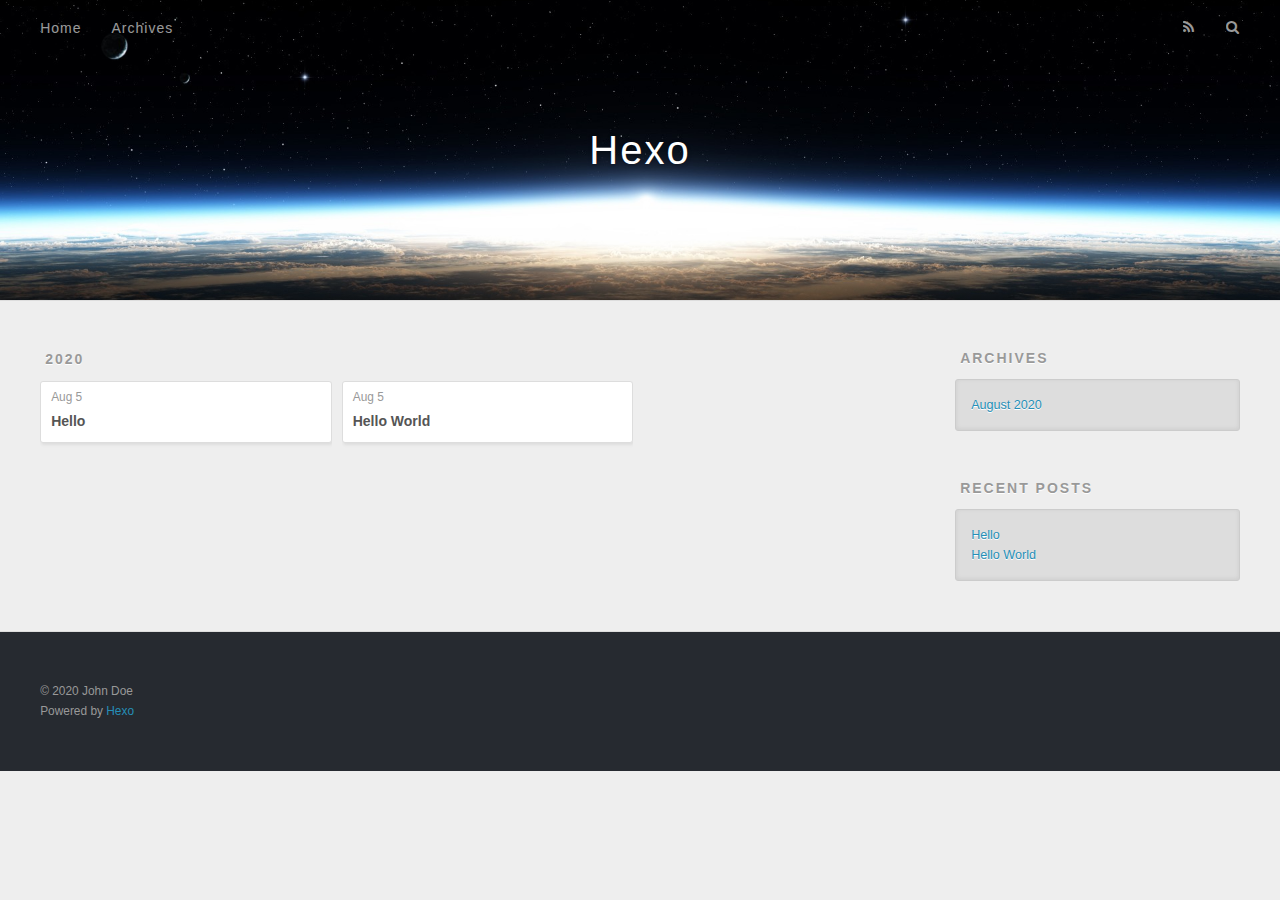
==== archives/index.html @ 181fe476 "Site updated: 2020-08-05 12:23:05" ====
<!DOCTYPE html>
<html>
<head>
  <meta charset="utf-8">
  

  
  <title>Archives | Hexo</title>
  <meta name="viewport" content="width=device-width, initial-scale=1, maximum-scale=1">
  <meta property="og:type" content="website">
<meta property="og:title" content="Hexo">
<meta property="og:url" content="http://yoursite.com/archives/index.html">
<meta property="og:site_name" content="Hexo">
<meta property="og:locale" content="en_US">
<meta property="article:author" content="John Doe">
<meta name="twitter:card" content="summary">
  
    <link rel="alternate" href="/atom.xml" title="Hexo" type="application/atom+xml">
  
  
    <link rel="icon" href="/favicon.png">
  
  
    <link href="//fonts.googleapis.com/css?family=Source+Code+Pro" rel="stylesheet" type="text/css">
  
  
<link rel="stylesheet" href="/css/style.css">

<meta name="generator" content="Hexo 5.0.0"></head>

<body>
  <div id="container">
    <div id="wrap">
      <header id="header">
  <div id="banner"></div>
  <div id="header-outer" class="outer">
    <div id="header-title" class="inner">
      <h1 id="logo-wrap">
        <a href="/" id="logo">Hexo</a>
      </h1>
      
    </div>
    <div id="header-inner" class="inner">
      <nav id="main-nav">
        <a id="main-nav-toggle" class="nav-icon"></a>
        
          <a class="main-nav-link" href="/">Home</a>
        
          <a class="main-nav-link" href="/archives">Archives</a>
        
      </nav>
      <nav id="sub-nav">
        
          <a id="nav-rss-link" class="nav-icon" href="/atom.xml" title="RSS Feed"></a>
        
        <a id="nav-search-btn" class="nav-icon" title="Search"></a>
      </nav>
      <div id="search-form-wrap">
        <form action="//google.com/search" method="get" accept-charset="UTF-8" class="search-form"><input type="search" name="q" class="search-form-input" placeholder="Search"><button type="submit" class="search-form-submit">&#xF002;</button><input type="hidden" name="sitesearch" value="http://yoursite.com"></form>
      </div>
    </div>
  </div>
</header>
      <div class="outer">
        <section id="main">
  
  
    
    
      
      
      <section class="archives-wrap">
        <div class="archive-year-wrap">
          <a href="/archives/2020" class="archive-year">2020</a>
        </div>
        <div class="archives">
    
    <article class="archive-article archive-type-post">
  <div class="archive-article-inner">
    <header class="archive-article-header">
      <a href="/2020/08/05/Hello/" class="archive-article-date">
  <time datetime="2020-08-05T03:02:51.000Z" itemprop="datePublished">Aug 5</time>
</a>
      
  
    <h1 itemprop="name">
      <a class="archive-article-title" href="/2020/08/05/Hello/">Hello</a>
    </h1>
  

    </header>
  </div>
</article>
  
    
    
    <article class="archive-article archive-type-post">
  <div class="archive-article-inner">
    <header class="archive-article-header">
      <a href="/2020/08/05/hello-world/" class="archive-article-date">
  <time datetime="2020-08-05T02:33:09.101Z" itemprop="datePublished">Aug 5</time>
</a>
      
  
    <h1 itemprop="name">
      <a class="archive-article-title" href="/2020/08/05/hello-world/">Hello World</a>
    </h1>
  

    </header>
  </div>
</article>
  
  
    </div></section>
  


</section>
        
          <aside id="sidebar">
  
    

  
    

  
    
  
    
  <div class="widget-wrap">
    <h3 class="widget-title">Archives</h3>
    <div class="widget">
      <ul class="archive-list"><li class="archive-list-item"><a class="archive-list-link" href="/archives/2020/08/">August 2020</a></li></ul>
    </div>
  </div>


  
    
  <div class="widget-wrap">
    <h3 class="widget-title">Recent Posts</h3>
    <div class="widget">
      <ul>
        
          <li>
            <a href="/2020/08/05/Hello/">Hello</a>
          </li>
        
          <li>
            <a href="/2020/08/05/hello-world/">Hello World</a>
          </li>
        
      </ul>
    </div>
  </div>

  
</aside>
        
      </div>
      <footer id="footer">
  
  <div class="outer">
    <div id="footer-info" class="inner">
      &copy; 2020 John Doe<br>
      Powered by <a href="http://hexo.io/" target="_blank">Hexo</a>
    </div>
  </div>
</footer>
    </div>
    <nav id="mobile-nav">
  
    <a href="/" class="mobile-nav-link">Home</a>
  
    <a href="/archives" class="mobile-nav-link">Archives</a>
  
</nav>
    

<script src="//ajax.googleapis.com/ajax/libs/jquery/2.0.3/jquery.min.js"></script>


  
<link rel="stylesheet" href="/fancybox/jquery.fancybox.css">

  
<script src="/fancybox/jquery.fancybox.pack.js"></script>




<script src="/js/script.js"></script>




  </div>
</body>
</html>
---- css/style.css ----
body {
  width: 100%;
}
body:before,
body:after {
  content: "";
  display: table;
}
body:after {
  clear: both;
}
html,
body,
div,
span,
applet,
object,
iframe,
h1,
h2,
h3,
h4,
h5,
h6,
p,
blockquote,
pre,
a,
abbr,
acronym,
address,
big,
cite,
code,
del,
dfn,
em,
img,
ins,
kbd,
q,
s,
samp,
small,
strike,
strong,
sub,
sup,
tt,
var,
dl,
dt,
dd,
ol,
ul,
li,
fieldset,
form,
label,
legend,
table,
caption,
tbody,
tfoot,
thead,
tr,
th,
td {
  margin: 0;
  padding: 0;
  border: 0;
  outline: 0;
  font-weight: inherit;
  font-style: inherit;
  font-family: inherit;
  font-size: 100%;
  vertical-align: baseline;
}
body {
  line-height: 1;
  color: #000;
  background: #fff;
}
ol,
ul {
  list-style: none;
}
table {
  border-collapse: separate;
  border-spacing: 0;
  vertical-align: middle;
}
caption,
th,
td {
  text-align: left;
  font-weight: normal;
  vertical-align: middle;
}
a img {
  border: none;
}
input,
button {
  margin: 0;
  padding: 0;
}
input::-moz-focus-inner,
button::-moz-focus-inner {
  border: 0;
  padding: 0;
}
@font-face {
  font-family: FontAwesome;
  font-style: normal;
  font-weight: normal;
  src: url("fonts/fontawesome-webfont.eot?v=#4.0.3");
  src: url("fonts/fontawesome-webfont.eot?#iefix&v=#4.0.3") format("embedded-opentype"), url("fonts/fontawesome-webfont.woff?v=#4.0.3") format("woff"), url("fonts/fontawesome-webfont.ttf?v=#4.0.3") format("truetype"), url("fonts/fontawesome-webfont.svg#fontawesomeregular?v=#4.0.3") format("svg");
}
html,
body,
#container {
  height: 100%;
}
body {
  background: #eee;
  font: 14px -apple-system, BlinkMacSystemFont, "Segoe UI", "Roboto", "Oxygen", "Ubuntu", "Cantarell", "Fira Sans", "Droid Sans", "Helvetica Neue", sans-serif;
  -webkit-text-size-adjust: 100%;
}
.outer {
  max-width: 1220px;
  margin: 0 auto;
  padding: 0 20px;
}
.outer:before,
.outer:after {
  content: "";
  display: table;
}
.outer:after {
  clear: both;
}
.inner {
  display: inline;
  float: left;
  width: 98.33333333333333%;
  margin: 0 0.833333333333333%;
}
.left,
.alignleft {
  float: left;
}
.right,
.alignright {
  float: right;
}
.clear {
  clear: both;
}
#container {
  position: relative;
}
.mobile-nav-on {
  overflow: hidden;
}
#wrap {
  height: 100%;
  width: 100%;
  position: absolute;
  top: 0;
  left: 0;
  -webkit-transition: 0.2s ease-out;
  -moz-transition: 0.2s ease-out;
  -ms-transition: 0.2s ease-out;
  transition: 0.2s ease-out;
  z-index: 1;
  background: #eee;
}
.mobile-nav-on #wrap {
  left: 280px;
}
@media screen and (min-width: 768px) {
  #main {
    display: inline;
    float: left;
    width: 73.33333333333333%;
    margin: 0 0.833333333333333%;
  }
}
.article-date,
.article-category-link,
.archive-year,
.widget-title {
  text-decoration: none;
  text-transform: uppercase;
  letter-spacing: 2px;
  color: #999;
  margin-bottom: 1em;
  margin-left: 5px;
  line-height: 1em;
  text-shadow: 0 1px #fff;
  font-weight: bold;
}
.article-inner,
.archive-article-inner {
  background: #fff;
  -webkit-box-shadow: 1px 2px 3px #ddd;
  box-shadow: 1px 2px 3px #ddd;
  border: 1px solid #ddd;
  border-radius: 3px;
}
.article-entry h1,
.widget h1 {
  font-size: 2em;
}
.article-entry h2,
.widget h2 {
  font-size: 1.5em;
}
.article-entry h3,
.widget h3 {
  font-size: 1.3em;
}
.article-entry h4,
.widget h4 {
  font-size: 1.2em;
}
.article-entry h5,
.widget h5 {
  font-size: 1em;
}
.article-entry h6,
.widget h6 {
  font-size: 1em;
  color: #999;
}
.article-entry hr,
.widget hr {
  border: 1px dashed #ddd;
}
.article-entry strong,
.widget strong {
  font-weight: bold;
}
.article-entry em,
.widget em,
.article-entry cite,
.widget cite {
  font-style: italic;
}
.article-entry sup,
.widget sup,
.article-entry sub,
.widget sub {
  font-size: 0.75em;
  line-height: 0;
  position: relative;
  vertical-align: baseline;
}
.article-entry sup,
.widget sup {
  top: -0.5em;
}
.article-entry sub,
.widget sub {
  bottom: -0.2em;
}
.article-entry small,
.widget small {
  font-size: 0.85em;
}
.article-entry acronym,
.widget acronym,
.article-entry abbr,
.widget abbr {
  border-bottom: 1px dotted;
}
.article-entry ul,
.widget ul,
.article-entry ol,
.widget ol,
.article-entry dl,
.widget dl {
  margin: 0 20px;
  line-height: 1.6em;
}
.article-entry ul ul,
.widget ul ul,
.article-entry ol ul,
.widget ol ul,
.article-entry ul ol,
.widget ul ol,
.article-entry ol ol,
.widget ol ol {
  margin-top: 0;
  margin-bottom: 0;
}
.article-entry ul,
.widget ul {
  list-style: disc;
}
.article-entry ol,
.widget ol {
  list-style: decimal;
}
.article-entry dt,
.widget dt {
  font-weight: bold;
}
#header {
  height: 300px;
  position: relative;
  border-bottom: 1px solid #ddd;
}
#header:before,
#header:after {
  content: "";
  position: absolute;
  left: 0;
  right: 0;
  height: 40px;
}
#header:before {
  top: 0;
  background: -webkit-linear-gradient(rgba(0,0,0,0.2), transparent);
  background: -moz-linear-gradient(rgba(0,0,0,0.2), transparent);
  background: -ms-linear-gradient(rgba(0,0,0,0.2), transparent);
  background: linear-gradient(rgba(0,0,0,0.2), transparent);
}
#header:after {
  bottom: 0;
  background: -webkit-linear-gradient(transparent, rgba(0,0,0,0.2));
  background: -moz-linear-gradient(transparent, rgba(0,0,0,0.2));
  background: -ms-linear-gradient(transparent, rgba(0,0,0,0.2));
  background: linear-gradient(transparent, rgba(0,0,0,0.2));
}
#header-outer {
  height: 100%;
  position: relative;
}
#header-inner {
  position: relative;
  overflow: hidden;
}
#banner {
  position: absolute;
  top: 0;
  left: 0;
  width: 100%;
  height: 100%;
  background: url("images/banner.jpg") center #000;
  -webkit-background-size: cover;
  -moz-background-size: cover;
  background-size: cover;
  z-index: -1;
}
#header-title {
  text-align: center;
  height: 40px;
  position: absolute;
  top: 50%;
  left: 0;
  margin-top: -20px;
}
#logo,
#subtitle {
  text-decoration: none;
  color: #fff;
  font-weight: 300;
  text-shadow: 0 1px 4px rgba(0,0,0,0.3);
}
#logo {
  font-size: 40px;
  line-height: 40px;
  letter-spacing: 2px;
}
#subtitle {
  font-size: 16px;
  line-height: 16px;
  letter-spacing: 1px;
}
#subtitle-wrap {
  margin-top: 16px;
}
#main-nav {
  float: left;
  margin-left: -15px;
}
.nav-icon,
.main-nav-link {
  float: left;
  color: #fff;
  opacity: 0.6;
  text-decoration: none;
  text-shadow: 0 1px rgba(0,0,0,0.2);
  -webkit-transition: opacity 0.2s;
  -moz-transition: opacity 0.2s;
  -ms-transition: opacity 0.2s;
  transition: opacity 0.2s;
  display: block;
  padding: 20px 15px;
}
.nav-icon:hover,
.main-nav-link:hover {
  opacity: 1;
}
.nav-icon {
  font-family: FontAwesome;
  text-align: center;
  font-size: 14px;
  width: 14px;
  height: 14px;
  padding: 20px 15px;
  position: relative;
  cursor: pointer;
}
.main-nav-link {
  font-weight: 300;
  letter-spacing: 1px;
}
@media screen and (max-width: 479px) {
  .main-nav-link {
    display: none;
  }
}
#main-nav-toggle {
  display: none;
}
#main-nav-toggle:before {
  content: "\f0c9";
}
@media screen and (max-width: 479px) {
  #main-nav-toggle {
    display: block;
  }
}
#sub-nav {
  float: right;
  margin-right: -15px;
}
#nav-rss-link:before {
  content: "\f09e";
}
#nav-search-btn:before {
  content: "\f002";
}
#search-form-wrap {
  position: absolute;
  top: 15px;
  width: 150px;
  height: 30px;
  right: -150px;
  opacity: 0;
  -webkit-transition: 0.2s ease-out;
  -moz-transition: 0.2s ease-out;
  -ms-transition: 0.2s ease-out;
  transition: 0.2s ease-out;
}
#search-form-wrap.on {
  opacity: 1;
  right: 0;
}
@media screen and (max-width: 479px) {
  #search-form-wrap {
    width: 100%;
    right: -100%;
  }
}
.search-form {
  position: absolute;
  top: 0;
  left: 0;
  right: 0;
  background: #fff;
  padding: 5px 15px;
  border-radius: 15px;
  -webkit-box-shadow: 0 0 10px rgba(0,0,0,0.3);
  box-shadow: 0 0 10px rgba(0,0,0,0.3);
}
.search-form-input {
  border: none;
  background: none;
  color: #555;
  width: 100%;
  font: 13px -apple-system, BlinkMacSystemFont, "Segoe UI", "Roboto", "Oxygen", "Ubuntu", "Cantarell", "Fira Sans", "Droid Sans", "Helvetica Neue", sans-serif;
  outline: none;
}
.search-form-input::-webkit-search-results-decoration,
.search-form-input::-webkit-search-cancel-button {
  -webkit-appearance: none;
}
.search-form-submit {
  position: absolute;
  top: 50%;
  right: 10px;
  margin-top: -7px;
  font: 13px FontAwesome;
  border: none;
  background: none;
  color: #bbb;
  cursor: pointer;
}
.search-form-submit:hover,
.search-form-submit:focus {
  color: #777;
}
.article {
  margin: 50px 0;
}
.article-inner {
  overflow: hidden;
}
.article-meta:before,
.article-meta:after {
  content: "";
  display: table;
}
.article-meta:after {
  clear: both;
}
.article-date {
  float: left;
}
.article-category {
  float: left;
  line-height: 1em;
  color: #ccc;
  text-shadow: 0 1px #fff;
  margin-left: 8px;
}
.article-category:before {
  content: "\2022";
}
.article-category-link {
  margin: 0 12px 1em;
}
.article-header {
  padding: 20px 20px 0;
}
.article-title {
  text-decoration: none;
  font-size: 2em;
  font-weight: bold;
  color: #555;
  line-height: 1.1em;
  -webkit-transition: color 0.2s;
  -moz-transition: color 0.2s;
  -ms-transition: color 0.2s;
  transition: color 0.2s;
}
a.article-title:hover {
  color: #258fb8;
}
.article-entry {
  color: #555;
  padding: 0 20px;
}
.article-entry:before,
.article-entry:after {
  content: "";
  display: table;
}
.article-entry:after {
  clear: both;
}
.article-entry p,
.article-entry table {
  line-height: 1.6em;
  margin: 1.6em 0;
}
.article-entry h1,
.article-entry h2,
.article-entry h3,
.article-entry h4,
.article-entry h5,
.article-entry h6 {
  font-weight: bold;
}
.article-entry h1,
.article-entry h2,
.article-entry h3,
.article-entry h4,
.article-entry h5,
.article-entry h6 {
  line-height: 1.1em;
  margin: 1.1em 0;
}
.article-entry a {
  color: #258fb8;
  text-decoration: none;
}
.article-entry a:hover {
  text-decoration: underline;
}
.article-entry ul,
.article-entry ol,
.article-entry dl {
  margin-top: 1.6em;
  margin-bottom: 1.6em;
}
.article-entry img,
.article-entry video {
  max-width: 100%;
  height: auto;
  display: block;
  margin: auto;
}
.article-entry iframe {
  border: none;
}
.article-entry table {
  width: 100%;
  border-collapse: collapse;
  border-spacing: 0;
}
.article-entry th {
  font-weight: bold;
  border-bottom: 3px solid #ddd;
  padding-bottom: 0.5em;
}
.article-entry td {
  border-bottom: 1px solid #ddd;
  padding: 10px 0;
}
.article-entry blockquote {
  font-family: Georgia, "Times New Roman", serif;
  font-size: 1.4em;
  margin: 1.6em 20px;
  text-align: center;
}
.article-entry blockquote footer {
  font-size: 14px;
  margin: 1.6em 0;
  font-family: -apple-system, BlinkMacSystemFont, "Segoe UI", "Roboto", "Oxygen", "Ubuntu", "Cantarell", "Fira Sans", "Droid Sans", "Helvetica Neue", sans-serif;
}
.article-entry blockquote footer cite:before {
  content: "—";
  padding: 0 0.5em;
}
.article-entry .pullquote {
  text-align: left;
  width: 45%;
  margin: 0;
}
.article-entry .pullquote.left {
  margin-left: 0.5em;
  margin-right: 1em;
}
.article-entry .pullquote.right {
  margin-right: 0.5em;
  margin-left: 1em;
}
.article-entry .caption {
  color: #999;
  display: block;
  font-size: 0.9em;
  margin-top: 0.5em;
  position: relative;
  text-align: center;
}
.article-entry .video-container {
  position: relative;
  padding-top: 56.25%;
  height: 0;
  overflow: hidden;
}
.article-entry .video-container iframe,
.article-entry .video-container object,
.article-entry .video-container embed {
  position: absolute;
  top: 0;
  left: 0;
  width: 100%;
  height: 100%;
  margin-top: 0;
}
.article-more-link a {
  display: inline-block;
  line-height: 1em;
  padding: 6px 15px;
  border-radius: 15px;
  background: #eee;
  color: #999;
  text-shadow: 0 1px #fff;
  text-decoration: none;
}
.article-more-link a:hover {
  background: #258fb8;
  color: #fff;
  text-decoration: none;
  text-shadow: 0 1px #1e7293;
}
.article-footer {
  font-size: 0.85em;
  line-height: 1.6em;
  border-top: 1px solid #ddd;
  padding-top: 1.6em;
  margin: 0 20px 20px;
}
.article-footer:before,
.article-footer:after {
  content: "";
  display: table;
}
.article-footer:after {
  clear: both;
}
.article-footer a {
  color: #999;
  text-decoration: none;
}
.article-footer a:hover {
  color: #555;
}
.article-tag-list-item {
  float: left;
  margin-right: 10px;
}
.article-tag-list-link:before {
  content: "#";
}
.article-comment-link {
  float: right;
}
.article-comment-link:before {
  content: "\f075";
  font-family: FontAwesome;
  padding-right: 8px;
}
.article-share-link {
  cursor: pointer;
  float: right;
  margin-left: 20px;
}
.article-share-link:before {
  content: "\f064";
  font-family: FontAwesome;
  padding-right: 6px;
}
#article-nav {
  position: relative;
}
#article-nav:before,
#article-nav:after {
  content: "";
  display: table;
}
#article-nav:after {
  clear: both;
}
@media screen and (min-width: 768px) {
  #article-nav {
    margin: 50px 0;
  }
  #article-nav:before {
    width: 8px;
    height: 8px;
    position: absolute;
    top: 50%;
    left: 50%;
    margin-top: -4px;
    margin-left: -4px;
    content: "";
    border-radius: 50%;
    background: #ddd;
    -webkit-box-shadow: 0 1px 2px #fff;
    box-shadow: 0 1px 2px #fff;
  }
}
.article-nav-link-wrap {
  text-decoration: none;
  text-shadow: 0 1px #fff;
  color: #999;
  -webkit-box-sizing: border-box;
  -moz-box-sizing: border-box;
  box-sizing: border-box;
  margin-top: 50px;
  text-align: center;
  display: block;
}
.article-nav-link-wrap:hover {
  color: #555;
}
@media screen and (min-width: 768px) {
  .article-nav-link-wrap {
    width: 50%;
    margin-top: 0;
  }
}
@media screen and (min-width: 768px) {
  #article-nav-newer {
    float: left;
    text-align: right;
    padding-right: 20px;
  }
}
@media screen and (min-width: 768px) {
  #article-nav-older {
    float: right;
    text-align: left;
    padding-left: 20px;
  }
}
.article-nav-caption {
  text-transform: uppercase;
  letter-spacing: 2px;
  color: #ddd;
  line-height: 1em;
  font-weight: bold;
}
#article-nav-newer .article-nav-caption {
  margin-right: -2px;
}
.article-nav-title {
  font-size: 0.85em;
  line-height: 1.6em;
  margin-top: 0.5em;
}
.article-share-box {
  position: absolute;
  display: none;
  background: #fff;
  -webkit-box-shadow: 1px 2px 10px rgba(0,0,0,0.2);
  box-shadow: 1px 2px 10px rgba(0,0,0,0.2);
  border-radius: 3px;
  margin-left: -145px;
  overflow: hidden;
  z-index: 1;
}
.article-share-box.on {
  display: block;
}
.article-share-input {
  width: 100%;
  background: none;
  -webkit-box-sizing: border-box;
  -moz-box-sizing: border-box;
  box-sizing: border-box;
  font: 14px -apple-system, BlinkMacSystemFont, "Segoe UI", "Roboto", "Oxygen", "Ubuntu", "Cantarell", "Fira Sans", "Droid Sans", "Helvetica Neue", sans-serif;
  padding: 0 15px;
  color: #555;
  outline: none;
  border: 1px solid #ddd;
  border-radius: 3px 3px 0 0;
  height: 36px;
  line-height: 36px;
}
.article-share-links {
  background: #eee;
}
.article-share-links:before,
.article-share-links:after {
  content: "";
  display: table;
}
.article-share-links:after {
  clear: both;
}
.article-share-twitter,
.article-share-facebook,
.article-share-pinterest,
.article-share-google {
  width: 50px;
  height: 36px;
  display: block;
  float: left;
  position: relative;
  color: #999;
  text-shadow: 0 1px #fff;
}
.article-share-twitter:before,
.article-share-facebook:before,
.article-share-pinterest:before,
.article-share-google:before {
  font-size: 20px;
  font-family: FontAwesome;
  width: 20px;
  height: 20px;
  position: absolute;
  top: 50%;
  left: 50%;
  margin-top: -10px;
  margin-left: -10px;
  text-align: center;
}
.article-share-twitter:hover,
.article-share-facebook:hover,
.article-share-pinterest:hover,
.article-share-google:hover {
  color: #fff;
}
.article-share-twitter:before {
  content: "\f099";
}
.article-share-twitter:hover {
  background: #00aced;
  text-shadow: 0 1px #008abe;
}
.article-share-facebook:before {
  content: "\f09a";
}
.article-share-facebook:hover {
  background: #3b5998;
  text-shadow: 0 1px #2f477a;
}
.article-share-pinterest:before {
  content: "\f0d2";
}
.article-share-pinterest:hover {
  background: #cb2027;
  text-shadow: 0 1px #a21a1f;
}
.article-share-google:before {
  content: "\f0d5";
}
.article-share-google:hover {
  background: #dd4b39;
  text-shadow: 0 1px #be3221;
}
.article-gallery {
  background: #000;
  position: relative;
}
.article-gallery-photos {
  position: relative;
  overflow: hidden;
}
.article-gallery-img {
  display: none;
  max-width: 100%;
}
.article-gallery-img:first-child {
  display: block;
}
.article-gallery-img.loaded {
  position: absolute;
  display: block;
}
.article-gallery-img img {
  display: block;
  max-width: 100%;
  margin: 0 auto;
}
#comments {
  background: #fff;
  -webkit-box-shadow: 1px 2px 3px #ddd;
  box-shadow: 1px 2px 3px #ddd;
  padding: 20px;
  border: 1px solid #ddd;
  border-radius: 3px;
  margin: 50px 0;
}
#comments a {
  color: #258fb8;
}
.archives-wrap {
  margin: 50px 0;
}
.archives:before,
.archives:after {
  content: "";
  display: table;
}
.archives:after {
  clear: both;
}
.archive-year-wrap {
  margin-bottom: 1em;
}
.archives {
  -webkit-column-gap: 10px;
  -moz-column-gap: 10px;
  column-gap: 10px;
}
@media screen and (min-width: 480px) and (max-width: 767px) {
  .archives {
    -webkit-column-count: 2;
    -moz-column-count: 2;
    column-count: 2;
  }
}
@media screen and (min-width: 768px) {
  .archives {
    -webkit-column-count: 3;
    -moz-column-count: 3;
    column-count: 3;
  }
}
.archive-article {
  -webkit-column-break-inside: avoid;
  page-break-inside: avoid;
  overflow: hidden;
  break-inside: avoid-column;
}
.archive-article-inner {
  padding: 10px;
  margin-bottom: 15px;
}
.archive-article-title {
  text-decoration: none;
  font-weight: bold;
  color: #555;
  -webkit-transition: color 0.2s;
  -moz-transition: color 0.2s;
  -ms-transition: color 0.2s;
  transition: color 0.2s;
  line-height: 1.6em;
}
.archive-article-title:hover {
  color: #258fb8;
}
.archive-article-footer {
  margin-top: 1em;
}
.archive-article-date {
  color: #999;
  text-decoration: none;
  font-size: 0.85em;
  line-height: 1em;
  margin-bottom: 0.5em;
  display: block;
}
#page-nav {
  margin: 50px auto;
  background: #fff;
  -webkit-box-shadow: 1px 2px 3px #ddd;
  box-shadow: 1px 2px 3px #ddd;
  border: 1px solid #ddd;
  border-radius: 3px;
  text-align: center;
  color: #999;
  overflow: hidden;
}
#page-nav:before,
#page-nav:after {
  content: "";
  display: table;
}
#page-nav:after {
  clear: both;
}
#page-nav a,
#page-nav span {
  padding: 10px 20px;
  line-height: 1;
  height: 2ex;
}
#page-nav a {
  color: #999;
  text-decoration: none;
}
#page-nav a:hover {
  background: #999;
  color: #fff;
}
#page-nav .prev {
  float: left;
}
#page-nav .next {
  float: right;
}
#page-nav .page-number {
  display: inline-block;
}
@media screen and (max-width: 479px) {
  #page-nav .page-number {
    display: none;
  }
}
#page-nav .current {
  color: #555;
  font-weight: bold;
}
#page-nav .space {
  color: #ddd;
}
#footer {
  background: #262a30;
  padding: 50px 0;
  border-top: 1px solid #ddd;
  color: #999;
}
#footer a {
  color: #258fb8;
  text-decoration: none;
}
#footer a:hover {
  text-decoration: underline;
}
#footer-info {
  line-height: 1.6em;
  font-size: 0.85em;
}
.article-entry pre,
.article-entry .highlight {
  background: #2d2d2d;
  margin: 0 -20px;
  padding: 15px 20px;
  border-style: solid;
  border-color: #ddd;
  border-width: 1px 0;
  overflow: auto;
  color: #ccc;
  line-height: 22.400000000000002px;
}
.article-entry .highlight .gutter pre,
.article-entry .gist .gist-file .gist-data .line-numbers {
  color: #666;
  font-size: 0.85em;
}
.article-entry pre,
.article-entry code {
  font-family: "Source Code Pro", Consolas, Monaco, Menlo, Consolas, monospace;
}
.article-entry code {
  background: #eee;
  text-shadow: 0 1px #fff;
  padding: 0 0.3em;
}
.article-entry pre code {
  background: none;
  text-shadow: none;
  padding: 0;
}
.article-entry .highlight pre {
  border: none;
  margin: 0;
  padding: 0;
}
.article-entry .highlight table {
  margin: 0;
  width: auto;
}
.article-entry .highlight td {
  border: none;
  padding: 0;
}
.article-entry .highlight figcaption {
  font-size: 0.85em;
  color: #999;
  line-height: 1em;
  margin-bottom: 1em;
}
.article-entry .highlight figcaption:before,
.article-entry .highlight figcaption:after {
  content: "";
  display: table;
}
.article-entry .highlight figcaption:after {
  clear: both;
}
.article-entry .highlight figcaption a {
  float: right;
}
.article-entry .highlight .gutter pre {
  text-align: right;
  padding-right: 20px;
}
.article-entry .highlight .line {
  height: 22.400000000000002px;
}
.article-entry .highlight .line.marked {
  background: #515151;
}
.article-entry .gist {
  margin: 0 -20px;
  border-style: solid;
  border-color: #ddd;
  border-width: 1px 0;
  background: #2d2d2d;
  padding: 15px 20px 15px 0;
}
.article-entry .gist .gist-file {
  border: none;
  font-family: "Source Code Pro", Consolas, Monaco, Menlo, Consolas, monospace;
  margin: 0;
}
.article-entry .gist .gist-file .gist-data {
  background: none;
  border: none;
}
.article-entry .gist .gist-file .gist-data .line-numbers {
  background: none;
  border: none;
  padding: 0 20px 0 0;
}
.article-entry .gist .gist-file .gist-data .line-data {
  padding: 0 !important;
}
.article-entry .gist .gist-file .highlight {
  margin: 0;
  padding: 0;
  border: none;
}
.article-entry .gist .gist-file .gist-meta {
  background: #2d2d2d;
  color: #999;
  font: 0.85em -apple-system, BlinkMacSystemFont, "Segoe UI", "Roboto", "Oxygen", "Ubuntu", "Cantarell", "Fira Sans", "Droid Sans", "Helvetica Neue", sans-serif;
  text-shadow: 0 0;
  padding: 0;
  margin-top: 1em;
  margin-left: 20px;
}
.article-entry .gist .gist-file .gist-meta a {
  color: #258fb8;
  font-weight: normal;
}
.article-entry .gist .gist-file .gist-meta a:hover {
  text-decoration: underline;
}
pre .comment,
pre .title {
  color: #999;
}
pre .variable,
pre .attribute,
pre .tag,
pre .regexp,
pre .ruby .constant,
pre .xml .tag .title,
pre .xml .pi,
pre .xml .doctype,
pre .html .doctype,
pre .css .id,
pre .css .class,
pre .css .pseudo {
  color: #f2777a;
}
pre .number,
pre .preprocessor,
pre .built_in,
pre .literal,
pre .params,
pre .constant {
  color: #f99157;
}
pre .class,
pre .ruby .class .title,
pre .css .rules .attribute {
  color: #9c9;
}
pre .string,
pre .value,
pre .inheritance,
pre .header,
pre .ruby .symbol,
pre .xml .cdata {
  color: #9c9;
}
pre .css .hexcolor {
  color: #6cc;
}
pre .function,
pre .python .decorator,
pre .python .title,
pre .ruby .function .title,
pre .ruby .title .keyword,
pre .perl .sub,
pre .javascript .title,
pre .coffeescript .title {
  color: #69c;
}
pre .keyword,
pre .javascript .function {
  color: #c9c;
}
@media screen and (max-width: 479px) {
  #mobile-nav {
    position: absolute;
    top: 0;
    left: 0;
    width: 280px;
    height: 100%;
    background: #191919;
    border-right: 1px solid #fff;
  }
}
@media screen and (max-width: 479px) {
  .mobile-nav-link {
    display: block;
    color: #999;
    text-decoration: none;
    padding: 15px 20px;
    font-weight: bold;
  }
  .mobile-nav-link:hover {
    color: #fff;
  }
}
@media screen and (min-width: 768px) {
  #sidebar {
    display: inline;
    float: left;
    width: 23.333333333333332%;
    margin: 0 0.833333333333333%;
  }
}
.widget-wrap {
  margin: 50px 0;
}
.widget {
  color: #777;
  text-shadow: 0 1px #fff;
  background: #ddd;
  -webkit-box-shadow: 0 -1px 4px #ccc inset;
  box-shadow: 0 -1px 4px #ccc inset;
  border: 1px solid #ccc;
  padding: 15px;
  border-radius: 3px;
}
.widget a {
  color: #258fb8;
  text-decoration: none;
}
.widget a:hover {
  text-decoration: underline;
}
.widget ul ul,
.widget ol ul,
.widget dl ul,
.widget ul ol,
.widget ol ol,
.widget dl ol,
.widget ul dl,
.widget ol dl,
.widget dl dl {
  margin-left: 15px;
  list-style: disc;
}
.widget {
  line-height: 1.6em;
  word-wrap: break-word;
  font-size: 0.9em;
}
.widget ul,
.widget ol {
  list-style: none;
  margin: 0;
}
.widget ul ul,
.widget ol ul,
.widget ul ol,
.widget ol ol {
  margin: 0 20px;
}
.widget ul ul,
.widget ol ul {
  list-style: disc;
}
.widget ul ol,
.widget ol ol {
  list-style: decimal;
}
.category-list-count,
.tag-list-count,
.archive-list-count {
  padding-left: 5px;
  color: #999;
  font-size: 0.85em;
}
.category-list-count:before,
.tag-list-count:before,
.archive-list-count:before {
  content: "(";
}
.category-list-count:after,
.tag-list-count:after,
.archive-list-count:after {
  content: ")";
}
.tagcloud a {
  margin-right: 5px;
  display: inline-block;
}
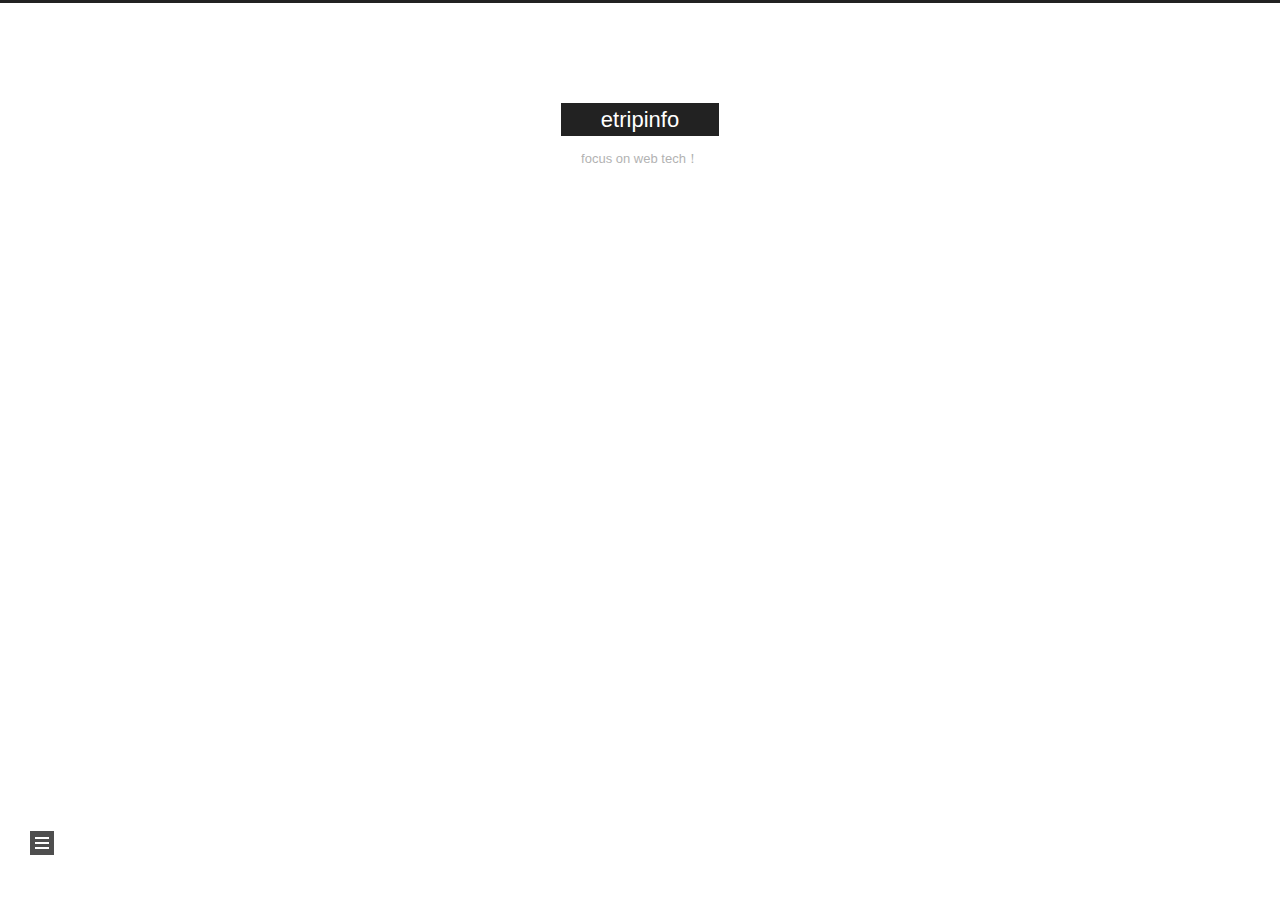
==== commit 371d7ef8: "Site updated: 2020-08-05 13:13:13" ====
--- a/archives/index.html
+++ b/archives/index.html
@@ -1,201 +1,353 @@
 <!DOCTYPE html>
-<html>
+<html lang="zh">
 <head>
-  <meta charset="utf-8">
-  
-
-  
-  <title>Archives | Hexo</title>
-  <meta name="viewport" content="width=device-width, initial-scale=1, maximum-scale=1">
+  <meta charset="UTF-8">
+<meta name="viewport" content="width=device-width, initial-scale=1, maximum-scale=2">
+<meta name="theme-color" content="#222">
+<meta name="generator" content="Hexo 5.0.0">
+  <link rel="apple-touch-icon" sizes="180x180" href="/images/apple-touch-icon-next.png">
+  <link rel="icon" type="image/png" sizes="32x32" href="/images/favicon-32x32-next.png">
+  <link rel="icon" type="image/png" sizes="16x16" href="/images/favicon-16x16-next.png">
+  <link rel="mask-icon" href="/images/logo.svg" color="#222">
+
+<link rel="stylesheet" href="/css/main.css">
+
+
+<link rel="stylesheet" href="/lib/font-awesome/css/all.min.css">
+  
+  <link rel="stylesheet" href="/lib/animate-css/animate.min.css">
+
+<script class="hexo-configurations">
+    var NexT = window.NexT || {};
+    var CONFIG = {"hostname":"yoursite.com","root":"/","scheme":"Muse","version":"8.0.0-rc.5","exturl":false,"sidebar":{"position":"left","display":"post","padding":18,"offset":12},"copycode":false,"bookmark":{"enable":false,"color":"#222","save":"auto"},"fancybox":false,"mediumzoom":false,"lazyload":false,"pangu":false,"comments":{"style":"tabs","active":null,"storage":true,"lazyload":false,"nav":null},"motion":{"enable":true,"async":false,"transition":{"post_block":"fadeIn","post_header":"fadeInDown","post_body":"fadeInDown","coll_header":"fadeInLeft","sidebar":"fadeInUp"}},"prism":false};
+  </script>
+
   <meta property="og:type" content="website">
-<meta property="og:title" content="Hexo">
+<meta property="og:title" content="etripinfo">
 <meta property="og:url" content="http://yoursite.com/archives/index.html">
-<meta property="og:site_name" content="Hexo">
-<meta property="og:locale" content="en_US">
-<meta property="article:author" content="John Doe">
+<meta property="og:site_name" content="etripinfo">
+<meta property="og:locale">
+<meta property="article:author" content="jack">
 <meta name="twitter:card" content="summary">
-  
-    <link rel="alternate" href="/atom.xml" title="Hexo" type="application/atom+xml">
-  
-  
-    <link rel="icon" href="/favicon.png">
-  
-  
-    <link href="//fonts.googleapis.com/css?family=Source+Code+Pro" rel="stylesheet" type="text/css">
-  
-  
-<link rel="stylesheet" href="/css/style.css">
-
-<meta name="generator" content="Hexo 5.0.0"></head>
-
-<body>
-  <div id="container">
-    <div id="wrap">
-      <header id="header">
-  <div id="banner"></div>
-  <div id="header-outer" class="outer">
-    <div id="header-title" class="inner">
-      <h1 id="logo-wrap">
-        <a href="/" id="logo">Hexo</a>
-      </h1>
+
+<link rel="canonical" href="http://yoursite.com/archives/">
+
+
+<script class="page-configurations">
+  // https://hexo.io/docs/variables.html
+  CONFIG.page = {
+    sidebar: "",
+    isHome : false,
+    isPost : false,
+    lang   : 'zh'
+  };
+</script>
+
+  <title>الأرشيف | etripinfo</title>
+  
+
+
+
+
+
+
+  <noscript>
+  <style>
+  body { margin-top: 2rem; }
+
+  .use-motion .menu-item,
+  .use-motion .sidebar,
+  .use-motion .post-block,
+  .use-motion .pagination,
+  .use-motion .comments,
+  .use-motion .post-header,
+  .use-motion .post-body,
+  .use-motion .collection-header {
+    visibility: visible;
+  }
+
+  .use-motion .header,
+  .use-motion .site-brand-container .toggle,
+  .use-motion .footer { opacity: initial; }
+
+  .use-motion .site-title,
+  .use-motion .site-subtitle,
+  .use-motion .custom-logo-image {
+    opacity: initial;
+    top: initial;
+  }
+
+  .use-motion .logo-line {
+    transform: scaleX(1);
+  }
+
+  .search-pop-overlay, .sidebar-nav { display: none; }
+  .sidebar-panel { display: block; }
+  </style>
+</noscript>
+
+</head>
+
+<body itemscope itemtype="http://schema.org/WebPage">
+  <div class="container use-motion">
+    <div class="headband"></div>
+
+    <main class="main">
+      <header class="header" itemscope itemtype="http://schema.org/WPHeader">
+        <div class="header-inner"><div class="site-brand-container">
+  <div class="site-nav-toggle">
+    <div class="toggle" aria-label="تشغيل شريط التصفح">
+    </div>
+  </div>
+
+  <div class="site-meta">
+
+    <a href="/" class="brand" rel="start">
+      <i class="logo-line"></i>
+      <h1 class="site-title">etripinfo</h1>
+      <i class="logo-line"></i>
+    </a>
+      <p class="site-subtitle" itemprop="description">focus on web tech！</p>
+  </div>
+
+  <div class="site-nav-right">
+    <div class="toggle popup-trigger">
+    </div>
+  </div>
+</div>
+
+
+
+
+
+
+
+</div>
+          
+  
+  <div class="toggle sidebar-toggle">
+    <span class="toggle-line"></span>
+    <span class="toggle-line"></span>
+    <span class="toggle-line"></span>
+  </div>
+
+  <aside class="sidebar">
+
+    <div class="sidebar-inner sidebar-overview-active">
+      <ul class="sidebar-nav">
+        <li class="sidebar-nav-toc">
+          المحتويات
+        </li>
+        <li class="sidebar-nav-overview">
+          عام
+        </li>
+      </ul>
+
+      <!--noindex-->
+      <section class="post-toc-wrap sidebar-panel">
+      </section>
+      <!--/noindex-->
+
+      <section class="site-overview-wrap sidebar-panel">
+        <div class="site-author animated" itemprop="author" itemscope itemtype="http://schema.org/Person">
+  <p class="site-author-name" itemprop="name">jack</p>
+  <div class="site-description" itemprop="description"></div>
+</div>
+<div class="site-state-wrap animated">
+  <nav class="site-state">
+      <div class="site-state-item site-state-posts">
+          <a href="/archives">
+          <span class="site-state-item-count">2</span>
+          <span class="site-state-item-name">المقالات</span>
+        </a>
+      </div>
+  </nav>
+</div>
+
+
+
+      </section>
+    </div>
+  </aside>
+  <div id="sidebar-dimmer"></div>
+
+
+      </header>
+
       
-    </div>
-    <div id="header-inner" class="inner">
-      <nav id="main-nav">
-        <a id="main-nav-toggle" class="nav-icon"></a>
-        
-          <a class="main-nav-link" href="/">Home</a>
-        
-          <a class="main-nav-link" href="/archives">Archives</a>
-        
-      </nav>
-      <nav id="sub-nav">
-        
-          <a id="nav-rss-link" class="nav-icon" href="/atom.xml" title="RSS Feed"></a>
-        
-        <a id="nav-search-btn" class="nav-icon" title="Search"></a>
-      </nav>
-      <div id="search-form-wrap">
-        <form action="//google.com/search" method="get" accept-charset="UTF-8" class="search-form"><input type="search" name="q" class="search-form-input" placeholder="Search"><button type="submit" class="search-form-submit">&#xF002;</button><input type="hidden" name="sitesearch" value="http://yoursite.com"></form>
-      </div>
-    </div>
-  </div>
-</header>
-      <div class="outer">
-        <section id="main">
-  
-  
-    
-    
+  <div class="back-to-top">
+    <i class="fa fa-arrow-up"></i>
+    <span>0%</span>
+  </div>
+
+<noscript>
+  <div id="noscript-warning">Theme NexT works best with JavaScript enabled</div>
+</noscript>
+
+
+      <div class="main-inner">
+        
+
+        <div class="content archive">
+          
+
+  
+  
+  
+  <div class="post-block">
+    <div class="posts-collapse">
+      <div class="collection-title">
+        <span class="collection-header">هِم..! 2 مقالاً بالمُجمل. واصل الكتابة.</span>
+      </div>
+
       
-      
-      <section class="archives-wrap">
-        <div class="archive-year-wrap">
-          <a href="/archives/2020" class="archive-year">2020</a>
+    <div class="collection-year">
+      <span class="collection-header">2020</span>
+    </div>
+
+  <article itemscope itemtype="http://schema.org/Article">
+    <header class="post-header">
+
+      <div class="post-meta">
+        <time itemprop="dateCreated"
+              datetime="2020-08-05T11:02:51+08:00"
+              content="2020-08-05">
+          08-05
+        </time>
+      </div>
+
+      <div class="post-title">
+          <a class="post-title-link" href="/2020/08/05/Hello/" itemprop="url">
+            <span itemprop="name">Hello</span>
+          </a>
+      </div>
+
+    </header>
+  </article>
+
+  <article itemscope itemtype="http://schema.org/Article">
+    <header class="post-header">
+
+      <div class="post-meta">
+        <time itemprop="dateCreated"
+              datetime="2020-08-05T10:33:09+08:00"
+              content="2020-08-05">
+          08-05
+        </time>
+      </div>
+
+      <div class="post-title">
+          <a class="post-title-link" href="/2020/08/05/hello-world/" itemprop="url">
+            <span itemprop="name">Hello World</span>
+          </a>
+      </div>
+
+    </header>
+  </article>
+
+
+    </div>
+  </div>
+  
+  
+  
+
+  
+
+
+
         </div>
-        <div class="archives">
-    
-    <article class="archive-article archive-type-post">
-  <div class="archive-article-inner">
-    <header class="archive-article-header">
-      <a href="/2020/08/05/Hello/" class="archive-article-date">
-  <time datetime="2020-08-05T03:02:51.000Z" itemprop="datePublished">Aug 5</time>
-</a>
-      
-  
-    <h1 itemprop="name">
-      <a class="archive-article-title" href="/2020/08/05/Hello/">Hello</a>
-    </h1>
-  
-
-    </header>
-  </div>
-</article>
-  
-    
-    
-    <article class="archive-article archive-type-post">
-  <div class="archive-article-inner">
-    <header class="archive-article-header">
-      <a href="/2020/08/05/hello-world/" class="archive-article-date">
-  <time datetime="2020-08-05T02:33:09.101Z" itemprop="datePublished">Aug 5</time>
-</a>
-      
-  
-    <h1 itemprop="name">
-      <a class="archive-article-title" href="/2020/08/05/hello-world/">Hello World</a>
-    </h1>
-  
-
-    </header>
-  </div>
-</article>
-  
-  
-    </div></section>
-  
-
-
-</section>
-        
-          <aside id="sidebar">
-  
-    
-
-  
-    
-
-  
-    
-  
-    
-  <div class="widget-wrap">
-    <h3 class="widget-title">Archives</h3>
-    <div class="widget">
-      <ul class="archive-list"><li class="archive-list-item"><a class="archive-list-link" href="/archives/2020/08/">August 2020</a></li></ul>
-    </div>
-  </div>
-
-
-  
-    
-  <div class="widget-wrap">
-    <h3 class="widget-title">Recent Posts</h3>
-    <div class="widget">
-      <ul>
-        
-          <li>
-            <a href="/2020/08/05/Hello/">Hello</a>
-          </li>
-        
-          <li>
-            <a href="/2020/08/05/hello-world/">Hello World</a>
-          </li>
-        
-      </ul>
-    </div>
-  </div>
-
-  
-</aside>
-        
-      </div>
-      <footer id="footer">
-  
-  <div class="outer">
-    <div id="footer-info" class="inner">
-      &copy; 2020 John Doe<br>
-      Powered by <a href="http://hexo.io/" target="_blank">Hexo</a>
-    </div>
-  </div>
-</footer>
-    </div>
-    <nav id="mobile-nav">
-  
-    <a href="/" class="mobile-nav-link">Home</a>
-  
-    <a href="/archives" class="mobile-nav-link">Archives</a>
-  
-</nav>
-    
-
-<script src="//ajax.googleapis.com/ajax/libs/jquery/2.0.3/jquery.min.js"></script>
-
-
-  
-<link rel="stylesheet" href="/fancybox/jquery.fancybox.css">
-
-  
-<script src="/fancybox/jquery.fancybox.pack.js"></script>
-
-
-
-
-<script src="/js/script.js"></script>
-
-
-
-
-  </div>
+        
+
+<script>
+  window.addEventListener('tabs:register', () => {
+    let { activeClass } = CONFIG.comments;
+    if (CONFIG.comments.storage) {
+      activeClass = localStorage.getItem('comments_active') || activeClass;
+    }
+    if (activeClass) {
+      let activeTab = document.querySelector(`a[href="#comment-${activeClass}"]`);
+      if (activeTab) {
+        activeTab.click();
+      }
+    }
+  });
+  if (CONFIG.comments.storage) {
+    window.addEventListener('tabs:click', event => {
+      if (!event.target.matches('.tabs-comment .tab-content .tab-pane')) return;
+      let commentClass = event.target.classList[1];
+      localStorage.setItem('comments_active', commentClass);
+    });
+  }
+</script>
+
+      </div>
+    </main>
+
+    <footer class="footer">
+      <div class="footer-inner">
+        
+
+        
+
+<div class="copyright">
+  
+  &copy; 
+  <span itemprop="copyrightYear">2020</span>
+  <span class="with-love">
+    <i class="fa fa-heart"></i>
+  </span>
+  <span class="author" itemprop="copyrightHolder">jack</span>
+</div>
+  <div class="powered-by">تطبيق الموقع <a href="https://hexo.io/" class="theme-link" rel="noopener" target="_blank">Hexo</a> & <a href="https://theme-next.js.org/muse/" class="theme-link" rel="noopener" target="_blank">NexT.Muse</a>
+  </div>
+
+        
+
+
+
+
+
+
+
+
+      </div>
+    </footer>
+  </div>
+
+  
+  <script src="/lib/anime.min.js"></script>
+
+<script src="/js/utils.js"></script>
+
+<script src="/js/motion.js"></script>
+
+
+<script src="/js/schemes/muse.js"></script>
+
+
+<script src="/js/next-boot.js"></script>
+
+
+  
+
+
+
+
+
+
+
+
+
+
+
+
+
+
+
+  
+
+  
+
 </body>
-</html>+</html>
--- a/css/main.css
+++ b/css/main.css
@@ -0,0 +1,2618 @@
+:root {
+  --body-bg-color: #fff;
+  --content-bg-color: #fff;
+  --card-bg-color: #f5f5f5;
+  --text-color: #555;
+  --blockquote-color: #666;
+  --link-color: #555;
+  --link-hover-color: #222;
+  --brand-color: #fff;
+  --brand-hover-color: #fff;
+  --table-row-odd-bg-color: #f9f9f9;
+  --table-row-hover-bg-color: #f5f5f5;
+  --menu-item-bg-color: #f5f5f5;
+  --btn-default-bg: #222;
+  --btn-default-color: #fff;
+  --btn-default-border-color: #222;
+  --btn-default-hover-bg: #fff;
+  --btn-default-hover-color: #222;
+  --btn-default-hover-border-color: #222;
+  --highlight-background: #f0f0f0;
+  --highlight-foreground: #444;
+  --highlight-gutter-background: #dedede;
+  --highlight-gutter-foreground: #555;
+}
+html {
+  line-height: 1.15; /* 1 */
+  -webkit-text-size-adjust: 100%; /* 2 */
+}
+body {
+  margin: 0;
+}
+main {
+  display: block;
+}
+h1 {
+  font-size: 2em;
+  margin: 0.67em 0;
+}
+hr {
+  box-sizing: content-box; /* 1 */
+  height: 0; /* 1 */
+  overflow: visible; /* 2 */
+}
+pre {
+  font-family: monospace, monospace; /* 1 */
+  font-size: 1em; /* 2 */
+}
+a {
+  background: transparent;
+}
+abbr[title] {
+  border-bottom: none; /* 1 */
+  text-decoration: underline; /* 2 */
+  text-decoration: underline dotted; /* 2 */
+}
+b,
+strong {
+  font-weight: bolder;
+}
+code,
+kbd,
+samp {
+  font-family: monospace, monospace; /* 1 */
+  font-size: 1em; /* 2 */
+}
+small {
+  font-size: 80%;
+}
+sub,
+sup {
+  font-size: 75%;
+  line-height: 0;
+  position: relative;
+  vertical-align: baseline;
+}
+sub {
+  bottom: -0.25em;
+}
+sup {
+  top: -0.5em;
+}
+img {
+  border-style: none;
+}
+button,
+input,
+optgroup,
+select,
+textarea {
+  font-family: inherit; /* 1 */
+  font-size: 100%; /* 1 */
+  line-height: 1.15; /* 1 */
+  margin: 0; /* 2 */
+}
+button,
+input {
+/* 1 */
+  overflow: visible;
+}
+button,
+select {
+/* 1 */
+  text-transform: none;
+}
+button,
+[type='button'],
+[type='reset'],
+[type='submit'] {
+  -webkit-appearance: button;
+}
+button::-moz-focus-inner,
+[type='button']::-moz-focus-inner,
+[type='reset']::-moz-focus-inner,
+[type='submit']::-moz-focus-inner {
+  border-style: none;
+  padding: 0;
+}
+button:-moz-focusring,
+[type='button']:-moz-focusring,
+[type='reset']:-moz-focusring,
+[type='submit']:-moz-focusring {
+  outline: 1px dotted ButtonText;
+}
+fieldset {
+  padding: 0.35em 0.75em 0.625em;
+}
+legend {
+  box-sizing: border-box; /* 1 */
+  color: inherit; /* 2 */
+  display: table; /* 1 */
+  max-width: 100%; /* 1 */
+  padding: 0; /* 3 */
+  white-space: normal; /* 1 */
+}
+progress {
+  vertical-align: baseline;
+}
+textarea {
+  overflow: auto;
+}
+[type='checkbox'],
+[type='radio'] {
+  box-sizing: border-box; /* 1 */
+  padding: 0; /* 2 */
+}
+[type='number']::-webkit-inner-spin-button,
+[type='number']::-webkit-outer-spin-button {
+  height: auto;
+}
+[type='search'] {
+  outline-offset: -2px; /* 2 */
+  -webkit-appearance: textfield; /* 1 */
+}
+[type='search']::-webkit-search-decoration {
+  -webkit-appearance: none;
+}
+::-webkit-file-upload-button {
+  font: inherit; /* 2 */
+  -webkit-appearance: button; /* 1 */
+}
+details {
+  display: block;
+}
+summary {
+  display: list-item;
+}
+template {
+  display: none;
+}
+[hidden] {
+  display: none;
+}
+::selection {
+  background: #262a30;
+  color: #eee;
+}
+html,
+body {
+  height: 100%;
+}
+body {
+  background: var(--body-bg-color);
+  color: var(--text-color);
+  font-family: Lato, "PingFang SC", "Microsoft YaHei", sans-serif;
+  font-size: 1em;
+  line-height: 2;
+  transition: all 0.2s ease-in-out;
+}
+h1,
+h2,
+h3,
+h4,
+h5,
+h6 {
+  font-family: Lato, "PingFang SC", "Microsoft YaHei", sans-serif;
+  font-weight: bold;
+  line-height: 1.5;
+  margin: 20px 0 15px;
+}
+h1 {
+  font-size: 1.5em;
+}
+h2 {
+  font-size: 1.375em;
+}
+h3 {
+  font-size: 1.25em;
+}
+h4 {
+  font-size: 1.125em;
+}
+h5 {
+  font-size: 1em;
+}
+h6 {
+  font-size: 0.875em;
+}
+p {
+  margin: 0 0 20px 0;
+}
+a,
+span.exturl {
+  border-bottom: 1px solid #999;
+  color: var(--link-color);
+  outline: 0;
+  text-decoration: none;
+  overflow-wrap: break-word;
+  cursor: pointer;
+}
+a:hover,
+span.exturl:hover {
+  border-bottom-color: var(--link-hover-color);
+  color: var(--link-hover-color);
+}
+iframe,
+img,
+video,
+embed {
+  display: block;
+  margin-left: auto;
+  margin-right: auto;
+  max-width: 100%;
+}
+hr {
+  background-image: repeating-linear-gradient(-45deg, #ddd, #ddd 4px, transparent 4px, transparent 8px);
+  border: 0;
+  height: 3px;
+  margin: 40px 0;
+}
+blockquote {
+  border-left: 4px solid #ddd;
+  color: var(--blockquote-color);
+  margin: 0;
+  padding: 0 15px;
+}
+blockquote cite::before {
+  content: '-';
+  padding: 0 5px;
+}
+dt {
+  font-weight: bold;
+}
+dd {
+  margin: 0;
+  padding: 0;
+}
+.table-container {
+  overflow: auto;
+}
+table {
+  border-collapse: collapse;
+  border-spacing: 0;
+  font-size: 0.875em;
+  margin: 0 0 20px 0;
+  width: 100%;
+}
+tbody tr:nth-of-type(odd) {
+  background: var(--table-row-odd-bg-color);
+}
+tbody tr:hover {
+  background: var(--table-row-hover-bg-color);
+}
+caption,
+th,
+td {
+  font-weight: normal;
+  padding: 8px;
+  vertical-align: middle;
+}
+th,
+td {
+  border: 1px solid #ddd;
+  border-bottom: 3px solid #ddd;
+}
+th {
+  font-weight: 700;
+  padding-bottom: 10px;
+}
+td {
+  border-bottom-width: 1px;
+}
+.btn {
+  background: var(--btn-default-bg);
+  border: 2px solid var(--btn-default-border-color);
+  border-radius: 0;
+  color: var(--btn-default-color);
+  display: inline-block;
+  font-size: 0.875em;
+  line-height: 2;
+  padding: 0 20px;
+  transition: background-color 0.2s ease-in-out;
+}
+.btn:hover {
+  background: var(--btn-default-hover-bg);
+  border-color: var(--btn-default-hover-border-color);
+  color: var(--btn-default-hover-color);
+}
+.btn + .btn {
+  margin: 0 0 8px 8px;
+}
+.btn .fa-fw {
+  text-align: left;
+  width: 1.285714285714286em;
+}
+.toggle {
+  line-height: 0;
+}
+.toggle .toggle-line {
+  background: #fff;
+  display: block;
+  height: 2px;
+  left: 0;
+  position: relative;
+  top: 0;
+  transition: all 0.4s;
+  width: 100%;
+}
+.toggle .toggle-line:not(:first-child) {
+  margin-top: 3px;
+}
+.toggle.toggle-arrow .toggle-line:first-child,
+body:not(.sidebar-active) .sidebar-toggle:hover .toggle-line:first-child {
+  left: 50%;
+  top: 2px;
+  transform: rotate(45deg);
+  width: 50%;
+}
+.toggle.toggle-arrow .toggle-line:nth-child(2),
+body:not(.sidebar-active) .sidebar-toggle:hover .toggle-line:nth-child(2) {
+  left: 2px;
+  width: 90%;
+}
+.toggle.toggle-arrow .toggle-line:last-child,
+body:not(.sidebar-active) .sidebar-toggle:hover .toggle-line:last-child {
+  left: 50%;
+  top: -2px;
+  transform: rotate(-45deg);
+  width: 50%;
+}
+.toggle.toggle-close .toggle-line:first-child,
+.sidebar-active .sidebar-toggle .toggle-line:first-child {
+  transform: rotate(-45deg);
+  top: 5px;
+}
+.toggle.toggle-close .toggle-line:nth-child(2),
+.sidebar-active .sidebar-toggle .toggle-line:nth-child(2) {
+  opacity: 0;
+}
+.toggle.toggle-close .toggle-line:last-child,
+.sidebar-active .sidebar-toggle .toggle-line:last-child {
+  transform: rotate(45deg);
+  top: -5px;
+}
+/*
+
+Original highlight.js style (c) Ivan Sagalaev <maniac@softwaremaniacs.org>
+
+*/
+
+.hljs {
+  display: block;
+  overflow-x: auto;
+  padding: 0.5em;
+  background: #F0F0F0;
+}
+
+
+/* Base color: saturation 0; */
+
+.hljs,
+.hljs-subst {
+  color: #444;
+}
+
+.hljs-comment {
+  color: #888888;
+}
+
+.hljs-keyword,
+.hljs-attribute,
+.hljs-selector-tag,
+.hljs-meta-keyword,
+.hljs-doctag,
+.hljs-name {
+  font-weight: bold;
+}
+
+
+/* User color: hue: 0 */
+
+.hljs-type,
+.hljs-string,
+.hljs-number,
+.hljs-selector-id,
+.hljs-selector-class,
+.hljs-quote,
+.hljs-template-tag,
+.hljs-deletion {
+  color: #880000;
+}
+
+.hljs-title,
+.hljs-section {
+  color: #880000;
+  font-weight: bold;
+}
+
+.hljs-regexp,
+.hljs-symbol,
+.hljs-variable,
+.hljs-template-variable,
+.hljs-link,
+.hljs-selector-attr,
+.hljs-selector-pseudo {
+  color: #BC6060;
+}
+
+
+/* Language color: hue: 90; */
+
+.hljs-literal {
+  color: #78A960;
+}
+
+.hljs-built_in,
+.hljs-bullet,
+.hljs-code,
+.hljs-addition {
+  color: #397300;
+}
+
+
+/* Meta color: hue: 200 */
+
+.hljs-meta {
+  color: #1f7199;
+}
+
+.hljs-meta-string {
+  color: #4d99bf;
+}
+
+
+/* Misc effects */
+
+.hljs-emphasis {
+  font-style: italic;
+}
+
+.hljs-strong {
+  font-weight: bold;
+}
+
+code,
+kbd,
+.highlight,
+pre {
+  background: var(--highlight-background);
+  color: var(--highlight-foreground);
+}
+.highlight,
+pre {
+  line-height: 1.6;
+  margin: 0 auto 20px;
+}
+pre,
+code {
+  font-family: consolas, Menlo, monospace, "PingFang SC", "Microsoft YaHei";
+}
+code {
+  border-radius: 3px;
+  font-size: 0.875em;
+  padding: 2px 4px;
+  overflow-wrap: break-word;
+}
+kbd {
+  border: 2px solid #ccc;
+  border-radius: 0.2em;
+  box-shadow: 0.1em 0.1em 0.2em rgba(0,0,0,0.1);
+  font-family: inherit;
+  padding: 0.1em 0.3em;
+  white-space: nowrap;
+}
+.highlight {
+  position: relative;
+}
+.highlight pre {
+  border: 0;
+  margin: 0;
+  padding: 10px 0;
+}
+.highlight table {
+  border: 0;
+  margin: 0;
+  width: auto;
+}
+.highlight td {
+  border: 0;
+  padding: 0;
+}
+.highlight figcaption {
+  background: var(--highlight-gutter-background);
+  color: var(--highlight-foreground);
+  display: flow-root;
+  font-size: 0.875em;
+  line-height: 1.2;
+  padding: 0.5em;
+}
+.highlight figcaption a {
+  color: var(--highlight-foreground);
+  float: right;
+}
+.highlight figcaption a:hover {
+  border-bottom-color: var(--highlight-foreground);
+}
+.highlight .gutter {
+  -moz-user-select: none;
+  -ms-user-select: none;
+  -webkit-user-select: none;
+  user-select: none;
+}
+.highlight .gutter pre {
+  background: var(--highlight-gutter-background);
+  color: var(--highlight-gutter-foreground);
+  padding-left: 10px;
+  padding-right: 10px;
+  text-align: right;
+}
+.highlight .code pre {
+  padding-left: 10px;
+  width: 100%;
+}
+.gist table {
+  width: auto;
+}
+.gist table td {
+  border: 0;
+}
+pre {
+  overflow: auto;
+  padding: 10px;
+}
+pre code {
+  background: none;
+  padding: 0;
+  text-shadow: none;
+}
+.blockquote-center {
+  border-left: none;
+  margin: 40px 0;
+  padding: 0;
+  position: relative;
+  text-align: center;
+}
+.blockquote-center::before,
+.blockquote-center::after {
+  left: 0;
+  line-height: 1;
+  opacity: 0.6;
+  position: absolute;
+  width: 100%;
+}
+.blockquote-center::before {
+  border-top: 1px solid #ccc;
+  text-align: left;
+  top: -20px;
+  content: '\f10d';
+  font-family: 'Font Awesome 5 Free';
+  font-weight: 900;
+}
+.blockquote-center::after {
+  border-bottom: 1px solid #ccc;
+  bottom: -20px;
+  text-align: right;
+  content: '\f10e';
+  font-family: 'Font Awesome 5 Free';
+  font-weight: 900;
+}
+.blockquote-center p,
+.blockquote-center div {
+  text-align: center;
+}
+.group-picture {
+  margin-bottom: 20px;
+}
+.group-picture .group-picture-row {
+  display: flex;
+  gap: 3px;
+  margin-bottom: 3px;
+}
+.group-picture .group-picture-column {
+  flex: 1;
+}
+.group-picture .group-picture-column img {
+  margin: 0;
+  height: 100%;
+  object-fit: cover;
+  width: 100%;
+}
+.post-body .label {
+  color: #555;
+  padding: 0 2px;
+}
+.post-body .label.default {
+  background: #f0f0f0;
+}
+.post-body .label.primary {
+  background: #efe6f7;
+}
+.post-body .label.info {
+  background: #e5f2f8;
+}
+.post-body .label.success {
+  background: #e7f4e9;
+}
+.post-body .label.warning {
+  background: #fcf6e1;
+}
+.post-body .label.danger {
+  background: #fae8eb;
+}
+.post-body .link-grid {
+  display: grid;
+  gap: 1.5rem 1.5rem;
+  grid-template-columns: 1fr 1fr;
+  margin-bottom: 20px;
+  padding: 1rem;
+}
+@media (max-width: 767px) {
+  .post-body .link-grid {
+    grid-template-columns: 1fr;
+  }
+}
+.post-body .link-grid .link-grid-container {
+  border: solid #ddd;
+  box-shadow: 1rem 1rem 0.5rem rgba(0,0,0,0.5);
+  min-height: 5rem;
+  min-width: 0;
+  padding: 0.5rem;
+  position: relative;
+  transition: background 0.3s;
+}
+.post-body .link-grid .link-grid-container:hover {
+  animation: next-shake 0.5s;
+  background: var(--card-bg-color);
+}
+.post-body .link-grid .link-grid-container:active {
+  box-shadow: 0.5rem 0.5rem 0.25rem rgba(0,0,0,0.5);
+  transform: translate(0.2rem, 0.2rem);
+}
+.post-body .link-grid .link-grid-container .link-grid-image {
+  background-clip: content-box;
+  background-origin: content-box;
+  background-size: cover;
+  border: 1px solid #ddd;
+  border-radius: 50%;
+  box-sizing: border-box;
+  height: 5rem;
+  padding: 3px;
+  position: absolute;
+  width: 5rem;
+}
+.post-body .link-grid .link-grid-container p {
+  margin: 0 1rem 0 6rem;
+}
+.post-body .link-grid .link-grid-container p:first-of-type {
+  font-size: 1.2em;
+}
+.post-body .link-grid .link-grid-container p:last-of-type {
+  font-size: 0.8em;
+  line-height: 1.3rem;
+  opacity: 0.7;
+}
+.post-body .link-grid .link-grid-container a {
+  border: 0;
+  height: 100%;
+  left: 0;
+  position: absolute;
+  top: 0;
+  width: 100%;
+}
+@-moz-keyframes next-shake {
+  0% {
+    transform: translate(1pt, 1pt) rotate(0deg);
+  }
+  10% {
+    transform: translate(-1pt, -2pt) rotate(-1deg);
+  }
+  20% {
+    transform: translate(-3pt, 0pt) rotate(1deg);
+  }
+  30% {
+    transform: translate(3pt, 2pt) rotate(0deg);
+  }
+  40% {
+    transform: translate(1pt, -1pt) rotate(1deg);
+  }
+  50% {
+    transform: translate(-1pt, 2pt) rotate(-1deg);
+  }
+  60% {
+    transform: translate(-3pt, 1pt) rotate(0deg);
+  }
+  70% {
+    transform: translate(3pt, 1pt) rotate(-1deg);
+  }
+  80% {
+    transform: translate(-1pt, -1pt) rotate(1deg);
+  }
+  90% {
+    transform: translate(1pt, 2pt) rotate(0deg);
+  }
+  100% {
+    transform: translate(1pt, -2pt) rotate(-1deg);
+  }
+}
+@-webkit-keyframes next-shake {
+  0% {
+    transform: translate(1pt, 1pt) rotate(0deg);
+  }
+  10% {
+    transform: translate(-1pt, -2pt) rotate(-1deg);
+  }
+  20% {
+    transform: translate(-3pt, 0pt) rotate(1deg);
+  }
+  30% {
+    transform: translate(3pt, 2pt) rotate(0deg);
+  }
+  40% {
+    transform: translate(1pt, -1pt) rotate(1deg);
+  }
+  50% {
+    transform: translate(-1pt, 2pt) rotate(-1deg);
+  }
+  60% {
+    transform: translate(-3pt, 1pt) rotate(0deg);
+  }
+  70% {
+    transform: translate(3pt, 1pt) rotate(-1deg);
+  }
+  80% {
+    transform: translate(-1pt, -1pt) rotate(1deg);
+  }
+  90% {
+    transform: translate(1pt, 2pt) rotate(0deg);
+  }
+  100% {
+    transform: translate(1pt, -2pt) rotate(-1deg);
+  }
+}
+@-o-keyframes next-shake {
+  0% {
+    transform: translate(1pt, 1pt) rotate(0deg);
+  }
+  10% {
+    transform: translate(-1pt, -2pt) rotate(-1deg);
+  }
+  20% {
+    transform: translate(-3pt, 0pt) rotate(1deg);
+  }
+  30% {
+    transform: translate(3pt, 2pt) rotate(0deg);
+  }
+  40% {
+    transform: translate(1pt, -1pt) rotate(1deg);
+  }
+  50% {
+    transform: translate(-1pt, 2pt) rotate(-1deg);
+  }
+  60% {
+    transform: translate(-3pt, 1pt) rotate(0deg);
+  }
+  70% {
+    transform: translate(3pt, 1pt) rotate(-1deg);
+  }
+  80% {
+    transform: translate(-1pt, -1pt) rotate(1deg);
+  }
+  90% {
+    transform: translate(1pt, 2pt) rotate(0deg);
+  }
+  100% {
+    transform: translate(1pt, -2pt) rotate(-1deg);
+  }
+}
+@keyframes next-shake {
+  0% {
+    transform: translate(1pt, 1pt) rotate(0deg);
+  }
+  10% {
+    transform: translate(-1pt, -2pt) rotate(-1deg);
+  }
+  20% {
+    transform: translate(-3pt, 0pt) rotate(1deg);
+  }
+  30% {
+    transform: translate(3pt, 2pt) rotate(0deg);
+  }
+  40% {
+    transform: translate(1pt, -1pt) rotate(1deg);
+  }
+  50% {
+    transform: translate(-1pt, 2pt) rotate(-1deg);
+  }
+  60% {
+    transform: translate(-3pt, 1pt) rotate(0deg);
+  }
+  70% {
+    transform: translate(3pt, 1pt) rotate(-1deg);
+  }
+  80% {
+    transform: translate(-1pt, -1pt) rotate(1deg);
+  }
+  90% {
+    transform: translate(1pt, 2pt) rotate(0deg);
+  }
+  100% {
+    transform: translate(1pt, -2pt) rotate(-1deg);
+  }
+}
+.post-body .tabs {
+  margin-bottom: 20px;
+}
+.post-body .tabs,
+.tabs-comment {
+  padding-top: 10px;
+}
+.post-body .tabs ul.nav-tabs,
+.tabs-comment ul.nav-tabs {
+  display: flex;
+  flex-wrap: wrap;
+  margin: 0;
+  margin-bottom: -1px;
+  padding: 0;
+}
+@media (max-width: 413px) {
+  .post-body .tabs ul.nav-tabs,
+  .tabs-comment ul.nav-tabs {
+    display: block;
+    margin-bottom: 5px;
+  }
+}
+.post-body .tabs ul.nav-tabs li.tab,
+.tabs-comment ul.nav-tabs li.tab {
+  border-bottom: 1px solid #ddd;
+  border-left: 1px solid transparent;
+  border-right: 1px solid transparent;
+  border-top: 3px solid transparent;
+  flex-grow: 1;
+  list-style-type: none;
+  border-radius: 0 0 0 0;
+}
+@media (max-width: 413px) {
+  .post-body .tabs ul.nav-tabs li.tab,
+  .tabs-comment ul.nav-tabs li.tab {
+    border-bottom: 1px solid transparent;
+    border-left: 3px solid transparent;
+    border-right: 1px solid transparent;
+    border-top: 1px solid transparent;
+  }
+}
+@media (max-width: 413px) {
+  .post-body .tabs ul.nav-tabs li.tab,
+  .tabs-comment ul.nav-tabs li.tab {
+    border-radius: 0;
+  }
+}
+.post-body .tabs ul.nav-tabs li.tab a,
+.tabs-comment ul.nav-tabs li.tab a {
+  border-bottom: initial;
+  display: block;
+  line-height: 1.8;
+  outline: 0;
+  padding: 0.25em 0.75em;
+  text-align: center;
+  transition: all 0.2s ease-out;
+}
+.post-body .tabs ul.nav-tabs li.tab a i,
+.tabs-comment ul.nav-tabs li.tab a i {
+  width: 1.285714285714286em;
+}
+.post-body .tabs ul.nav-tabs li.tab.active,
+.tabs-comment ul.nav-tabs li.tab.active {
+  border-bottom: 1px solid transparent;
+  border-left: 1px solid #ddd;
+  border-right: 1px solid #ddd;
+  border-top: 3px solid #fc6423;
+}
+@media (max-width: 413px) {
+  .post-body .tabs ul.nav-tabs li.tab.active,
+  .tabs-comment ul.nav-tabs li.tab.active {
+    border-bottom: 1px solid #ddd;
+    border-left: 3px solid #fc6423;
+    border-right: 1px solid #ddd;
+    border-top: 1px solid #ddd;
+  }
+}
+.post-body .tabs ul.nav-tabs li.tab.active a,
+.tabs-comment ul.nav-tabs li.tab.active a {
+  color: var(--link-color);
+  cursor: default;
+}
+.post-body .tabs .tab-content .tab-pane,
+.tabs-comment .tab-content .tab-pane {
+  border: 1px solid #ddd;
+  border-top: 0;
+  padding: 20px 20px 0 20px;
+  border-radius: 0;
+}
+.post-body .tabs .tab-content .tab-pane:not(.active),
+.tabs-comment .tab-content .tab-pane:not(.active) {
+  display: none;
+}
+.post-body .tabs .tab-content .tab-pane.active,
+.tabs-comment .tab-content .tab-pane.active {
+  display: block;
+}
+.post-body .tabs .tab-content .tab-pane.active:nth-of-type(1),
+.tabs-comment .tab-content .tab-pane.active:nth-of-type(1) {
+  border-radius: 0 0 0 0;
+}
+@media (max-width: 413px) {
+  .post-body .tabs .tab-content .tab-pane.active:nth-of-type(1),
+  .tabs-comment .tab-content .tab-pane.active:nth-of-type(1) {
+    border-radius: 0;
+  }
+}
+.post-body .note {
+  border-radius: 3px;
+  margin-bottom: 20px;
+  padding: 1em;
+  position: relative;
+  border: 1px solid #eee;
+  border-left-width: 5px;
+}
+.post-body .note summary {
+  cursor: pointer;
+  outline: 0;
+}
+.post-body .note summary p {
+  display: inline;
+}
+.post-body .note h2,
+.post-body .note h3,
+.post-body .note h4,
+.post-body .note h5,
+.post-body .note h6 {
+  border-bottom: initial;
+  margin: 0;
+  padding-top: 0;
+}
+.post-body .note p:first-child,
+.post-body .note ul:first-child,
+.post-body .note ol:first-child,
+.post-body .note table:first-child,
+.post-body .note pre:first-child,
+.post-body .note blockquote:first-child,
+.post-body .note img:first-child {
+  margin-top: 0;
+}
+.post-body .note p:last-child,
+.post-body .note ul:last-child,
+.post-body .note ol:last-child,
+.post-body .note table:last-child,
+.post-body .note pre:last-child,
+.post-body .note blockquote:last-child,
+.post-body .note img:last-child {
+  margin-bottom: 0;
+}
+.post-body .note.default {
+  border-left-color: #777;
+}
+.post-body .note.default h2,
+.post-body .note.default h3,
+.post-body .note.default h4,
+.post-body .note.default h5,
+.post-body .note.default h6 {
+  color: #777;
+}
+.post-body .note.primary {
+  border-left-color: #6f42c1;
+}
+.post-body .note.primary h2,
+.post-body .note.primary h3,
+.post-body .note.primary h4,
+.post-body .note.primary h5,
+.post-body .note.primary h6 {
+  color: #6f42c1;
+}
+.post-body .note.info {
+  border-left-color: #428bca;
+}
+.post-body .note.info h2,
+.post-body .note.info h3,
+.post-body .note.info h4,
+.post-body .note.info h5,
+.post-body .note.info h6 {
+  color: #428bca;
+}
+.post-body .note.success {
+  border-left-color: #5cb85c;
+}
+.post-body .note.success h2,
+.post-body .note.success h3,
+.post-body .note.success h4,
+.post-body .note.success h5,
+.post-body .note.success h6 {
+  color: #5cb85c;
+}
+.post-body .note.warning {
+  border-left-color: #f0ad4e;
+}
+.post-body .note.warning h2,
+.post-body .note.warning h3,
+.post-body .note.warning h4,
+.post-body .note.warning h5,
+.post-body .note.warning h6 {
+  color: #f0ad4e;
+}
+.post-body .note.danger {
+  border-left-color: #d9534f;
+}
+.post-body .note.danger h2,
+.post-body .note.danger h3,
+.post-body .note.danger h4,
+.post-body .note.danger h5,
+.post-body .note.danger h6 {
+  color: #d9534f;
+}
+.pagination .prev,
+.pagination .next,
+.pagination .page-number,
+.pagination .space {
+  display: inline-block;
+  margin: -1px 10px 0 10px;
+  padding: 0 10px;
+}
+@media (max-width: 767px) {
+  .pagination .prev,
+  .pagination .next,
+  .pagination .page-number,
+  .pagination .space {
+    margin: 0 5px;
+  }
+}
+.pagination {
+  border-top: 1px solid #eee;
+  margin: 120px 0 0;
+  text-align: center;
+}
+.pagination .prev,
+.pagination .next,
+.pagination .page-number {
+  border-bottom: 0;
+  border-top: 1px solid #eee;
+  transition: border-color 0.2s ease-in-out;
+}
+.pagination .prev:hover,
+.pagination .next:hover,
+.pagination .page-number:hover {
+  border-top-color: var(--link-hover-color);
+}
+@media (max-width: 767px) {
+  .pagination {
+    border-top: 0;
+    margin-bottom: 10px;
+  }
+  .pagination .prev,
+  .pagination .next,
+  .pagination .page-number {
+    border-bottom: 1px solid #eee;
+    border-top: 0;
+  }
+  .pagination .prev:hover,
+  .pagination .next:hover,
+  .pagination .page-number:hover {
+    border-bottom-color: var(--link-hover-color);
+  }
+}
+.pagination .space {
+  margin: 0;
+  padding: 0;
+}
+.pagination .page-number.current {
+  background: #ccc;
+  border-color: #ccc;
+  color: var(--content-bg-color);
+}
+.comments {
+  margin-top: 60px;
+  overflow: hidden;
+}
+.comment-button-group {
+  display: flex;
+  flex-wrap: wrap-reverse;
+  justify-content: center;
+  margin: 1em 0;
+}
+.comment-button-group .comment-button {
+  margin: 0.1em 0.2em;
+}
+.comment-button-group .comment-button.active {
+  background: var(--btn-default-hover-bg);
+  border-color: var(--btn-default-hover-border-color);
+  color: var(--btn-default-hover-color);
+}
+.comment-position {
+  display: none;
+}
+.comment-position.active {
+  display: block;
+}
+.tabs-comment {
+  background: var(--content-bg-color);
+  margin-top: 4em;
+  padding-top: 0;
+}
+.tabs-comment .comments {
+  border: 0;
+  box-shadow: none;
+  margin-top: 0;
+  padding-top: 0;
+}
+.container {
+  min-height: 100%;
+  position: relative;
+}
+.headband {
+  background: #222;
+  height: 3px;
+}
+@media (max-width: 991px) {
+  .headband {
+    display: none;
+  }
+}
+.header {
+  background: transparent;
+}
+.header-inner {
+  margin: 0 auto;
+  width: 700px;
+}
+@media (min-width: 1200px) {
+  .header-inner {
+    width: 800px;
+  }
+}
+@media (min-width: 1600px) {
+  .header-inner {
+    width: 900px;
+  }
+}
+.site-brand-container {
+  display: flex;
+  flex-shrink: 0;
+  padding: 0 10px;
+}
+.use-motion .header,
+.use-motion .site-brand-container .toggle {
+  opacity: 0;
+}
+.site-meta {
+  flex-grow: 1;
+  text-align: center;
+}
+@media (max-width: 767px) {
+  .site-meta {
+    text-align: center;
+  }
+}
+.custom-logo-image {
+  margin-top: 20px;
+}
+@media (max-width: 991px) {
+  .custom-logo-image {
+    display: none;
+  }
+}
+.brand {
+  border-bottom: none;
+  color: var(--brand-color);
+  display: inline-block;
+  padding: 0 40px;
+}
+.brand:hover {
+  color: var(--brand-hover-color);
+}
+.site-title {
+  font-family: Lato, "PingFang SC", "Microsoft YaHei", sans-serif;
+  font-size: 1.375em;
+  font-weight: normal;
+  margin: 0;
+}
+.site-subtitle {
+  color: #999;
+  font-size: 0.8125em;
+  margin: 10px 0;
+}
+.use-motion .site-title,
+.use-motion .site-subtitle,
+.use-motion .custom-logo-image {
+  opacity: 0;
+  position: relative;
+  top: -10px;
+}
+.site-nav-toggle,
+.site-nav-right {
+  display: none;
+}
+@media (max-width: 767px) {
+  .site-nav-toggle,
+  .site-nav-right {
+    display: flex;
+    flex-direction: column;
+    justify-content: center;
+  }
+}
+.site-nav-toggle .toggle,
+.site-nav-right .toggle {
+  color: var(--text-color);
+  padding: 10px;
+  width: 22px;
+}
+.site-nav-toggle .toggle .toggle-line,
+.site-nav-right .toggle .toggle-line {
+  background: var(--text-color);
+  border-radius: 1px;
+}
+@media (max-width: 767px) {
+  .site-nav {
+    display: none;
+  }
+}
+.site-nav.site-nav-on {
+  display: block;
+}
+.menu {
+  margin: 0;
+  padding: 1em 0;
+  text-align: center;
+}
+.menu-item {
+  display: inline-block;
+  list-style: none;
+  margin: 0 10px;
+}
+@media (max-width: 767px) {
+  .menu-item {
+    display: block;
+    margin-top: 10px;
+  }
+  .menu-item.menu-item-search {
+    display: none;
+  }
+}
+.menu-item a,
+.menu-item span.exturl {
+  border-bottom: 0;
+  display: block;
+  font-size: 0.8125em;
+  transition: border-color 0.2s ease-in-out;
+}
+.menu-item a:hover,
+.menu-item span.exturl:hover,
+.menu-item a.menu-item-active,
+.menu-item span.exturl.menu-item-active {
+  background: var(--menu-item-bg-color);
+}
+.menu-item .fa,
+.menu-item .fab,
+.menu-item .far,
+.menu-item .fas {
+  margin-right: 8px;
+}
+.menu-item .badge {
+  display: inline-block;
+  font-weight: bold;
+  line-height: 1;
+  margin-left: 0.35em;
+  margin-top: 0.35em;
+  text-align: center;
+  white-space: nowrap;
+}
+@media (max-width: 767px) {
+  .menu-item .badge {
+    float: right;
+    margin-left: 0;
+  }
+}
+.use-motion .menu-item {
+  visibility: hidden;
+}
+.sidebar-inner {
+  color: #999;
+  padding: 18px 10px;
+  text-align: center;
+}
+.cc-license {
+  margin-top: 10px;
+}
+.cc-license .cc-opacity {
+  border-bottom: none;
+  opacity: 0.7;
+}
+.cc-license .cc-opacity:hover {
+  opacity: 0.9;
+}
+.cc-license img {
+  display: inline-block;
+}
+.site-author-image {
+  border: 2px solid #333;
+  max-width: 96px;
+  padding: 2px;
+}
+.site-author-name {
+  color: #f5f5f5;
+  font-weight: normal;
+  margin: 5px 0 0;
+}
+.site-description {
+  color: #999;
+  font-size: 1em;
+  margin-top: 5px;
+}
+.links-of-author a,
+.links-of-author span.exturl {
+  font-size: 0.8125em;
+}
+.links-of-author .fa,
+.links-of-author .fab,
+.links-of-author .far,
+.links-of-author .fas {
+  margin-right: 2px;
+}
+.sidebar-button {
+  margin-top: 15px;
+}
+.sidebar-button a {
+  border: 1px solid #fc6423;
+  border-radius: 4px;
+  color: #fc6423;
+  display: inline-block;
+  padding: 0 15px;
+}
+.sidebar-button a .fa,
+.sidebar-button a .fab,
+.sidebar-button a .far,
+.sidebar-button a .fas {
+  margin-right: 5px;
+}
+.sidebar-button a:hover {
+  background: #fc6423;
+  border: 1px solid #fc6423;
+  color: #fff;
+}
+.sidebar-button a:hover .fa,
+.sidebar-button a:hover .fab,
+.sidebar-button a:hover .far,
+.sidebar-button a:hover .fas {
+  color: #fff;
+}
+.links-of-blogroll {
+  font-size: 0.8125em;
+  margin-top: 10px;
+}
+.links-of-blogroll-title {
+  font-size: 0.875em;
+  font-weight: 600;
+  margin-top: 0;
+}
+.links-of-blogroll-list {
+  list-style: none;
+  margin: 0;
+  padding: 0;
+}
+#sidebar-dimmer {
+  display: none;
+}
+@media (max-width: 767px) {
+  #sidebar-dimmer {
+    background: #000;
+    display: block;
+    height: 100%;
+    left: 0;
+    opacity: 0;
+    position: fixed;
+    top: 0;
+    transition: visibility 0.4s, opacity 0.4s;
+    visibility: hidden;
+    width: 100%;
+    z-index: 1100;
+  }
+  .sidebar-active #sidebar-dimmer {
+    opacity: 0.7;
+    visibility: visible;
+  }
+}
+.sidebar-nav {
+  display: none;
+  margin: 0;
+  padding-bottom: 20px;
+  padding-left: 0;
+}
+.sidebar-nav-active .sidebar-nav {
+  display: block;
+}
+.sidebar-nav li {
+  border-bottom: 1px solid transparent;
+  color: #666;
+  cursor: pointer;
+  display: inline-block;
+  font-size: 0.875em;
+}
+.sidebar-nav li.sidebar-nav-overview {
+  margin-left: 10px;
+}
+.sidebar-nav li:hover {
+  color: #f5f5f5;
+}
+.sidebar-toc-active .sidebar-nav-toc,
+.sidebar-overview-active .sidebar-nav-overview {
+  border-bottom-color: #87daff;
+  color: #87daff;
+}
+.sidebar-toc-active .sidebar-nav-toc:hover,
+.sidebar-overview-active .sidebar-nav-overview:hover {
+  color: #87daff;
+}
+.sidebar-panel {
+  display: none;
+  max-height: var(--sidebar-wrapper-height);
+  overflow-x: hidden;
+  overflow-y: auto;
+}
+.sidebar-toc-active .post-toc-wrap,
+.sidebar-overview-active .site-overview-wrap {
+  display: block;
+}
+.sidebar-toggle {
+  bottom: 45px;
+  height: 12px;
+  padding: 6px 5px;
+  width: 14px;
+  background: #222;
+  cursor: pointer;
+  opacity: 0.8;
+  position: fixed;
+  z-index: 1300;
+  left: 30px;
+}
+@media (max-width: 991px) {
+  .sidebar-toggle {
+    left: 20px;
+  }
+}
+.sidebar-toggle:hover {
+  opacity: 1;
+}
+@media (max-width: 991px) {
+  .sidebar-toggle {
+    opacity: 1;
+  }
+}
+.sidebar-toggle:hover .toggle-line {
+  background: #87daff;
+}
+.post-toc {
+  font-size: 0.875em;
+}
+.post-toc ol {
+  list-style: none;
+  margin: 0;
+  padding: 0 2px 5px 10px;
+  text-align: left;
+}
+.post-toc ol > ol {
+  padding-left: 0;
+}
+.post-toc ol a {
+  transition: all 0.2s ease-in-out;
+}
+.post-toc .nav-item {
+  line-height: 1.8;
+  overflow: hidden;
+  text-overflow: ellipsis;
+  white-space: nowrap;
+}
+.post-toc .nav .nav-child {
+  display: none;
+}
+.post-toc .nav .active > .nav-child {
+  display: block;
+}
+.post-toc .nav .active-current > .nav-child {
+  display: block;
+}
+.post-toc .nav .active-current > .nav-child > .nav-item {
+  display: block;
+}
+.post-toc .nav .active > a {
+  border-bottom-color: #87daff;
+  color: #87daff;
+}
+.post-toc .nav .active-current > a {
+  color: #87daff;
+}
+.post-toc .nav .active-current > a:hover {
+  color: #87daff;
+}
+.site-state {
+  display: flex;
+  flex-wrap: wrap;
+  justify-content: center;
+  line-height: 1.4;
+  margin-top: 10px;
+}
+.site-state-item a {
+  border-bottom: none;
+  display: block;
+  padding: 0 15px;
+}
+.site-state-item-count {
+  display: block;
+  font-size: 1.25em;
+  font-weight: 600;
+}
+.site-state-item-name {
+  color: inherit;
+  font-size: 0.875em;
+}
+.footer {
+  color: #999;
+  font-size: 0.875em;
+  padding: 20px 0;
+}
+.footer.footer-fixed {
+  bottom: 0;
+  left: 0;
+  position: absolute;
+  right: 0;
+}
+.footer-inner {
+  box-sizing: border-box;
+  text-align: center;
+  margin: 0 auto;
+  width: 700px;
+}
+@media (min-width: 1200px) {
+  .footer-inner {
+    width: 800px;
+  }
+}
+@media (min-width: 1600px) {
+  .footer-inner {
+    width: 900px;
+  }
+}
+.use-motion .footer {
+  opacity: 0;
+}
+.languages {
+  display: inline-block;
+  font-size: 1.125em;
+  position: relative;
+}
+.languages .lang-select-label span {
+  margin: 0 0.5em;
+}
+.languages .lang-select {
+  height: 100%;
+  left: 0;
+  opacity: 0;
+  position: absolute;
+  top: 0;
+  width: 100%;
+}
+.with-love {
+  color: #ff0000;
+  display: inline-block;
+  margin: 0 5px;
+}
+.powered-by,
+.theme-info {
+  display: inline-block;
+}
+@-moz-keyframes icon-animate {
+  0%, 100% {
+    transform: scale(1);
+  }
+  10%, 30% {
+    transform: scale(0.9);
+  }
+  20%, 40%, 60%, 80% {
+    transform: scale(1.1);
+  }
+  50%, 70% {
+    transform: scale(1.1);
+  }
+}
+@-webkit-keyframes icon-animate {
+  0%, 100% {
+    transform: scale(1);
+  }
+  10%, 30% {
+    transform: scale(0.9);
+  }
+  20%, 40%, 60%, 80% {
+    transform: scale(1.1);
+  }
+  50%, 70% {
+    transform: scale(1.1);
+  }
+}
+@-o-keyframes icon-animate {
+  0%, 100% {
+    transform: scale(1);
+  }
+  10%, 30% {
+    transform: scale(0.9);
+  }
+  20%, 40%, 60%, 80% {
+    transform: scale(1.1);
+  }
+  50%, 70% {
+    transform: scale(1.1);
+  }
+}
+@keyframes icon-animate {
+  0%, 100% {
+    transform: scale(1);
+  }
+  10%, 30% {
+    transform: scale(0.9);
+  }
+  20%, 40%, 60%, 80% {
+    transform: scale(1.1);
+  }
+  50%, 70% {
+    transform: scale(1.1);
+  }
+}
+.back-to-top {
+  font-size: 12px;
+}
+.back-to-top span {
+  display: none;
+}
+.back-to-top {
+  bottom: -100px;
+  box-sizing: border-box;
+  color: #fff;
+  padding: 0 6px;
+  transition: bottom 0.2s ease-in-out;
+  background: #222;
+  cursor: pointer;
+  opacity: 0.8;
+  position: fixed;
+  z-index: 1300;
+  left: 30px;
+  width: 24px;
+}
+@media (max-width: 991px) {
+  .back-to-top {
+    left: 20px;
+  }
+}
+.back-to-top:hover {
+  opacity: 1;
+}
+@media (max-width: 991px) {
+  .back-to-top {
+    opacity: 1;
+  }
+}
+.back-to-top:hover {
+  color: #87daff;
+}
+.back-to-top.back-to-top-on {
+  bottom: 19px;
+}
+#noscript-warning {
+  background-color: #f55;
+  color: #fff;
+  font-family: sans-serif;
+  font-size: 1rem;
+  font-weight: bold;
+  left: 0;
+  position: fixed;
+  text-align: center;
+  top: 0;
+  width: 100%;
+  z-index: 1500;
+}
+.post-body {
+  font-family: Lato, "PingFang SC", "Microsoft YaHei", sans-serif;
+  overflow-wrap: break-word;
+}
+@media (min-width: 1200px) {
+  .post-body {
+    font-size: 1.125em;
+  }
+}
+.post-body .exturl .fa {
+  font-size: 0.875em;
+  margin-left: 4px;
+}
+.post-body .image-caption,
+.post-body .figure .caption {
+  color: #999;
+  font-size: 0.875em;
+  font-weight: bold;
+  line-height: 1;
+  margin: -20px auto 15px;
+  text-align: center;
+}
+.post-sticky-flag {
+  display: inline-block;
+  transform: rotate(30deg);
+}
+.post-button {
+  margin-top: 40px;
+  text-align: center;
+}
+.use-motion .post-block,
+.use-motion .pagination,
+.use-motion .comments {
+  visibility: hidden;
+}
+.use-motion .post-header {
+  visibility: hidden;
+}
+.use-motion .post-body {
+  visibility: hidden;
+}
+.use-motion .collection-header {
+  visibility: hidden;
+}
+.posts-collapse {
+  margin-left: 35px;
+  position: relative;
+}
+@media (max-width: 767px) {
+  .posts-collapse {
+    margin-left: 0px;
+    margin-right: 0px;
+  }
+}
+.posts-collapse .collection-title {
+  font-size: 1.125em;
+  position: relative;
+}
+.posts-collapse .collection-title::before {
+  background: #999;
+  border: 1px solid #fff;
+  margin-left: -6px;
+  margin-top: -4px;
+  position: absolute;
+  top: 50%;
+  border-radius: 50%;
+  content: ' ';
+  height: 10px;
+  width: 10px;
+}
+.posts-collapse .collection-year {
+  font-size: 1.5em;
+  font-weight: bold;
+  margin: 60px 0;
+  position: relative;
+}
+.posts-collapse .collection-year::before {
+  background: #bbb;
+  margin-left: -4px;
+  margin-top: -4px;
+  position: absolute;
+  top: 50%;
+  border-radius: 50%;
+  content: ' ';
+  height: 8px;
+  width: 8px;
+}
+.posts-collapse .collection-header {
+  display: block;
+  margin: 0 0 0 20px;
+}
+.posts-collapse .collection-header small {
+  color: #bbb;
+  margin-left: 5px;
+}
+.posts-collapse .post-header {
+  border-bottom: 1px dashed #ccc;
+  margin: 30px 2px 0;
+  padding-left: 15px;
+  position: relative;
+  transition: border 0.2s ease-in-out;
+}
+.posts-collapse .post-header::before {
+  background: #bbb;
+  border: 1px solid #fff;
+  left: -6px;
+  position: absolute;
+  top: 0.75em;
+  transition: background 0.2s ease-in-out;
+  border-radius: 50%;
+  content: ' ';
+  height: 6px;
+  width: 6px;
+}
+.posts-collapse .post-header:hover {
+  border-bottom-color: #666;
+}
+.posts-collapse .post-header:hover::before {
+  background: #222;
+}
+.posts-collapse .post-meta {
+  display: inline;
+  font-size: 0.75em;
+  margin-right: 10px;
+}
+.posts-collapse .post-title {
+  display: inline;
+}
+.posts-collapse .post-title a,
+.posts-collapse .post-title span.exturl {
+  border-bottom: none;
+  color: var(--link-color);
+}
+.posts-collapse .post-title .fa-external-link-alt {
+  font-size: 0.875em;
+  margin-left: 5px;
+}
+.posts-collapse::before {
+  background: #f5f5f5;
+  content: ' ';
+  height: 100%;
+  margin-left: -2px;
+  position: absolute;
+  top: 1.25em;
+  width: 4px;
+}
+.post-eof {
+  background: #ccc;
+  height: 1px;
+  margin: 80px auto 60px;
+  width: 8%;
+}
+.post-block:last-of-type .post-eof {
+  display: none;
+}
+@media (min-width: 992px) {
+  .post-body {
+    text-align: justify;
+  }
+}
+@media (max-width: 991px) {
+  .post-body {
+    text-align: justify;
+  }
+}
+.post-body h1,
+.post-body h2,
+.post-body h3,
+.post-body h4,
+.post-body h5,
+.post-body h6 {
+  padding-top: 10px;
+}
+.post-body h1 .header-anchor,
+.post-body h2 .header-anchor,
+.post-body h3 .header-anchor,
+.post-body h4 .header-anchor,
+.post-body h5 .header-anchor,
+.post-body h6 .header-anchor,
+.post-body h1 .headerlink,
+.post-body h2 .headerlink,
+.post-body h3 .headerlink,
+.post-body h4 .headerlink,
+.post-body h5 .headerlink,
+.post-body h6 .headerlink {
+  border-bottom-style: none;
+  color: inherit;
+  float: right;
+  font-size: 0.875em;
+  margin-left: 10px;
+  opacity: 0;
+}
+.post-body h1 .header-anchor::before,
+.post-body h2 .header-anchor::before,
+.post-body h3 .header-anchor::before,
+.post-body h4 .header-anchor::before,
+.post-body h5 .header-anchor::before,
+.post-body h6 .header-anchor::before,
+.post-body h1 .headerlink::before,
+.post-body h2 .headerlink::before,
+.post-body h3 .headerlink::before,
+.post-body h4 .headerlink::before,
+.post-body h5 .headerlink::before,
+.post-body h6 .headerlink::before {
+  content: '\f0c1';
+  font-family: 'Font Awesome 5 Free';
+  font-weight: 900;
+}
+.post-body h1:hover .header-anchor,
+.post-body h2:hover .header-anchor,
+.post-body h3:hover .header-anchor,
+.post-body h4:hover .header-anchor,
+.post-body h5:hover .header-anchor,
+.post-body h6:hover .header-anchor,
+.post-body h1:hover .headerlink,
+.post-body h2:hover .headerlink,
+.post-body h3:hover .headerlink,
+.post-body h4:hover .headerlink,
+.post-body h5:hover .headerlink,
+.post-body h6:hover .headerlink {
+  opacity: 0.5;
+}
+.post-body h1:hover .header-anchor:hover,
+.post-body h2:hover .header-anchor:hover,
+.post-body h3:hover .header-anchor:hover,
+.post-body h4:hover .header-anchor:hover,
+.post-body h5:hover .header-anchor:hover,
+.post-body h6:hover .header-anchor:hover,
+.post-body h1:hover .headerlink:hover,
+.post-body h2:hover .headerlink:hover,
+.post-body h3:hover .headerlink:hover,
+.post-body h4:hover .headerlink:hover,
+.post-body h5:hover .headerlink:hover,
+.post-body h6:hover .headerlink:hover {
+  opacity: 1;
+}
+.post-body iframe,
+.post-body img,
+.post-body video,
+.post-body embed {
+  margin-bottom: 20px;
+}
+.post-body .video-container {
+  height: 0;
+  margin-bottom: 20px;
+  overflow: hidden;
+  padding-top: 75%;
+  position: relative;
+  width: 100%;
+}
+.post-body .video-container iframe,
+.post-body .video-container object,
+.post-body .video-container embed {
+  height: 100%;
+  left: 0;
+  margin: 0;
+  position: absolute;
+  top: 0;
+  width: 100%;
+}
+.post-gallery {
+  display: flex;
+  margin-bottom: 60px;
+  min-height: 200px;
+}
+.post-gallery .post-gallery-image {
+  flex: 1;
+}
+.post-gallery .post-gallery-image:not(:first-child) {
+  clip-path: polygon(40px 0, 100% 0, 100% 100%, 0 100%);
+  margin-left: -20px;
+}
+.post-gallery .post-gallery-image:not(:last-child) {
+  margin-right: -20px;
+}
+.post-gallery .post-gallery-image img {
+  height: 100%;
+  object-fit: cover;
+  width: 100%;
+}
+.posts-expand .post-header {
+  font-size: 1.125em;
+  margin-bottom: 60px;
+  text-align: center;
+}
+.posts-expand .post-title {
+  font-size: 1.5em;
+  font-weight: normal;
+  margin: initial;
+  overflow-wrap: break-word;
+}
+.posts-expand .post-title-link {
+  border-bottom: none;
+  color: var(--link-color);
+  display: inline-block;
+  position: relative;
+  vertical-align: top;
+}
+.posts-expand .post-title-link::before {
+  background: var(--link-color);
+  bottom: 0;
+  content: '';
+  height: 2px;
+  position: absolute;
+  transform: scaleX(0);
+  transition: transform 0.2s ease-in-out;
+  width: 100%;
+}
+.posts-expand .post-title-link:hover::before {
+  transform: scaleX(1);
+}
+.posts-expand .post-title-link .fa-external-link-alt {
+  font-size: 0.875em;
+  margin-left: 5px;
+}
+.posts-expand .post-meta {
+  color: #999;
+  font-family: Lato, "PingFang SC", "Microsoft YaHei", sans-serif;
+  font-size: 0.75em;
+  margin-top: 3px;
+}
+.posts-expand .post-meta .post-description {
+  font-size: 0.875em;
+  margin-top: 2px;
+}
+.posts-expand .post-meta time {
+  border-bottom: 1px dashed #999;
+  cursor: pointer;
+}
+.post-meta .post-meta-item + .post-meta-item::before {
+  content: '|';
+  margin: 0 0.5em;
+}
+.post-meta-divider {
+  margin: 0 0.5em;
+}
+.post-meta-item-icon {
+  margin-right: 3px;
+}
+@media (max-width: 991px) {
+  .post-meta-item-icon {
+    display: inline-block;
+  }
+}
+@media (max-width: 991px) {
+  .post-meta-item-text {
+    display: none;
+  }
+}
+.post-nav {
+  border-top: 1px solid #eee;
+  display: flex;
+  gap: 30px;
+  justify-content: space-between;
+  margin-top: 15px;
+  padding: 10px 5px 0;
+}
+.post-nav-item {
+  flex: 1;
+}
+.post-nav-item a {
+  border-bottom: none;
+  display: block;
+  font-size: 0.875em;
+  line-height: 1.6;
+}
+.post-nav-item a:active {
+  top: 2px;
+}
+.post-nav-item .fa {
+  font-size: 0.75em;
+}
+.post-nav-item:first-child .fa {
+  margin-right: 5px;
+}
+.post-nav-item:last-child {
+  text-align: right;
+}
+.post-nav-item:last-child .fa {
+  margin-left: 5px;
+}
+.rtl.post-body p,
+.rtl.post-body a,
+.rtl.post-body h1,
+.rtl.post-body h2,
+.rtl.post-body h3,
+.rtl.post-body h4,
+.rtl.post-body h5,
+.rtl.post-body h6,
+.rtl.post-body li,
+.rtl.post-body ul,
+.rtl.post-body ol {
+  direction: rtl;
+  font-family: UKIJ Ekran;
+}
+.rtl.post-title {
+  font-family: UKIJ Ekran;
+}
+.post-tags {
+  margin-top: 40px;
+  text-align: center;
+}
+.post-tags a {
+  display: inline-block;
+  font-size: 0.8125em;
+}
+.post-tags a:not(:last-child) {
+  margin-right: 10px;
+}
+.post-widgets {
+  border-top: 1px solid #eee;
+  margin-top: 15px;
+  text-align: center;
+}
+.wp_rating {
+  height: 20px;
+  line-height: 20px;
+  margin-top: 10px;
+  padding-top: 6px;
+  text-align: center;
+}
+.social-like {
+  display: flex;
+  font-size: 0.875em;
+  justify-content: center;
+  text-align: center;
+}
+.reward-container {
+  margin: 20px auto;
+  padding: 10px 0;
+  text-align: center;
+  width: 90%;
+}
+.reward-container button {
+  background: transparent;
+  border: 2px solid #87daff;
+  border-radius: 2px;
+  color: #87daff;
+  cursor: pointer;
+  line-height: 2;
+  outline: 0;
+  padding: 0 15px;
+  transition: all 0.2s ease-in-out;
+  vertical-align: text-top;
+}
+.reward-container button:hover {
+  background: #87daff;
+  border: 2px solid transparent;
+  color: #fff;
+}
+#post-reward {
+  padding-top: 20px;
+  display: none;
+}
+#post-reward.active {
+  display: block;
+}
+#post-reward div {
+  display: inline-block;
+}
+#post-reward img {
+  display: inline-block;
+  margin: 0.8em 2em 0 2em;
+  max-width: 100%;
+  width: 180px;
+}
+@-moz-keyframes next-roll {
+  from {
+    transform: rotateZ(30deg);
+  }
+  to {
+    transform: rotateZ(-30deg);
+  }
+}
+@-webkit-keyframes next-roll {
+  from {
+    transform: rotateZ(30deg);
+  }
+  to {
+    transform: rotateZ(-30deg);
+  }
+}
+@-o-keyframes next-roll {
+  from {
+    transform: rotateZ(30deg);
+  }
+  to {
+    transform: rotateZ(-30deg);
+  }
+}
+@keyframes next-roll {
+  from {
+    transform: rotateZ(30deg);
+  }
+  to {
+    transform: rotateZ(-30deg);
+  }
+}
+.category-all-page .category-all-title {
+  text-align: center;
+}
+.category-all-page .category-all {
+  margin-top: 20px;
+}
+.category-all-page .category-list {
+  list-style: none;
+  margin: 0;
+  padding: 0;
+}
+.category-all-page .category-list-item {
+  margin: 5px 10px;
+}
+.category-all-page .category-list-count {
+  color: #bbb;
+}
+.category-all-page .category-list-count::before {
+  content: ' (';
+}
+.category-all-page .category-list-count::after {
+  content: ') ';
+}
+.category-all-page .category-list-child {
+  padding-left: 10px;
+}
+.event-list hr {
+  background: #222;
+  margin: 20px 0 45px 0;
+}
+.event-list hr::after {
+  background: #222;
+  color: #fff;
+  content: 'NOW';
+  display: inline-block;
+  font-weight: bold;
+  padding: 0 5px;
+}
+.event-list .event {
+  --event-background: #222;
+  --event-foreground: #bbb;
+  --event-title: #fff;
+  background: var(--event-background);
+  padding: 15px;
+}
+.event-list .event .event-summary {
+  border-bottom: 0;
+  color: var(--event-title);
+  margin: 0;
+  padding: 0 0 0 35px;
+  position: relative;
+}
+.event-list .event .event-summary::before {
+  animation: dot-flash 1s alternate infinite ease-in-out;
+  background: var(--event-title);
+  left: 0;
+  margin-top: -6px;
+  position: absolute;
+  top: 50%;
+  border-radius: 50%;
+  content: ' ';
+  height: 12px;
+  width: 12px;
+}
+.event-list .event:nth-of-type(odd) .event-summary::before {
+  animation-delay: 0.5s;
+}
+.event-list .event:not(:last-child) {
+  margin-bottom: 20px;
+}
+.event-list .event .event-relative-time {
+  color: var(--event-foreground);
+  display: inline-block;
+  font-size: 12px;
+  font-weight: normal;
+  padding-left: 12px;
+}
+.event-list .event .event-details {
+  color: var(--event-foreground);
+  display: block;
+  line-height: 18px;
+  padding: 6px 0 6px 35px;
+}
+.event-list .event .event-details::before {
+  color: var(--event-foreground);
+  display: inline-block;
+  margin-right: 9px;
+  width: 14px;
+  font-family: 'Font Awesome 5 Free';
+  font-weight: 900;
+}
+.event-list .event .event-details.event-location::before {
+  content: '\f041';
+}
+.event-list .event .event-details.event-duration::before {
+  content: '\f017';
+}
+.event-list .event .event-details.event-description::before {
+  content: '\f024';
+}
+.event-list .event-past {
+  --event-background: #f5f5f5;
+  --event-foreground: #999;
+  --event-title: #222;
+}
+@-moz-keyframes dot-flash {
+  from {
+    opacity: 1;
+    transform: scale(1);
+  }
+  to {
+    opacity: 0;
+    transform: scale(0.8);
+  }
+}
+@-webkit-keyframes dot-flash {
+  from {
+    opacity: 1;
+    transform: scale(1);
+  }
+  to {
+    opacity: 0;
+    transform: scale(0.8);
+  }
+}
+@-o-keyframes dot-flash {
+  from {
+    opacity: 1;
+    transform: scale(1);
+  }
+  to {
+    opacity: 0;
+    transform: scale(0.8);
+  }
+}
+@keyframes dot-flash {
+  from {
+    opacity: 1;
+    transform: scale(1);
+  }
+  to {
+    opacity: 0;
+    transform: scale(0.8);
+  }
+}
+ul.breadcrumb {
+  font-size: 0.75em;
+  list-style: none;
+  margin: 1em 0;
+  padding: 0 2em;
+  text-align: center;
+}
+ul.breadcrumb li {
+  display: inline;
+}
+ul.breadcrumb li + li::before {
+  content: '/\00a0';
+  font-weight: normal;
+  padding: 0.5em;
+}
+ul.breadcrumb li + li:last-child {
+  font-weight: bold;
+}
+.tag-cloud {
+  text-align: center;
+}
+.tag-cloud a {
+  display: inline-block;
+  margin: 10px;
+}
+.tag-cloud-0 {
+  border-bottom-color: #aaa;
+  color: #aaa;
+}
+.tag-cloud-1 {
+  border-bottom-color: #9a9a9a;
+  color: #9a9a9a;
+}
+.tag-cloud-2 {
+  border-bottom-color: #8b8b8b;
+  color: #8b8b8b;
+}
+.tag-cloud-3 {
+  border-bottom-color: #7c7c7c;
+  color: #7c7c7c;
+}
+.tag-cloud-4 {
+  border-bottom-color: #6c6c6c;
+  color: #6c6c6c;
+}
+.tag-cloud-5 {
+  border-bottom-color: #5d5d5d;
+  color: #5d5d5d;
+}
+.tag-cloud-6 {
+  border-bottom-color: #4e4e4e;
+  color: #4e4e4e;
+}
+.tag-cloud-7 {
+  border-bottom-color: #3e3e3e;
+  color: #3e3e3e;
+}
+.tag-cloud-8 {
+  border-bottom-color: #2f2f2f;
+  color: #2f2f2f;
+}
+.tag-cloud-9 {
+  border-bottom-color: #202020;
+  color: #202020;
+}
+.tag-cloud-10 {
+  border-bottom-color: #111;
+  color: #111;
+}
+.use-motion .animated {
+  animation-fill-mode: none;
+  visibility: inherit;
+}
+.use-motion .sidebar .animated {
+  animation-fill-mode: both;
+}
+.main-inner {
+  margin: 0 auto;
+  width: 700px;
+}
+@media (min-width: 1200px) {
+  .main-inner {
+    width: 800px;
+  }
+}
+@media (min-width: 1600px) {
+  .main-inner {
+    width: 900px;
+  }
+}
+@media (max-width: 767px) {
+  .main-inner {
+    padding-left: 20px;
+    padding-right: 20px;
+  }
+}
+@media (max-width: 767px) {
+  .header-inner,
+  .main-inner,
+  .footer-inner {
+    width: auto;
+  }
+}
+.custom-logo-image {
+  background: #fff;
+  margin: 0 auto 10px;
+  max-width: 150px;
+  padding: 5px;
+}
+.brand {
+  background: var(--btn-default-bg);
+}
+.header-inner {
+  padding-top: 100px;
+}
+@media (max-width: 767px) {
+  .header-inner {
+    padding-top: 50px;
+  }
+}
+.main-inner {
+  padding-bottom: 60px;
+}
+.content {
+  padding-top: 70px;
+}
+@media (max-width: 767px) {
+  .content {
+    padding-top: 35px;
+  }
+}
+@media (max-width: 767px) {
+  .site-nav {
+    border-bottom: 1px solid #ddd;
+    border-top: 1px solid #ddd;
+  }
+}
+@media (max-width: 767px) {
+  .menu {
+    text-align: left;
+  }
+}
+@media (max-width: 767px) {
+  .menu .menu-item {
+    margin: 0 10px;
+  }
+}
+.menu .menu-item a,
+.menu .menu-item span.exturl {
+  border-bottom: 1px solid transparent;
+}
+@media (max-width: 767px) {
+  .menu .menu-item a,
+  .menu .menu-item span.exturl {
+    padding: 5px 10px;
+  }
+}
+.menu .menu-item a:hover,
+.menu .menu-item span.exturl:hover,
+.menu .menu-item a.menu-item-active,
+.menu .menu-item span.exturl.menu-item-active {
+  background: transparent;
+  border-bottom: 1px solid var(--link-hover-color);
+}
+@media (max-width: 767px) {
+  .menu .menu-item a:hover,
+  .menu .menu-item span.exturl:hover,
+  .menu .menu-item a.menu-item-active,
+  .menu .menu-item span.exturl.menu-item-active {
+    border-bottom: 1px dotted #ddd;
+  }
+}
+@media (min-width: 768px) {
+  .menu .menu-item .fa,
+  .menu .menu-item .fab,
+  .menu .menu-item .far,
+  .menu .menu-item .fas {
+    display: block;
+    line-height: 2;
+    margin-right: 0;
+    width: 100%;
+  }
+}
+.menu .menu-item .badge {
+  background: #eee;
+  color: #555;
+  padding: 1px 4px;
+}
+.sub-menu {
+  margin: 10px 0;
+}
+.sub-menu .menu-item {
+  display: inline-block;
+}
+@media (min-width: 992px) {
+  .sidebar-active {
+    padding-left: 320px;
+  }
+}
+.sidebar {
+  left: -320px;
+}
+.sidebar-active .sidebar {
+  left: 0;
+}
+.sidebar {
+  background: #222;
+  bottom: 0;
+  box-shadow: inset 0 2px 6px #000;
+  position: fixed;
+  top: 0;
+  transition: all 0.2s ease-out;
+  width: 320px;
+  z-index: 1200;
+}
+.sidebar a,
+.sidebar span.exturl {
+  border-bottom-color: #555;
+  color: #999;
+}
+.sidebar a:hover,
+.sidebar span.exturl:hover {
+  border-bottom-color: #eee;
+  color: #eee;
+}
+.links-of-author {
+  margin-top: 15px;
+}
+.links-of-author a,
+.links-of-author span.exturl {
+  border-bottom-color: #555;
+  display: inline-block;
+  margin-bottom: 10px;
+  margin-right: 10px;
+  vertical-align: middle;
+}
+.links-of-author a::before,
+.links-of-author span.exturl::before {
+  background: #49cdff;
+  display: inline-block;
+  margin-right: 3px;
+  transform: translateY(-2px);
+  border-radius: 50%;
+  content: ' ';
+  height: 4px;
+  width: 4px;
+}
+.links-of-blogroll-item {
+  padding: 2px 10px;
+}
+.links-of-blogroll-item a,
+.links-of-blogroll-item span.exturl {
+  box-sizing: border-box;
+  display: inline-block;
+  max-width: 280px;
+  overflow: hidden;
+  text-overflow: ellipsis;
+  white-space: nowrap;
+}
--- a/lib/font-awesome/css/all.min.css
+++ b/lib/font-awesome/css/all.min.css
@@ -0,0 +1,5 @@
+/*!
+ * Font Awesome Free 5.13.0 by @fontawesome - https://fontawesome.com
+ * License - https://fontawesome.com/license/free (Icons: CC BY 4.0, Fonts: SIL OFL 1.1, Code: MIT License)
+ */
+.fa,.fab,.fad,.fal,.far,.fas{-moz-osx-font-smoothing:grayscale;-webkit-font-smoothing:antialiased;display:inline-block;font-style:normal;font-variant:normal;text-rendering:auto;line-height:1}.fa-lg{font-size:1.33333em;line-height:.75em;vertical-align:-.0667em}.fa-xs{font-size:.75em}.fa-sm{font-size:.875em}.fa-1x{font-size:1em}.fa-2x{font-size:2em}.fa-3x{font-size:3em}.fa-4x{font-size:4em}.fa-5x{font-size:5em}.fa-6x{font-size:6em}.fa-7x{font-size:7em}.fa-8x{font-size:8em}.fa-9x{font-size:9em}.fa-10x{font-size:10em}.fa-fw{text-align:center;width:1.25em}.fa-ul{list-style-type:none;margin-left:2.5em;padding-left:0}.fa-ul>li{position:relative}.fa-li{left:-2em;position:absolute;text-align:center;width:2em;line-height:inherit}.fa-border{border:.08em solid #eee;border-radius:.1em;padding:.2em .25em .15em}.fa-pull-left{float:left}.fa-pull-right{float:right}.fa.fa-pull-left,.fab.fa-pull-left,.fal.fa-pull-left,.far.fa-pull-left,.fas.fa-pull-left{margin-right:.3em}.fa.fa-pull-right,.fab.fa-pull-right,.fal.fa-pull-right,.far.fa-pull-right,.fas.fa-pull-right{margin-left:.3em}.fa-spin{-webkit-animation:fa-spin 2s linear infinite;animation:fa-spin 2s linear infinite}.fa-pulse{-webkit-animation:fa-spin 1s steps(8) infinite;animation:fa-spin 1s steps(8) infinite}@-webkit-keyframes fa-spin{0%{-webkit-transform:rotate(0deg);transform:rotate(0deg)}to{-webkit-transform:rotate(1turn);transform:rotate(1turn)}}@keyframes fa-spin{0%{-webkit-transform:rotate(0deg);transform:rotate(0deg)}to{-webkit-transform:rotate(1turn);transform:rotate(1turn)}}.fa-rotate-90{-ms-filter:"progid:DXImageTransform.Microsoft.BasicImage(rotation=1)";-webkit-transform:rotate(90deg);transform:rotate(90deg)}.fa-rotate-180{-ms-filter:"progid:DXImageTransform.Microsoft.BasicImage(rotation=2)";-webkit-transform:rotate(180deg);transform:rotate(180deg)}.fa-rotate-270{-ms-filter:"progid:DXImageTransform.Microsoft.BasicImage(rotation=3)";-webkit-transform:rotate(270deg);transform:rotate(270deg)}.fa-flip-horizontal{-ms-filter:"progid:DXImageTransform.Microsoft.BasicImage(rotation=0, mirror=1)";-webkit-transform:scaleX(-1);transform:scaleX(-1)}.fa-flip-vertical{-webkit-transform:scaleY(-1);transform:scaleY(-1)}.fa-flip-both,.fa-flip-horizontal.fa-flip-vertical,.fa-flip-vertical{-ms-filter:"progid:DXImageTransform.Microsoft.BasicImage(rotation=2, mirror=1)"}.fa-flip-both,.fa-flip-horizontal.fa-flip-vertical{-webkit-transform:scale(-1);transform:scale(-1)}:root .fa-flip-both,:root .fa-flip-horizontal,:root .fa-flip-vertical,:root .fa-rotate-90,:root .fa-rotate-180,:root .fa-rotate-270{-webkit-filter:none;filter:none}.fa-stack{display:inline-block;height:2em;line-height:2em;position:relative;vertical-align:middle;width:2.5em}.fa-stack-1x,.fa-stack-2x{left:0;position:absolute;text-align:center;width:100%}.fa-stack-1x{line-height:inherit}.fa-stack-2x{font-size:2em}.fa-inverse{color:#fff}.fa-500px:before{content:"\f26e"}.fa-accessible-icon:before{content:"\f368"}.fa-accusoft:before{content:"\f369"}.fa-acquisitions-incorporated:before{content:"\f6af"}.fa-ad:before{content:"\f641"}.fa-address-book:before{content:"\f2b9"}.fa-address-card:before{content:"\f2bb"}.fa-adjust:before{content:"\f042"}.fa-adn:before{content:"\f170"}.fa-adobe:before{content:"\f778"}.fa-adversal:before{content:"\f36a"}.fa-affiliatetheme:before{content:"\f36b"}.fa-air-freshener:before{content:"\f5d0"}.fa-airbnb:before{content:"\f834"}.fa-algolia:before{content:"\f36c"}.fa-align-center:before{content:"\f037"}.fa-align-justify:before{content:"\f039"}.fa-align-left:before{content:"\f036"}.fa-align-right:before{content:"\f038"}.fa-alipay:before{content:"\f642"}.fa-allergies:before{content:"\f461"}.fa-amazon:before{content:"\f270"}.fa-amazon-pay:before{content:"\f42c"}.fa-ambulance:before{content:"\f0f9"}.fa-american-sign-language-interpreting:before{content:"\f2a3"}.fa-amilia:before{content:"\f36d"}.fa-anchor:before{content:"\f13d"}.fa-android:before{content:"\f17b"}.fa-angellist:before{content:"\f209"}.fa-angle-double-down:before{content:"\f103"}.fa-angle-double-left:before{content:"\f100"}.fa-angle-double-right:before{content:"\f101"}.fa-angle-double-up:before{content:"\f102"}.fa-angle-down:before{content:"\f107"}.fa-angle-left:before{content:"\f104"}.fa-angle-right:before{content:"\f105"}.fa-angle-up:before{content:"\f106"}.fa-angry:before{content:"\f556"}.fa-angrycreative:before{content:"\f36e"}.fa-angular:before{content:"\f420"}.fa-ankh:before{content:"\f644"}.fa-app-store:before{content:"\f36f"}.fa-app-store-ios:before{content:"\f370"}.fa-apper:before{content:"\f371"}.fa-apple:before{content:"\f179"}.fa-apple-alt:before{content:"\f5d1"}.fa-apple-pay:before{content:"\f415"}.fa-archive:before{content:"\f187"}.fa-archway:before{content:"\f557"}.fa-arrow-alt-circle-down:before{content:"\f358"}.fa-arrow-alt-circle-left:before{content:"\f359"}.fa-arrow-alt-circle-right:before{content:"\f35a"}.fa-arrow-alt-circle-up:before{content:"\f35b"}.fa-arrow-circle-down:before{content:"\f0ab"}.fa-arrow-circle-left:before{content:"\f0a8"}.fa-arrow-circle-right:before{content:"\f0a9"}.fa-arrow-circle-up:before{content:"\f0aa"}.fa-arrow-down:before{content:"\f063"}.fa-arrow-left:before{content:"\f060"}.fa-arrow-right:before{content:"\f061"}.fa-arrow-up:before{content:"\f062"}.fa-arrows-alt:before{content:"\f0b2"}.fa-arrows-alt-h:before{content:"\f337"}.fa-arrows-alt-v:before{content:"\f338"}.fa-artstation:before{content:"\f77a"}.fa-assistive-listening-systems:before{content:"\f2a2"}.fa-asterisk:before{content:"\f069"}.fa-asymmetrik:before{content:"\f372"}.fa-at:before{content:"\f1fa"}.fa-atlas:before{content:"\f558"}.fa-atlassian:before{content:"\f77b"}.fa-atom:before{content:"\f5d2"}.fa-audible:before{content:"\f373"}.fa-audio-description:before{content:"\f29e"}.fa-autoprefixer:before{content:"\f41c"}.fa-avianex:before{content:"\f374"}.fa-aviato:before{content:"\f421"}.fa-award:before{content:"\f559"}.fa-aws:before{content:"\f375"}.fa-baby:before{content:"\f77c"}.fa-baby-carriage:before{content:"\f77d"}.fa-backspace:before{content:"\f55a"}.fa-backward:before{content:"\f04a"}.fa-bacon:before{content:"\f7e5"}.fa-bahai:before{content:"\f666"}.fa-balance-scale:before{content:"\f24e"}.fa-balance-scale-left:before{content:"\f515"}.fa-balance-scale-right:before{content:"\f516"}.fa-ban:before{content:"\f05e"}.fa-band-aid:before{content:"\f462"}.fa-bandcamp:before{content:"\f2d5"}.fa-barcode:before{content:"\f02a"}.fa-bars:before{content:"\f0c9"}.fa-baseball-ball:before{content:"\f433"}.fa-basketball-ball:before{content:"\f434"}.fa-bath:before{content:"\f2cd"}.fa-battery-empty:before{content:"\f244"}.fa-battery-full:before{content:"\f240"}.fa-battery-half:before{content:"\f242"}.fa-battery-quarter:before{content:"\f243"}.fa-battery-three-quarters:before{content:"\f241"}.fa-battle-net:before{content:"\f835"}.fa-bed:before{content:"\f236"}.fa-beer:before{content:"\f0fc"}.fa-behance:before{content:"\f1b4"}.fa-behance-square:before{content:"\f1b5"}.fa-bell:before{content:"\f0f3"}.fa-bell-slash:before{content:"\f1f6"}.fa-bezier-curve:before{content:"\f55b"}.fa-bible:before{content:"\f647"}.fa-bicycle:before{content:"\f206"}.fa-biking:before{content:"\f84a"}.fa-bimobject:before{content:"\f378"}.fa-binoculars:before{content:"\f1e5"}.fa-biohazard:before{content:"\f780"}.fa-birthday-cake:before{content:"\f1fd"}.fa-bitbucket:before{content:"\f171"}.fa-bitcoin:before{content:"\f379"}.fa-bity:before{content:"\f37a"}.fa-black-tie:before{content:"\f27e"}.fa-blackberry:before{content:"\f37b"}.fa-blender:before{content:"\f517"}.fa-blender-phone:before{content:"\f6b6"}.fa-blind:before{content:"\f29d"}.fa-blog:before{content:"\f781"}.fa-blogger:before{content:"\f37c"}.fa-blogger-b:before{content:"\f37d"}.fa-bluetooth:before{content:"\f293"}.fa-bluetooth-b:before{content:"\f294"}.fa-bold:before{content:"\f032"}.fa-bolt:before{content:"\f0e7"}.fa-bomb:before{content:"\f1e2"}.fa-bone:before{content:"\f5d7"}.fa-bong:before{content:"\f55c"}.fa-book:before{content:"\f02d"}.fa-book-dead:before{content:"\f6b7"}.fa-book-medical:before{content:"\f7e6"}.fa-book-open:before{content:"\f518"}.fa-book-reader:before{content:"\f5da"}.fa-bookmark:before{content:"\f02e"}.fa-bootstrap:before{content:"\f836"}.fa-border-all:before{content:"\f84c"}.fa-border-none:before{content:"\f850"}.fa-border-style:before{content:"\f853"}.fa-bowling-ball:before{content:"\f436"}.fa-box:before{content:"\f466"}.fa-box-open:before{content:"\f49e"}.fa-box-tissue:before{content:"\f95b"}.fa-boxes:before{content:"\f468"}.fa-braille:before{content:"\f2a1"}.fa-brain:before{content:"\f5dc"}.fa-bread-slice:before{content:"\f7ec"}.fa-briefcase:before{content:"\f0b1"}.fa-briefcase-medical:before{content:"\f469"}.fa-broadcast-tower:before{content:"\f519"}.fa-broom:before{content:"\f51a"}.fa-brush:before{content:"\f55d"}.fa-btc:before{content:"\f15a"}.fa-buffer:before{content:"\f837"}.fa-bug:before{content:"\f188"}.fa-building:before{content:"\f1ad"}.fa-bullhorn:before{content:"\f0a1"}.fa-bullseye:before{content:"\f140"}.fa-burn:before{content:"\f46a"}.fa-buromobelexperte:before{content:"\f37f"}.fa-bus:before{content:"\f207"}.fa-bus-alt:before{content:"\f55e"}.fa-business-time:before{content:"\f64a"}.fa-buy-n-large:before{content:"\f8a6"}.fa-buysellads:before{content:"\f20d"}.fa-calculator:before{content:"\f1ec"}.fa-calendar:before{content:"\f133"}.fa-calendar-alt:before{content:"\f073"}.fa-calendar-check:before{content:"\f274"}.fa-calendar-day:before{content:"\f783"}.fa-calendar-minus:before{content:"\f272"}.fa-calendar-plus:before{content:"\f271"}.fa-calendar-times:before{content:"\f273"}.fa-calendar-week:before{content:"\f784"}.fa-camera:before{content:"\f030"}.fa-camera-retro:before{content:"\f083"}.fa-campground:before{content:"\f6bb"}.fa-canadian-maple-leaf:before{content:"\f785"}.fa-candy-cane:before{content:"\f786"}.fa-cannabis:before{content:"\f55f"}.fa-capsules:before{content:"\f46b"}.fa-car:before{content:"\f1b9"}.fa-car-alt:before{content:"\f5de"}.fa-car-battery:before{content:"\f5df"}.fa-car-crash:before{content:"\f5e1"}.fa-car-side:before{content:"\f5e4"}.fa-caravan:before{content:"\f8ff"}.fa-caret-down:before{content:"\f0d7"}.fa-caret-left:before{content:"\f0d9"}.fa-caret-right:before{content:"\f0da"}.fa-caret-square-down:before{content:"\f150"}.fa-caret-square-left:before{content:"\f191"}.fa-caret-square-right:before{content:"\f152"}.fa-caret-square-up:before{content:"\f151"}.fa-caret-up:before{content:"\f0d8"}.fa-carrot:before{content:"\f787"}.fa-cart-arrow-down:before{content:"\f218"}.fa-cart-plus:before{content:"\f217"}.fa-cash-register:before{content:"\f788"}.fa-cat:before{content:"\f6be"}.fa-cc-amazon-pay:before{content:"\f42d"}.fa-cc-amex:before{content:"\f1f3"}.fa-cc-apple-pay:before{content:"\f416"}.fa-cc-diners-club:before{content:"\f24c"}.fa-cc-discover:before{content:"\f1f2"}.fa-cc-jcb:before{content:"\f24b"}.fa-cc-mastercard:before{content:"\f1f1"}.fa-cc-paypal:before{content:"\f1f4"}.fa-cc-stripe:before{content:"\f1f5"}.fa-cc-visa:before{content:"\f1f0"}.fa-centercode:before{content:"\f380"}.fa-centos:before{content:"\f789"}.fa-certificate:before{content:"\f0a3"}.fa-chair:before{content:"\f6c0"}.fa-chalkboard:before{content:"\f51b"}.fa-chalkboard-teacher:before{content:"\f51c"}.fa-charging-station:before{content:"\f5e7"}.fa-chart-area:before{content:"\f1fe"}.fa-chart-bar:before{content:"\f080"}.fa-chart-line:before{content:"\f201"}.fa-chart-pie:before{content:"\f200"}.fa-check:before{content:"\f00c"}.fa-check-circle:before{content:"\f058"}.fa-check-double:before{content:"\f560"}.fa-check-square:before{content:"\f14a"}.fa-cheese:before{content:"\f7ef"}.fa-chess:before{content:"\f439"}.fa-chess-bishop:before{content:"\f43a"}.fa-chess-board:before{content:"\f43c"}.fa-chess-king:before{content:"\f43f"}.fa-chess-knight:before{content:"\f441"}.fa-chess-pawn:before{content:"\f443"}.fa-chess-queen:before{content:"\f445"}.fa-chess-rook:before{content:"\f447"}.fa-chevron-circle-down:before{content:"\f13a"}.fa-chevron-circle-left:before{content:"\f137"}.fa-chevron-circle-right:before{content:"\f138"}.fa-chevron-circle-up:before{content:"\f139"}.fa-chevron-down:before{content:"\f078"}.fa-chevron-left:before{content:"\f053"}.fa-chevron-right:before{content:"\f054"}.fa-chevron-up:before{content:"\f077"}.fa-child:before{content:"\f1ae"}.fa-chrome:before{content:"\f268"}.fa-chromecast:before{content:"\f838"}.fa-church:before{content:"\f51d"}.fa-circle:before{content:"\f111"}.fa-circle-notch:before{content:"\f1ce"}.fa-city:before{content:"\f64f"}.fa-clinic-medical:before{content:"\f7f2"}.fa-clipboard:before{content:"\f328"}.fa-clipboard-check:before{content:"\f46c"}.fa-clipboard-list:before{content:"\f46d"}.fa-clock:before{content:"\f017"}.fa-clone:before{content:"\f24d"}.fa-closed-captioning:before{content:"\f20a"}.fa-cloud:before{content:"\f0c2"}.fa-cloud-download-alt:before{content:"\f381"}.fa-cloud-meatball:before{content:"\f73b"}.fa-cloud-moon:before{content:"\f6c3"}.fa-cloud-moon-rain:before{content:"\f73c"}.fa-cloud-rain:before{content:"\f73d"}.fa-cloud-showers-heavy:before{content:"\f740"}.fa-cloud-sun:before{content:"\f6c4"}.fa-cloud-sun-rain:before{content:"\f743"}.fa-cloud-upload-alt:before{content:"\f382"}.fa-cloudscale:before{content:"\f383"}.fa-cloudsmith:before{content:"\f384"}.fa-cloudversify:before{content:"\f385"}.fa-cocktail:before{content:"\f561"}.fa-code:before{content:"\f121"}.fa-code-branch:before{content:"\f126"}.fa-codepen:before{content:"\f1cb"}.fa-codiepie:before{content:"\f284"}.fa-coffee:before{content:"\f0f4"}.fa-cog:before{content:"\f013"}.fa-cogs:before{content:"\f085"}.fa-coins:before{content:"\f51e"}.fa-columns:before{content:"\f0db"}.fa-comment:before{content:"\f075"}.fa-comment-alt:before{content:"\f27a"}.fa-comment-dollar:before{content:"\f651"}.fa-comment-dots:before{content:"\f4ad"}.fa-comment-medical:before{content:"\f7f5"}.fa-comment-slash:before{content:"\f4b3"}.fa-comments:before{content:"\f086"}.fa-comments-dollar:before{content:"\f653"}.fa-compact-disc:before{content:"\f51f"}.fa-compass:before{content:"\f14e"}.fa-compress:before{content:"\f066"}.fa-compress-alt:before{content:"\f422"}.fa-compress-arrows-alt:before{content:"\f78c"}.fa-concierge-bell:before{content:"\f562"}.fa-confluence:before{content:"\f78d"}.fa-connectdevelop:before{content:"\f20e"}.fa-contao:before{content:"\f26d"}.fa-cookie:before{content:"\f563"}.fa-cookie-bite:before{content:"\f564"}.fa-copy:before{content:"\f0c5"}.fa-copyright:before{content:"\f1f9"}.fa-cotton-bureau:before{content:"\f89e"}.fa-couch:before{content:"\f4b8"}.fa-cpanel:before{content:"\f388"}.fa-creative-commons:before{content:"\f25e"}.fa-creative-commons-by:before{content:"\f4e7"}.fa-creative-commons-nc:before{content:"\f4e8"}.fa-creative-commons-nc-eu:before{content:"\f4e9"}.fa-creative-commons-nc-jp:before{content:"\f4ea"}.fa-creative-commons-nd:before{content:"\f4eb"}.fa-creative-commons-pd:before{content:"\f4ec"}.fa-creative-commons-pd-alt:before{content:"\f4ed"}.fa-creative-commons-remix:before{content:"\f4ee"}.fa-creative-commons-sa:before{content:"\f4ef"}.fa-creative-commons-sampling:before{content:"\f4f0"}.fa-creative-commons-sampling-plus:before{content:"\f4f1"}.fa-creative-commons-share:before{content:"\f4f2"}.fa-creative-commons-zero:before{content:"\f4f3"}.fa-credit-card:before{content:"\f09d"}.fa-critical-role:before{content:"\f6c9"}.fa-crop:before{content:"\f125"}.fa-crop-alt:before{content:"\f565"}.fa-cross:before{content:"\f654"}.fa-crosshairs:before{content:"\f05b"}.fa-crow:before{content:"\f520"}.fa-crown:before{content:"\f521"}.fa-crutch:before{content:"\f7f7"}.fa-css3:before{content:"\f13c"}.fa-css3-alt:before{content:"\f38b"}.fa-cube:before{content:"\f1b2"}.fa-cubes:before{content:"\f1b3"}.fa-cut:before{content:"\f0c4"}.fa-cuttlefish:before{content:"\f38c"}.fa-d-and-d:before{content:"\f38d"}.fa-d-and-d-beyond:before{content:"\f6ca"}.fa-dailymotion:before{content:"\f952"}.fa-dashcube:before{content:"\f210"}.fa-database:before{content:"\f1c0"}.fa-deaf:before{content:"\f2a4"}.fa-delicious:before{content:"\f1a5"}.fa-democrat:before{content:"\f747"}.fa-deploydog:before{content:"\f38e"}.fa-deskpro:before{content:"\f38f"}.fa-desktop:before{content:"\f108"}.fa-dev:before{content:"\f6cc"}.fa-deviantart:before{content:"\f1bd"}.fa-dharmachakra:before{content:"\f655"}.fa-dhl:before{content:"\f790"}.fa-diagnoses:before{content:"\f470"}.fa-diaspora:before{content:"\f791"}.fa-dice:before{content:"\f522"}.fa-dice-d20:before{content:"\f6cf"}.fa-dice-d6:before{content:"\f6d1"}.fa-dice-five:before{content:"\f523"}.fa-dice-four:before{content:"\f524"}.fa-dice-one:before{content:"\f525"}.fa-dice-six:before{content:"\f526"}.fa-dice-three:before{content:"\f527"}.fa-dice-two:before{content:"\f528"}.fa-digg:before{content:"\f1a6"}.fa-digital-ocean:before{content:"\f391"}.fa-digital-tachograph:before{content:"\f566"}.fa-directions:before{content:"\f5eb"}.fa-discord:before{content:"\f392"}.fa-discourse:before{content:"\f393"}.fa-disease:before{content:"\f7fa"}.fa-divide:before{content:"\f529"}.fa-dizzy:before{content:"\f567"}.fa-dna:before{content:"\f471"}.fa-dochub:before{content:"\f394"}.fa-docker:before{content:"\f395"}.fa-dog:before{content:"\f6d3"}.fa-dollar-sign:before{content:"\f155"}.fa-dolly:before{content:"\f472"}.fa-dolly-flatbed:before{content:"\f474"}.fa-donate:before{content:"\f4b9"}.fa-door-closed:before{content:"\f52a"}.fa-door-open:before{content:"\f52b"}.fa-dot-circle:before{content:"\f192"}.fa-dove:before{content:"\f4ba"}.fa-download:before{content:"\f019"}.fa-draft2digital:before{content:"\f396"}.fa-drafting-compass:before{content:"\f568"}.fa-dragon:before{content:"\f6d5"}.fa-draw-polygon:before{content:"\f5ee"}.fa-dribbble:before{content:"\f17d"}.fa-dribbble-square:before{content:"\f397"}.fa-dropbox:before{content:"\f16b"}.fa-drum:before{content:"\f569"}.fa-drum-steelpan:before{content:"\f56a"}.fa-drumstick-bite:before{content:"\f6d7"}.fa-drupal:before{content:"\f1a9"}.fa-dumbbell:before{content:"\f44b"}.fa-dumpster:before{content:"\f793"}.fa-dumpster-fire:before{content:"\f794"}.fa-dungeon:before{content:"\f6d9"}.fa-dyalog:before{content:"\f399"}.fa-earlybirds:before{content:"\f39a"}.fa-ebay:before{content:"\f4f4"}.fa-edge:before{content:"\f282"}.fa-edit:before{content:"\f044"}.fa-egg:before{content:"\f7fb"}.fa-eject:before{content:"\f052"}.fa-elementor:before{content:"\f430"}.fa-ellipsis-h:before{content:"\f141"}.fa-ellipsis-v:before{content:"\f142"}.fa-ello:before{content:"\f5f1"}.fa-ember:before{content:"\f423"}.fa-empire:before{content:"\f1d1"}.fa-envelope:before{content:"\f0e0"}.fa-envelope-open:before{content:"\f2b6"}.fa-envelope-open-text:before{content:"\f658"}.fa-envelope-square:before{content:"\f199"}.fa-envira:before{content:"\f299"}.fa-equals:before{content:"\f52c"}.fa-eraser:before{content:"\f12d"}.fa-erlang:before{content:"\f39d"}.fa-ethereum:before{content:"\f42e"}.fa-ethernet:before{content:"\f796"}.fa-etsy:before{content:"\f2d7"}.fa-euro-sign:before{content:"\f153"}.fa-evernote:before{content:"\f839"}.fa-exchange-alt:before{content:"\f362"}.fa-exclamation:before{content:"\f12a"}.fa-exclamation-circle:before{content:"\f06a"}.fa-exclamation-triangle:before{content:"\f071"}.fa-expand:before{content:"\f065"}.fa-expand-alt:before{content:"\f424"}.fa-expand-arrows-alt:before{content:"\f31e"}.fa-expeditedssl:before{content:"\f23e"}.fa-external-link-alt:before{content:"\f35d"}.fa-external-link-square-alt:before{content:"\f360"}.fa-eye:before{content:"\f06e"}.fa-eye-dropper:before{content:"\f1fb"}.fa-eye-slash:before{content:"\f070"}.fa-facebook:before{content:"\f09a"}.fa-facebook-f:before{content:"\f39e"}.fa-facebook-messenger:before{content:"\f39f"}.fa-facebook-square:before{content:"\f082"}.fa-fan:before{content:"\f863"}.fa-fantasy-flight-games:before{content:"\f6dc"}.fa-fast-backward:before{content:"\f049"}.fa-fast-forward:before{content:"\f050"}.fa-faucet:before{content:"\f905"}.fa-fax:before{content:"\f1ac"}.fa-feather:before{content:"\f52d"}.fa-feather-alt:before{content:"\f56b"}.fa-fedex:before{content:"\f797"}.fa-fedora:before{content:"\f798"}.fa-female:before{content:"\f182"}.fa-fighter-jet:before{content:"\f0fb"}.fa-figma:before{content:"\f799"}.fa-file:before{content:"\f15b"}.fa-file-alt:before{content:"\f15c"}.fa-file-archive:before{content:"\f1c6"}.fa-file-audio:before{content:"\f1c7"}.fa-file-code:before{content:"\f1c9"}.fa-file-contract:before{content:"\f56c"}.fa-file-csv:before{content:"\f6dd"}.fa-file-download:before{content:"\f56d"}.fa-file-excel:before{content:"\f1c3"}.fa-file-export:before{content:"\f56e"}.fa-file-image:before{content:"\f1c5"}.fa-file-import:before{content:"\f56f"}.fa-file-invoice:before{content:"\f570"}.fa-file-invoice-dollar:before{content:"\f571"}.fa-file-medical:before{content:"\f477"}.fa-file-medical-alt:before{content:"\f478"}.fa-file-pdf:before{content:"\f1c1"}.fa-file-powerpoint:before{content:"\f1c4"}.fa-file-prescription:before{content:"\f572"}.fa-file-signature:before{content:"\f573"}.fa-file-upload:before{content:"\f574"}.fa-file-video:before{content:"\f1c8"}.fa-file-word:before{content:"\f1c2"}.fa-fill:before{content:"\f575"}.fa-fill-drip:before{content:"\f576"}.fa-film:before{content:"\f008"}.fa-filter:before{content:"\f0b0"}.fa-fingerprint:before{content:"\f577"}.fa-fire:before{content:"\f06d"}.fa-fire-alt:before{content:"\f7e4"}.fa-fire-extinguisher:before{content:"\f134"}.fa-firefox:before{content:"\f269"}.fa-firefox-browser:before{content:"\f907"}.fa-first-aid:before{content:"\f479"}.fa-first-order:before{content:"\f2b0"}.fa-first-order-alt:before{content:"\f50a"}.fa-firstdraft:before{content:"\f3a1"}.fa-fish:before{content:"\f578"}.fa-fist-raised:before{content:"\f6de"}.fa-flag:before{content:"\f024"}.fa-flag-checkered:before{content:"\f11e"}.fa-flag-usa:before{content:"\f74d"}.fa-flask:before{content:"\f0c3"}.fa-flickr:before{content:"\f16e"}.fa-flipboard:before{content:"\f44d"}.fa-flushed:before{content:"\f579"}.fa-fly:before{content:"\f417"}.fa-folder:before{content:"\f07b"}.fa-folder-minus:before{content:"\f65d"}.fa-folder-open:before{content:"\f07c"}.fa-folder-plus:before{content:"\f65e"}.fa-font:before{content:"\f031"}.fa-font-awesome:before{content:"\f2b4"}.fa-font-awesome-alt:before{content:"\f35c"}.fa-font-awesome-flag:before{content:"\f425"}.fa-font-awesome-logo-full:before{content:"\f4e6"}.fa-fonticons:before{content:"\f280"}.fa-fonticons-fi:before{content:"\f3a2"}.fa-football-ball:before{content:"\f44e"}.fa-fort-awesome:before{content:"\f286"}.fa-fort-awesome-alt:before{content:"\f3a3"}.fa-forumbee:before{content:"\f211"}.fa-forward:before{content:"\f04e"}.fa-foursquare:before{content:"\f180"}.fa-free-code-camp:before{content:"\f2c5"}.fa-freebsd:before{content:"\f3a4"}.fa-frog:before{content:"\f52e"}.fa-frown:before{content:"\f119"}.fa-frown-open:before{content:"\f57a"}.fa-fulcrum:before{content:"\f50b"}.fa-funnel-dollar:before{content:"\f662"}.fa-futbol:before{content:"\f1e3"}.fa-galactic-republic:before{content:"\f50c"}.fa-galactic-senate:before{content:"\f50d"}.fa-gamepad:before{content:"\f11b"}.fa-gas-pump:before{content:"\f52f"}.fa-gavel:before{content:"\f0e3"}.fa-gem:before{content:"\f3a5"}.fa-genderless:before{content:"\f22d"}.fa-get-pocket:before{content:"\f265"}.fa-gg:before{content:"\f260"}.fa-gg-circle:before{content:"\f261"}.fa-ghost:before{content:"\f6e2"}.fa-gift:before{content:"\f06b"}.fa-gifts:before{content:"\f79c"}.fa-git:before{content:"\f1d3"}.fa-git-alt:before{content:"\f841"}.fa-git-square:before{content:"\f1d2"}.fa-github:before{content:"\f09b"}.fa-github-alt:before{content:"\f113"}.fa-github-square:before{content:"\f092"}.fa-gitkraken:before{content:"\f3a6"}.fa-gitlab:before{content:"\f296"}.fa-gitter:before{content:"\f426"}.fa-glass-cheers:before{content:"\f79f"}.fa-glass-martini:before{content:"\f000"}.fa-glass-martini-alt:before{content:"\f57b"}.fa-glass-whiskey:before{content:"\f7a0"}.fa-glasses:before{content:"\f530"}.fa-glide:before{content:"\f2a5"}.fa-glide-g:before{content:"\f2a6"}.fa-globe:before{content:"\f0ac"}.fa-globe-africa:before{content:"\f57c"}.fa-globe-americas:before{content:"\f57d"}.fa-globe-asia:before{content:"\f57e"}.fa-globe-europe:before{content:"\f7a2"}.fa-gofore:before{content:"\f3a7"}.fa-golf-ball:before{content:"\f450"}.fa-goodreads:before{content:"\f3a8"}.fa-goodreads-g:before{content:"\f3a9"}.fa-google:before{content:"\f1a0"}.fa-google-drive:before{content:"\f3aa"}.fa-google-play:before{content:"\f3ab"}.fa-google-plus:before{content:"\f2b3"}.fa-google-plus-g:before{content:"\f0d5"}.fa-google-plus-square:before{content:"\f0d4"}.fa-google-wallet:before{content:"\f1ee"}.fa-gopuram:before{content:"\f664"}.fa-graduation-cap:before{content:"\f19d"}.fa-gratipay:before{content:"\f184"}.fa-grav:before{content:"\f2d6"}.fa-greater-than:before{content:"\f531"}.fa-greater-than-equal:before{content:"\f532"}.fa-grimace:before{content:"\f57f"}.fa-grin:before{content:"\f580"}.fa-grin-alt:before{content:"\f581"}.fa-grin-beam:before{content:"\f582"}.fa-grin-beam-sweat:before{content:"\f583"}.fa-grin-hearts:before{content:"\f584"}.fa-grin-squint:before{content:"\f585"}.fa-grin-squint-tears:before{content:"\f586"}.fa-grin-stars:before{content:"\f587"}.fa-grin-tears:before{content:"\f588"}.fa-grin-tongue:before{content:"\f589"}.fa-grin-tongue-squint:before{content:"\f58a"}.fa-grin-tongue-wink:before{content:"\f58b"}.fa-grin-wink:before{content:"\f58c"}.fa-grip-horizontal:before{content:"\f58d"}.fa-grip-lines:before{content:"\f7a4"}.fa-grip-lines-vertical:before{content:"\f7a5"}.fa-grip-vertical:before{content:"\f58e"}.fa-gripfire:before{content:"\f3ac"}.fa-grunt:before{content:"\f3ad"}.fa-guitar:before{content:"\f7a6"}.fa-gulp:before{content:"\f3ae"}.fa-h-square:before{content:"\f0fd"}.fa-hacker-news:before{content:"\f1d4"}.fa-hacker-news-square:before{content:"\f3af"}.fa-hackerrank:before{content:"\f5f7"}.fa-hamburger:before{content:"\f805"}.fa-hammer:before{content:"\f6e3"}.fa-hamsa:before{content:"\f665"}.fa-hand-holding:before{content:"\f4bd"}.fa-hand-holding-heart:before{content:"\f4be"}.fa-hand-holding-medical:before{content:"\f95c"}.fa-hand-holding-usd:before{content:"\f4c0"}.fa-hand-holding-water:before{content:"\f4c1"}.fa-hand-lizard:before{content:"\f258"}.fa-hand-middle-finger:before{content:"\f806"}.fa-hand-paper:before{content:"\f256"}.fa-hand-peace:before{content:"\f25b"}.fa-hand-point-down:before{content:"\f0a7"}.fa-hand-point-left:before{content:"\f0a5"}.fa-hand-point-right:before{content:"\f0a4"}.fa-hand-point-up:before{content:"\f0a6"}.fa-hand-pointer:before{content:"\f25a"}.fa-hand-rock:before{content:"\f255"}.fa-hand-scissors:before{content:"\f257"}.fa-hand-sparkles:before{content:"\f95d"}.fa-hand-spock:before{content:"\f259"}.fa-hands:before{content:"\f4c2"}.fa-hands-helping:before{content:"\f4c4"}.fa-hands-wash:before{content:"\f95e"}.fa-handshake:before{content:"\f2b5"}.fa-handshake-alt-slash:before{content:"\f95f"}.fa-handshake-slash:before{content:"\f960"}.fa-hanukiah:before{content:"\f6e6"}.fa-hard-hat:before{content:"\f807"}.fa-hashtag:before{content:"\f292"}.fa-hat-cowboy:before{content:"\f8c0"}.fa-hat-cowboy-side:before{content:"\f8c1"}.fa-hat-wizard:before{content:"\f6e8"}.fa-hdd:before{content:"\f0a0"}.fa-head-side-cough:before{content:"\f961"}.fa-head-side-cough-slash:before{content:"\f962"}.fa-head-side-mask:before{content:"\f963"}.fa-head-side-virus:before{content:"\f964"}.fa-heading:before{content:"\f1dc"}.fa-headphones:before{content:"\f025"}.fa-headphones-alt:before{content:"\f58f"}.fa-headset:before{content:"\f590"}.fa-heart:before{content:"\f004"}.fa-heart-broken:before{content:"\f7a9"}.fa-heartbeat:before{content:"\f21e"}.fa-helicopter:before{content:"\f533"}.fa-highlighter:before{content:"\f591"}.fa-hiking:before{content:"\f6ec"}.fa-hippo:before{content:"\f6ed"}.fa-hips:before{content:"\f452"}.fa-hire-a-helper:before{content:"\f3b0"}.fa-history:before{content:"\f1da"}.fa-hockey-puck:before{content:"\f453"}.fa-holly-berry:before{content:"\f7aa"}.fa-home:before{content:"\f015"}.fa-hooli:before{content:"\f427"}.fa-hornbill:before{content:"\f592"}.fa-horse:before{content:"\f6f0"}.fa-horse-head:before{content:"\f7ab"}.fa-hospital:before{content:"\f0f8"}.fa-hospital-alt:before{content:"\f47d"}.fa-hospital-symbol:before{content:"\f47e"}.fa-hospital-user:before{content:"\f80d"}.fa-hot-tub:before{content:"\f593"}.fa-hotdog:before{content:"\f80f"}.fa-hotel:before{content:"\f594"}.fa-hotjar:before{content:"\f3b1"}.fa-hourglass:before{content:"\f254"}.fa-hourglass-end:before{content:"\f253"}.fa-hourglass-half:before{content:"\f252"}.fa-hourglass-start:before{content:"\f251"}.fa-house-damage:before{content:"\f6f1"}.fa-house-user:before{content:"\f965"}.fa-houzz:before{content:"\f27c"}.fa-hryvnia:before{content:"\f6f2"}.fa-html5:before{content:"\f13b"}.fa-hubspot:before{content:"\f3b2"}.fa-i-cursor:before{content:"\f246"}.fa-ice-cream:before{content:"\f810"}.fa-icicles:before{content:"\f7ad"}.fa-icons:before{content:"\f86d"}.fa-id-badge:before{content:"\f2c1"}.fa-id-card:before{content:"\f2c2"}.fa-id-card-alt:before{content:"\f47f"}.fa-ideal:before{content:"\f913"}.fa-igloo:before{content:"\f7ae"}.fa-image:before{content:"\f03e"}.fa-images:before{content:"\f302"}.fa-imdb:before{content:"\f2d8"}.fa-inbox:before{content:"\f01c"}.fa-indent:before{content:"\f03c"}.fa-industry:before{content:"\f275"}.fa-infinity:before{content:"\f534"}.fa-info:before{content:"\f129"}.fa-info-circle:before{content:"\f05a"}.fa-instagram:before{content:"\f16d"}.fa-instagram-square:before{content:"\f955"}.fa-intercom:before{content:"\f7af"}.fa-internet-explorer:before{content:"\f26b"}.fa-invision:before{content:"\f7b0"}.fa-ioxhost:before{content:"\f208"}.fa-italic:before{content:"\f033"}.fa-itch-io:before{content:"\f83a"}.fa-itunes:before{content:"\f3b4"}.fa-itunes-note:before{content:"\f3b5"}.fa-java:before{content:"\f4e4"}.fa-jedi:before{content:"\f669"}.fa-jedi-order:before{content:"\f50e"}.fa-jenkins:before{content:"\f3b6"}.fa-jira:before{content:"\f7b1"}.fa-joget:before{content:"\f3b7"}.fa-joint:before{content:"\f595"}.fa-joomla:before{content:"\f1aa"}.fa-journal-whills:before{content:"\f66a"}.fa-js:before{content:"\f3b8"}.fa-js-square:before{content:"\f3b9"}.fa-jsfiddle:before{content:"\f1cc"}.fa-kaaba:before{content:"\f66b"}.fa-kaggle:before{content:"\f5fa"}.fa-key:before{content:"\f084"}.fa-keybase:before{content:"\f4f5"}.fa-keyboard:before{content:"\f11c"}.fa-keycdn:before{content:"\f3ba"}.fa-khanda:before{content:"\f66d"}.fa-kickstarter:before{content:"\f3bb"}.fa-kickstarter-k:before{content:"\f3bc"}.fa-kiss:before{content:"\f596"}.fa-kiss-beam:before{content:"\f597"}.fa-kiss-wink-heart:before{content:"\f598"}.fa-kiwi-bird:before{content:"\f535"}.fa-korvue:before{content:"\f42f"}.fa-landmark:before{content:"\f66f"}.fa-language:before{content:"\f1ab"}.fa-laptop:before{content:"\f109"}.fa-laptop-code:before{content:"\f5fc"}.fa-laptop-house:before{content:"\f966"}.fa-laptop-medical:before{content:"\f812"}.fa-laravel:before{content:"\f3bd"}.fa-lastfm:before{content:"\f202"}.fa-lastfm-square:before{content:"\f203"}.fa-laugh:before{content:"\f599"}.fa-laugh-beam:before{content:"\f59a"}.fa-laugh-squint:before{content:"\f59b"}.fa-laugh-wink:before{content:"\f59c"}.fa-layer-group:before{content:"\f5fd"}.fa-leaf:before{content:"\f06c"}.fa-leanpub:before{content:"\f212"}.fa-lemon:before{content:"\f094"}.fa-less:before{content:"\f41d"}.fa-less-than:before{content:"\f536"}.fa-less-than-equal:before{content:"\f537"}.fa-level-down-alt:before{content:"\f3be"}.fa-level-up-alt:before{content:"\f3bf"}.fa-life-ring:before{content:"\f1cd"}.fa-lightbulb:before{content:"\f0eb"}.fa-line:before{content:"\f3c0"}.fa-link:before{content:"\f0c1"}.fa-linkedin:before{content:"\f08c"}.fa-linkedin-in:before{content:"\f0e1"}.fa-linode:before{content:"\f2b8"}.fa-linux:before{content:"\f17c"}.fa-lira-sign:before{content:"\f195"}.fa-list:before{content:"\f03a"}.fa-list-alt:before{content:"\f022"}.fa-list-ol:before{content:"\f0cb"}.fa-list-ul:before{content:"\f0ca"}.fa-location-arrow:before{content:"\f124"}.fa-lock:before{content:"\f023"}.fa-lock-open:before{content:"\f3c1"}.fa-long-arrow-alt-down:before{content:"\f309"}.fa-long-arrow-alt-left:before{content:"\f30a"}.fa-long-arrow-alt-right:before{content:"\f30b"}.fa-long-arrow-alt-up:before{content:"\f30c"}.fa-low-vision:before{content:"\f2a8"}.fa-luggage-cart:before{content:"\f59d"}.fa-lungs:before{content:"\f604"}.fa-lungs-virus:before{content:"\f967"}.fa-lyft:before{content:"\f3c3"}.fa-magento:before{content:"\f3c4"}.fa-magic:before{content:"\f0d0"}.fa-magnet:before{content:"\f076"}.fa-mail-bulk:before{content:"\f674"}.fa-mailchimp:before{content:"\f59e"}.fa-male:before{content:"\f183"}.fa-mandalorian:before{content:"\f50f"}.fa-map:before{content:"\f279"}.fa-map-marked:before{content:"\f59f"}.fa-map-marked-alt:before{content:"\f5a0"}.fa-map-marker:before{content:"\f041"}.fa-map-marker-alt:before{content:"\f3c5"}.fa-map-pin:before{content:"\f276"}.fa-map-signs:before{content:"\f277"}.fa-markdown:before{content:"\f60f"}.fa-marker:before{content:"\f5a1"}.fa-mars:before{content:"\f222"}.fa-mars-double:before{content:"\f227"}.fa-mars-stroke:before{content:"\f229"}.fa-mars-stroke-h:before{content:"\f22b"}.fa-mars-stroke-v:before{content:"\f22a"}.fa-mask:before{content:"\f6fa"}.fa-mastodon:before{content:"\f4f6"}.fa-maxcdn:before{content:"\f136"}.fa-mdb:before{content:"\f8ca"}.fa-medal:before{content:"\f5a2"}.fa-medapps:before{content:"\f3c6"}.fa-medium:before{content:"\f23a"}.fa-medium-m:before{content:"\f3c7"}.fa-medkit:before{content:"\f0fa"}.fa-medrt:before{content:"\f3c8"}.fa-meetup:before{content:"\f2e0"}.fa-megaport:before{content:"\f5a3"}.fa-meh:before{content:"\f11a"}.fa-meh-blank:before{content:"\f5a4"}.fa-meh-rolling-eyes:before{content:"\f5a5"}.fa-memory:before{content:"\f538"}.fa-mendeley:before{content:"\f7b3"}.fa-menorah:before{content:"\f676"}.fa-mercury:before{content:"\f223"}.fa-meteor:before{content:"\f753"}.fa-microblog:before{content:"\f91a"}.fa-microchip:before{content:"\f2db"}.fa-microphone:before{content:"\f130"}.fa-microphone-alt:before{content:"\f3c9"}.fa-microphone-alt-slash:before{content:"\f539"}.fa-microphone-slash:before{content:"\f131"}.fa-microscope:before{content:"\f610"}.fa-microsoft:before{content:"\f3ca"}.fa-minus:before{content:"\f068"}.fa-minus-circle:before{content:"\f056"}.fa-minus-square:before{content:"\f146"}.fa-mitten:before{content:"\f7b5"}.fa-mix:before{content:"\f3cb"}.fa-mixcloud:before{content:"\f289"}.fa-mixer:before{content:"\f956"}.fa-mizuni:before{content:"\f3cc"}.fa-mobile:before{content:"\f10b"}.fa-mobile-alt:before{content:"\f3cd"}.fa-modx:before{content:"\f285"}.fa-monero:before{content:"\f3d0"}.fa-money-bill:before{content:"\f0d6"}.fa-money-bill-alt:before{content:"\f3d1"}.fa-money-bill-wave:before{content:"\f53a"}.fa-money-bill-wave-alt:before{content:"\f53b"}.fa-money-check:before{content:"\f53c"}.fa-money-check-alt:before{content:"\f53d"}.fa-monument:before{content:"\f5a6"}.fa-moon:before{content:"\f186"}.fa-mortar-pestle:before{content:"\f5a7"}.fa-mosque:before{content:"\f678"}.fa-motorcycle:before{content:"\f21c"}.fa-mountain:before{content:"\f6fc"}.fa-mouse:before{content:"\f8cc"}.fa-mouse-pointer:before{content:"\f245"}.fa-mug-hot:before{content:"\f7b6"}.fa-music:before{content:"\f001"}.fa-napster:before{content:"\f3d2"}.fa-neos:before{content:"\f612"}.fa-network-wired:before{content:"\f6ff"}.fa-neuter:before{content:"\f22c"}.fa-newspaper:before{content:"\f1ea"}.fa-nimblr:before{content:"\f5a8"}.fa-node:before{content:"\f419"}.fa-node-js:before{content:"\f3d3"}.fa-not-equal:before{content:"\f53e"}.fa-notes-medical:before{content:"\f481"}.fa-npm:before{content:"\f3d4"}.fa-ns8:before{content:"\f3d5"}.fa-nutritionix:before{content:"\f3d6"}.fa-object-group:before{content:"\f247"}.fa-object-ungroup:before{content:"\f248"}.fa-odnoklassniki:before{content:"\f263"}.fa-odnoklassniki-square:before{content:"\f264"}.fa-oil-can:before{content:"\f613"}.fa-old-republic:before{content:"\f510"}.fa-om:before{content:"\f679"}.fa-opencart:before{content:"\f23d"}.fa-openid:before{content:"\f19b"}.fa-opera:before{content:"\f26a"}.fa-optin-monster:before{content:"\f23c"}.fa-orcid:before{content:"\f8d2"}.fa-osi:before{content:"\f41a"}.fa-otter:before{content:"\f700"}.fa-outdent:before{content:"\f03b"}.fa-page4:before{content:"\f3d7"}.fa-pagelines:before{content:"\f18c"}.fa-pager:before{content:"\f815"}.fa-paint-brush:before{content:"\f1fc"}.fa-paint-roller:before{content:"\f5aa"}.fa-palette:before{content:"\f53f"}.fa-palfed:before{content:"\f3d8"}.fa-pallet:before{content:"\f482"}.fa-paper-plane:before{content:"\f1d8"}.fa-paperclip:before{content:"\f0c6"}.fa-parachute-box:before{content:"\f4cd"}.fa-paragraph:before{content:"\f1dd"}.fa-parking:before{content:"\f540"}.fa-passport:before{content:"\f5ab"}.fa-pastafarianism:before{content:"\f67b"}.fa-paste:before{content:"\f0ea"}.fa-patreon:before{content:"\f3d9"}.fa-pause:before{content:"\f04c"}.fa-pause-circle:before{content:"\f28b"}.fa-paw:before{content:"\f1b0"}.fa-paypal:before{content:"\f1ed"}.fa-peace:before{content:"\f67c"}.fa-pen:before{content:"\f304"}.fa-pen-alt:before{content:"\f305"}.fa-pen-fancy:before{content:"\f5ac"}.fa-pen-nib:before{content:"\f5ad"}.fa-pen-square:before{content:"\f14b"}.fa-pencil-alt:before{content:"\f303"}.fa-pencil-ruler:before{content:"\f5ae"}.fa-penny-arcade:before{content:"\f704"}.fa-people-arrows:before{content:"\f968"}.fa-people-carry:before{content:"\f4ce"}.fa-pepper-hot:before{content:"\f816"}.fa-percent:before{content:"\f295"}.fa-percentage:before{content:"\f541"}.fa-periscope:before{content:"\f3da"}.fa-person-booth:before{content:"\f756"}.fa-phabricator:before{content:"\f3db"}.fa-phoenix-framework:before{content:"\f3dc"}.fa-phoenix-squadron:before{content:"\f511"}.fa-phone:before{content:"\f095"}.fa-phone-alt:before{content:"\f879"}.fa-phone-slash:before{content:"\f3dd"}.fa-phone-square:before{content:"\f098"}.fa-phone-square-alt:before{content:"\f87b"}.fa-phone-volume:before{content:"\f2a0"}.fa-photo-video:before{content:"\f87c"}.fa-php:before{content:"\f457"}.fa-pied-piper:before{content:"\f2ae"}.fa-pied-piper-alt:before{content:"\f1a8"}.fa-pied-piper-hat:before{content:"\f4e5"}.fa-pied-piper-pp:before{content:"\f1a7"}.fa-pied-piper-square:before{content:"\f91e"}.fa-piggy-bank:before{content:"\f4d3"}.fa-pills:before{content:"\f484"}.fa-pinterest:before{content:"\f0d2"}.fa-pinterest-p:before{content:"\f231"}.fa-pinterest-square:before{content:"\f0d3"}.fa-pizza-slice:before{content:"\f818"}.fa-place-of-worship:before{content:"\f67f"}.fa-plane:before{content:"\f072"}.fa-plane-arrival:before{content:"\f5af"}.fa-plane-departure:before{content:"\f5b0"}.fa-plane-slash:before{content:"\f969"}.fa-play:before{content:"\f04b"}.fa-play-circle:before{content:"\f144"}.fa-playstation:before{content:"\f3df"}.fa-plug:before{content:"\f1e6"}.fa-plus:before{content:"\f067"}.fa-plus-circle:before{content:"\f055"}.fa-plus-square:before{content:"\f0fe"}.fa-podcast:before{content:"\f2ce"}.fa-poll:before{content:"\f681"}.fa-poll-h:before{content:"\f682"}.fa-poo:before{content:"\f2fe"}.fa-poo-storm:before{content:"\f75a"}.fa-poop:before{content:"\f619"}.fa-portrait:before{content:"\f3e0"}.fa-pound-sign:before{content:"\f154"}.fa-power-off:before{content:"\f011"}.fa-pray:before{content:"\f683"}.fa-praying-hands:before{content:"\f684"}.fa-prescription:before{content:"\f5b1"}.fa-prescription-bottle:before{content:"\f485"}.fa-prescription-bottle-alt:before{content:"\f486"}.fa-print:before{content:"\f02f"}.fa-procedures:before{content:"\f487"}.fa-product-hunt:before{content:"\f288"}.fa-project-diagram:before{content:"\f542"}.fa-pump-medical:before{content:"\f96a"}.fa-pump-soap:before{content:"\f96b"}.fa-pushed:before{content:"\f3e1"}.fa-puzzle-piece:before{content:"\f12e"}.fa-python:before{content:"\f3e2"}.fa-qq:before{content:"\f1d6"}.fa-qrcode:before{content:"\f029"}.fa-question:before{content:"\f128"}.fa-question-circle:before{content:"\f059"}.fa-quidditch:before{content:"\f458"}.fa-quinscape:before{content:"\f459"}.fa-quora:before{content:"\f2c4"}.fa-quote-left:before{content:"\f10d"}.fa-quote-right:before{content:"\f10e"}.fa-quran:before{content:"\f687"}.fa-r-project:before{content:"\f4f7"}.fa-radiation:before{content:"\f7b9"}.fa-radiation-alt:before{content:"\f7ba"}.fa-rainbow:before{content:"\f75b"}.fa-random:before{content:"\f074"}.fa-raspberry-pi:before{content:"\f7bb"}.fa-ravelry:before{content:"\f2d9"}.fa-react:before{content:"\f41b"}.fa-reacteurope:before{content:"\f75d"}.fa-readme:before{content:"\f4d5"}.fa-rebel:before{content:"\f1d0"}.fa-receipt:before{content:"\f543"}.fa-record-vinyl:before{content:"\f8d9"}.fa-recycle:before{content:"\f1b8"}.fa-red-river:before{content:"\f3e3"}.fa-reddit:before{content:"\f1a1"}.fa-reddit-alien:before{content:"\f281"}.fa-reddit-square:before{content:"\f1a2"}.fa-redhat:before{content:"\f7bc"}.fa-redo:before{content:"\f01e"}.fa-redo-alt:before{content:"\f2f9"}.fa-registered:before{content:"\f25d"}.fa-remove-format:before{content:"\f87d"}.fa-renren:before{content:"\f18b"}.fa-reply:before{content:"\f3e5"}.fa-reply-all:before{content:"\f122"}.fa-replyd:before{content:"\f3e6"}.fa-republican:before{content:"\f75e"}.fa-researchgate:before{content:"\f4f8"}.fa-resolving:before{content:"\f3e7"}.fa-restroom:before{content:"\f7bd"}.fa-retweet:before{content:"\f079"}.fa-rev:before{content:"\f5b2"}.fa-ribbon:before{content:"\f4d6"}.fa-ring:before{content:"\f70b"}.fa-road:before{content:"\f018"}.fa-robot:before{content:"\f544"}.fa-rocket:before{content:"\f135"}.fa-rocketchat:before{content:"\f3e8"}.fa-rockrms:before{content:"\f3e9"}.fa-route:before{content:"\f4d7"}.fa-rss:before{content:"\f09e"}.fa-rss-square:before{content:"\f143"}.fa-ruble-sign:before{content:"\f158"}.fa-ruler:before{content:"\f545"}.fa-ruler-combined:before{content:"\f546"}.fa-ruler-horizontal:before{content:"\f547"}.fa-ruler-vertical:before{content:"\f548"}.fa-running:before{content:"\f70c"}.fa-rupee-sign:before{content:"\f156"}.fa-sad-cry:before{content:"\f5b3"}.fa-sad-tear:before{content:"\f5b4"}.fa-safari:before{content:"\f267"}.fa-salesforce:before{content:"\f83b"}.fa-sass:before{content:"\f41e"}.fa-satellite:before{content:"\f7bf"}.fa-satellite-dish:before{content:"\f7c0"}.fa-save:before{content:"\f0c7"}.fa-schlix:before{content:"\f3ea"}.fa-school:before{content:"\f549"}.fa-screwdriver:before{content:"\f54a"}.fa-scribd:before{content:"\f28a"}.fa-scroll:before{content:"\f70e"}.fa-sd-card:before{content:"\f7c2"}.fa-search:before{content:"\f002"}.fa-search-dollar:before{content:"\f688"}.fa-search-location:before{content:"\f689"}.fa-search-minus:before{content:"\f010"}.fa-search-plus:before{content:"\f00e"}.fa-searchengin:before{content:"\f3eb"}.fa-seedling:before{content:"\f4d8"}.fa-sellcast:before{content:"\f2da"}.fa-sellsy:before{content:"\f213"}.fa-server:before{content:"\f233"}.fa-servicestack:before{content:"\f3ec"}.fa-shapes:before{content:"\f61f"}.fa-share:before{content:"\f064"}.fa-share-alt:before{content:"\f1e0"}.fa-share-alt-square:before{content:"\f1e1"}.fa-share-square:before{content:"\f14d"}.fa-shekel-sign:before{content:"\f20b"}.fa-shield-alt:before{content:"\f3ed"}.fa-shield-virus:before{content:"\f96c"}.fa-ship:before{content:"\f21a"}.fa-shipping-fast:before{content:"\f48b"}.fa-shirtsinbulk:before{content:"\f214"}.fa-shoe-prints:before{content:"\f54b"}.fa-shopify:before{content:"\f957"}.fa-shopping-bag:before{content:"\f290"}.fa-shopping-basket:before{content:"\f291"}.fa-shopping-cart:before{content:"\f07a"}.fa-shopware:before{content:"\f5b5"}.fa-shower:before{content:"\f2cc"}.fa-shuttle-van:before{content:"\f5b6"}.fa-sign:before{content:"\f4d9"}.fa-sign-in-alt:before{content:"\f2f6"}.fa-sign-language:before{content:"\f2a7"}.fa-sign-out-alt:before{content:"\f2f5"}.fa-signal:before{content:"\f012"}.fa-signature:before{content:"\f5b7"}.fa-sim-card:before{content:"\f7c4"}.fa-simplybuilt:before{content:"\f215"}.fa-sistrix:before{content:"\f3ee"}.fa-sitemap:before{content:"\f0e8"}.fa-sith:before{content:"\f512"}.fa-skating:before{content:"\f7c5"}.fa-sketch:before{content:"\f7c6"}.fa-skiing:before{content:"\f7c9"}.fa-skiing-nordic:before{content:"\f7ca"}.fa-skull:before{content:"\f54c"}.fa-skull-crossbones:before{content:"\f714"}.fa-skyatlas:before{content:"\f216"}.fa-skype:before{content:"\f17e"}.fa-slack:before{content:"\f198"}.fa-slack-hash:before{content:"\f3ef"}.fa-slash:before{content:"\f715"}.fa-sleigh:before{content:"\f7cc"}.fa-sliders-h:before{content:"\f1de"}.fa-slideshare:before{content:"\f1e7"}.fa-smile:before{content:"\f118"}.fa-smile-beam:before{content:"\f5b8"}.fa-smile-wink:before{content:"\f4da"}.fa-smog:before{content:"\f75f"}.fa-smoking:before{content:"\f48d"}.fa-smoking-ban:before{content:"\f54d"}.fa-sms:before{content:"\f7cd"}.fa-snapchat:before{content:"\f2ab"}.fa-snapchat-ghost:before{content:"\f2ac"}.fa-snapchat-square:before{content:"\f2ad"}.fa-snowboarding:before{content:"\f7ce"}.fa-snowflake:before{content:"\f2dc"}.fa-snowman:before{content:"\f7d0"}.fa-snowplow:before{content:"\f7d2"}.fa-soap:before{content:"\f96e"}.fa-socks:before{content:"\f696"}.fa-solar-panel:before{content:"\f5ba"}.fa-sort:before{content:"\f0dc"}.fa-sort-alpha-down:before{content:"\f15d"}.fa-sort-alpha-down-alt:before{content:"\f881"}.fa-sort-alpha-up:before{content:"\f15e"}.fa-sort-alpha-up-alt:before{content:"\f882"}.fa-sort-amount-down:before{content:"\f160"}.fa-sort-amount-down-alt:before{content:"\f884"}.fa-sort-amount-up:before{content:"\f161"}.fa-sort-amount-up-alt:before{content:"\f885"}.fa-sort-down:before{content:"\f0dd"}.fa-sort-numeric-down:before{content:"\f162"}.fa-sort-numeric-down-alt:before{content:"\f886"}.fa-sort-numeric-up:before{content:"\f163"}.fa-sort-numeric-up-alt:before{content:"\f887"}.fa-sort-up:before{content:"\f0de"}.fa-soundcloud:before{content:"\f1be"}.fa-sourcetree:before{content:"\f7d3"}.fa-spa:before{content:"\f5bb"}.fa-space-shuttle:before{content:"\f197"}.fa-speakap:before{content:"\f3f3"}.fa-speaker-deck:before{content:"\f83c"}.fa-spell-check:before{content:"\f891"}.fa-spider:before{content:"\f717"}.fa-spinner:before{content:"\f110"}.fa-splotch:before{content:"\f5bc"}.fa-spotify:before{content:"\f1bc"}.fa-spray-can:before{content:"\f5bd"}.fa-square:before{content:"\f0c8"}.fa-square-full:before{content:"\f45c"}.fa-square-root-alt:before{content:"\f698"}.fa-squarespace:before{content:"\f5be"}.fa-stack-exchange:before{content:"\f18d"}.fa-stack-overflow:before{content:"\f16c"}.fa-stackpath:before{content:"\f842"}.fa-stamp:before{content:"\f5bf"}.fa-star:before{content:"\f005"}.fa-star-and-crescent:before{content:"\f699"}.fa-star-half:before{content:"\f089"}.fa-star-half-alt:before{content:"\f5c0"}.fa-star-of-david:before{content:"\f69a"}.fa-star-of-life:before{content:"\f621"}.fa-staylinked:before{content:"\f3f5"}.fa-steam:before{content:"\f1b6"}.fa-steam-square:before{content:"\f1b7"}.fa-steam-symbol:before{content:"\f3f6"}.fa-step-backward:before{content:"\f048"}.fa-step-forward:before{content:"\f051"}.fa-stethoscope:before{content:"\f0f1"}.fa-sticker-mule:before{content:"\f3f7"}.fa-sticky-note:before{content:"\f249"}.fa-stop:before{content:"\f04d"}.fa-stop-circle:before{content:"\f28d"}.fa-stopwatch:before{content:"\f2f2"}.fa-stopwatch-20:before{content:"\f96f"}.fa-store:before{content:"\f54e"}.fa-store-alt:before{content:"\f54f"}.fa-store-alt-slash:before{content:"\f970"}.fa-store-slash:before{content:"\f971"}.fa-strava:before{content:"\f428"}.fa-stream:before{content:"\f550"}.fa-street-view:before{content:"\f21d"}.fa-strikethrough:before{content:"\f0cc"}.fa-stripe:before{content:"\f429"}.fa-stripe-s:before{content:"\f42a"}.fa-stroopwafel:before{content:"\f551"}.fa-studiovinari:before{content:"\f3f8"}.fa-stumbleupon:before{content:"\f1a4"}.fa-stumbleupon-circle:before{content:"\f1a3"}.fa-subscript:before{content:"\f12c"}.fa-subway:before{content:"\f239"}.fa-suitcase:before{content:"\f0f2"}.fa-suitcase-rolling:before{content:"\f5c1"}.fa-sun:before{content:"\f185"}.fa-superpowers:before{content:"\f2dd"}.fa-superscript:before{content:"\f12b"}.fa-supple:before{content:"\f3f9"}.fa-surprise:before{content:"\f5c2"}.fa-suse:before{content:"\f7d6"}.fa-swatchbook:before{content:"\f5c3"}.fa-swift:before{content:"\f8e1"}.fa-swimmer:before{content:"\f5c4"}.fa-swimming-pool:before{content:"\f5c5"}.fa-symfony:before{content:"\f83d"}.fa-synagogue:before{content:"\f69b"}.fa-sync:before{content:"\f021"}.fa-sync-alt:before{content:"\f2f1"}.fa-syringe:before{content:"\f48e"}.fa-table:before{content:"\f0ce"}.fa-table-tennis:before{content:"\f45d"}.fa-tablet:before{content:"\f10a"}.fa-tablet-alt:before{content:"\f3fa"}.fa-tablets:before{content:"\f490"}.fa-tachometer-alt:before{content:"\f3fd"}.fa-tag:before{content:"\f02b"}.fa-tags:before{content:"\f02c"}.fa-tape:before{content:"\f4db"}.fa-tasks:before{content:"\f0ae"}.fa-taxi:before{content:"\f1ba"}.fa-teamspeak:before{content:"\f4f9"}.fa-teeth:before{content:"\f62e"}.fa-teeth-open:before{content:"\f62f"}.fa-telegram:before{content:"\f2c6"}.fa-telegram-plane:before{content:"\f3fe"}.fa-temperature-high:before{content:"\f769"}.fa-temperature-low:before{content:"\f76b"}.fa-tencent-weibo:before{content:"\f1d5"}.fa-tenge:before{content:"\f7d7"}.fa-terminal:before{content:"\f120"}.fa-text-height:before{content:"\f034"}.fa-text-width:before{content:"\f035"}.fa-th:before{content:"\f00a"}.fa-th-large:before{content:"\f009"}.fa-th-list:before{content:"\f00b"}.fa-the-red-yeti:before{content:"\f69d"}.fa-theater-masks:before{content:"\f630"}.fa-themeco:before{content:"\f5c6"}.fa-themeisle:before{content:"\f2b2"}.fa-thermometer:before{content:"\f491"}.fa-thermometer-empty:before{content:"\f2cb"}.fa-thermometer-full:before{content:"\f2c7"}.fa-thermometer-half:before{content:"\f2c9"}.fa-thermometer-quarter:before{content:"\f2ca"}.fa-thermometer-three-quarters:before{content:"\f2c8"}.fa-think-peaks:before{content:"\f731"}.fa-thumbs-down:before{content:"\f165"}.fa-thumbs-up:before{content:"\f164"}.fa-thumbtack:before{content:"\f08d"}.fa-ticket-alt:before{content:"\f3ff"}.fa-times:before{content:"\f00d"}.fa-times-circle:before{content:"\f057"}.fa-tint:before{content:"\f043"}.fa-tint-slash:before{content:"\f5c7"}.fa-tired:before{content:"\f5c8"}.fa-toggle-off:before{content:"\f204"}.fa-toggle-on:before{content:"\f205"}.fa-toilet:before{content:"\f7d8"}.fa-toilet-paper:before{content:"\f71e"}.fa-toilet-paper-slash:before{content:"\f972"}.fa-toolbox:before{content:"\f552"}.fa-tools:before{content:"\f7d9"}.fa-tooth:before{content:"\f5c9"}.fa-torah:before{content:"\f6a0"}.fa-torii-gate:before{content:"\f6a1"}.fa-tractor:before{content:"\f722"}.fa-trade-federation:before{content:"\f513"}.fa-trademark:before{content:"\f25c"}.fa-traffic-light:before{content:"\f637"}.fa-trailer:before{content:"\f941"}.fa-train:before{content:"\f238"}.fa-tram:before{content:"\f7da"}.fa-transgender:before{content:"\f224"}.fa-transgender-alt:before{content:"\f225"}.fa-trash:before{content:"\f1f8"}.fa-trash-alt:before{content:"\f2ed"}.fa-trash-restore:before{content:"\f829"}.fa-trash-restore-alt:before{content:"\f82a"}.fa-tree:before{content:"\f1bb"}.fa-trello:before{content:"\f181"}.fa-tripadvisor:before{content:"\f262"}.fa-trophy:before{content:"\f091"}.fa-truck:before{content:"\f0d1"}.fa-truck-loading:before{content:"\f4de"}.fa-truck-monster:before{content:"\f63b"}.fa-truck-moving:before{content:"\f4df"}.fa-truck-pickup:before{content:"\f63c"}.fa-tshirt:before{content:"\f553"}.fa-tty:before{content:"\f1e4"}.fa-tumblr:before{content:"\f173"}.fa-tumblr-square:before{content:"\f174"}.fa-tv:before{content:"\f26c"}.fa-twitch:before{content:"\f1e8"}.fa-twitter:before{content:"\f099"}.fa-twitter-square:before{content:"\f081"}.fa-typo3:before{content:"\f42b"}.fa-uber:before{content:"\f402"}.fa-ubuntu:before{content:"\f7df"}.fa-uikit:before{content:"\f403"}.fa-umbraco:before{content:"\f8e8"}.fa-umbrella:before{content:"\f0e9"}.fa-umbrella-beach:before{content:"\f5ca"}.fa-underline:before{content:"\f0cd"}.fa-undo:before{content:"\f0e2"}.fa-undo-alt:before{content:"\f2ea"}.fa-uniregistry:before{content:"\f404"}.fa-unity:before{content:"\f949"}.fa-universal-access:before{content:"\f29a"}.fa-university:before{content:"\f19c"}.fa-unlink:before{content:"\f127"}.fa-unlock:before{content:"\f09c"}.fa-unlock-alt:before{content:"\f13e"}.fa-untappd:before{content:"\f405"}.fa-upload:before{content:"\f093"}.fa-ups:before{content:"\f7e0"}.fa-usb:before{content:"\f287"}.fa-user:before{content:"\f007"}.fa-user-alt:before{content:"\f406"}.fa-user-alt-slash:before{content:"\f4fa"}.fa-user-astronaut:before{content:"\f4fb"}.fa-user-check:before{content:"\f4fc"}.fa-user-circle:before{content:"\f2bd"}.fa-user-clock:before{content:"\f4fd"}.fa-user-cog:before{content:"\f4fe"}.fa-user-edit:before{content:"\f4ff"}.fa-user-friends:before{content:"\f500"}.fa-user-graduate:before{content:"\f501"}.fa-user-injured:before{content:"\f728"}.fa-user-lock:before{content:"\f502"}.fa-user-md:before{content:"\f0f0"}.fa-user-minus:before{content:"\f503"}.fa-user-ninja:before{content:"\f504"}.fa-user-nurse:before{content:"\f82f"}.fa-user-plus:before{content:"\f234"}.fa-user-secret:before{content:"\f21b"}.fa-user-shield:before{content:"\f505"}.fa-user-slash:before{content:"\f506"}.fa-user-tag:before{content:"\f507"}.fa-user-tie:before{content:"\f508"}.fa-user-times:before{content:"\f235"}.fa-users:before{content:"\f0c0"}.fa-users-cog:before{content:"\f509"}.fa-usps:before{content:"\f7e1"}.fa-ussunnah:before{content:"\f407"}.fa-utensil-spoon:before{content:"\f2e5"}.fa-utensils:before{content:"\f2e7"}.fa-vaadin:before{content:"\f408"}.fa-vector-square:before{content:"\f5cb"}.fa-venus:before{content:"\f221"}.fa-venus-double:before{content:"\f226"}.fa-venus-mars:before{content:"\f228"}.fa-viacoin:before{content:"\f237"}.fa-viadeo:before{content:"\f2a9"}.fa-viadeo-square:before{content:"\f2aa"}.fa-vial:before{content:"\f492"}.fa-vials:before{content:"\f493"}.fa-viber:before{content:"\f409"}.fa-video:before{content:"\f03d"}.fa-video-slash:before{content:"\f4e2"}.fa-vihara:before{content:"\f6a7"}.fa-vimeo:before{content:"\f40a"}.fa-vimeo-square:before{content:"\f194"}.fa-vimeo-v:before{content:"\f27d"}.fa-vine:before{content:"\f1ca"}.fa-virus:before{content:"\f974"}.fa-virus-slash:before{content:"\f975"}.fa-viruses:before{content:"\f976"}.fa-vk:before{content:"\f189"}.fa-vnv:before{content:"\f40b"}.fa-voicemail:before{content:"\f897"}.fa-volleyball-ball:before{content:"\f45f"}.fa-volume-down:before{content:"\f027"}.fa-volume-mute:before{content:"\f6a9"}.fa-volume-off:before{content:"\f026"}.fa-volume-up:before{content:"\f028"}.fa-vote-yea:before{content:"\f772"}.fa-vr-cardboard:before{content:"\f729"}.fa-vuejs:before{content:"\f41f"}.fa-walking:before{content:"\f554"}.fa-wallet:before{content:"\f555"}.fa-warehouse:before{content:"\f494"}.fa-water:before{content:"\f773"}.fa-wave-square:before{content:"\f83e"}.fa-waze:before{content:"\f83f"}.fa-weebly:before{content:"\f5cc"}.fa-weibo:before{content:"\f18a"}.fa-weight:before{content:"\f496"}.fa-weight-hanging:before{content:"\f5cd"}.fa-weixin:before{content:"\f1d7"}.fa-whatsapp:before{content:"\f232"}.fa-whatsapp-square:before{content:"\f40c"}.fa-wheelchair:before{content:"\f193"}.fa-whmcs:before{content:"\f40d"}.fa-wifi:before{content:"\f1eb"}.fa-wikipedia-w:before{content:"\f266"}.fa-wind:before{content:"\f72e"}.fa-window-close:before{content:"\f410"}.fa-window-maximize:before{content:"\f2d0"}.fa-window-minimize:before{content:"\f2d1"}.fa-window-restore:before{content:"\f2d2"}.fa-windows:before{content:"\f17a"}.fa-wine-bottle:before{content:"\f72f"}.fa-wine-glass:before{content:"\f4e3"}.fa-wine-glass-alt:before{content:"\f5ce"}.fa-wix:before{content:"\f5cf"}.fa-wizards-of-the-coast:before{content:"\f730"}.fa-wolf-pack-battalion:before{content:"\f514"}.fa-won-sign:before{content:"\f159"}.fa-wordpress:before{content:"\f19a"}.fa-wordpress-simple:before{content:"\f411"}.fa-wpbeginner:before{content:"\f297"}.fa-wpexplorer:before{content:"\f2de"}.fa-wpforms:before{content:"\f298"}.fa-wpressr:before{content:"\f3e4"}.fa-wrench:before{content:"\f0ad"}.fa-x-ray:before{content:"\f497"}.fa-xbox:before{content:"\f412"}.fa-xing:before{content:"\f168"}.fa-xing-square:before{content:"\f169"}.fa-y-combinator:before{content:"\f23b"}.fa-yahoo:before{content:"\f19e"}.fa-yammer:before{content:"\f840"}.fa-yandex:before{content:"\f413"}.fa-yandex-international:before{content:"\f414"}.fa-yarn:before{content:"\f7e3"}.fa-yelp:before{content:"\f1e9"}.fa-yen-sign:before{content:"\f157"}.fa-yin-yang:before{content:"\f6ad"}.fa-yoast:before{content:"\f2b1"}.fa-youtube:before{content:"\f167"}.fa-youtube-square:before{content:"\f431"}.fa-zhihu:before{content:"\f63f"}.sr-only{border:0;clip:rect(0,0,0,0);height:1px;margin:-1px;overflow:hidden;padding:0;position:absolute;width:1px}.sr-only-focusable:active,.sr-only-focusable:focus{clip:auto;height:auto;margin:0;overflow:visible;position:static;width:auto}@font-face{font-family:"Font Awesome 5 Brands";font-style:normal;font-weight:400;font-display:block;src:url(../webfonts/fa-brands-400.eot);src:url(../webfonts/fa-brands-400.eot?#iefix) format("embedded-opentype"),url(../webfonts/fa-brands-400.woff2) format("woff2"),url(../webfonts/fa-brands-400.woff) format("woff"),url(../webfonts/fa-brands-400.ttf) format("truetype"),url(../webfonts/fa-brands-400.svg#fontawesome) format("svg")}.fab{font-family:"Font Awesome 5 Brands"}@font-face{font-family:"Font Awesome 5 Free";font-style:normal;font-weight:400;font-display:block;src:url(../webfonts/fa-regular-400.eot);src:url(../webfonts/fa-regular-400.eot?#iefix) format("embedded-opentype"),url(../webfonts/fa-regular-400.woff2) format("woff2"),url(../webfonts/fa-regular-400.woff) format("woff"),url(../webfonts/fa-regular-400.ttf) format("truetype"),url(../webfonts/fa-regular-400.svg#fontawesome) format("svg")}.fab,.far{font-weight:400}@font-face{font-family:"Font Awesome 5 Free";font-style:normal;font-weight:900;font-display:block;src:url(../webfonts/fa-solid-900.eot);src:url(../webfonts/fa-solid-900.eot?#iefix) format("embedded-opentype"),url(../webfonts/fa-solid-900.woff2) format("woff2"),url(../webfonts/fa-solid-900.woff) format("woff"),url(../webfonts/fa-solid-900.ttf) format("truetype"),url(../webfonts/fa-solid-900.svg#fontawesome) format("svg")}.fa,.far,.fas{font-family:"Font Awesome 5 Free"}.fa,.fas{font-weight:900}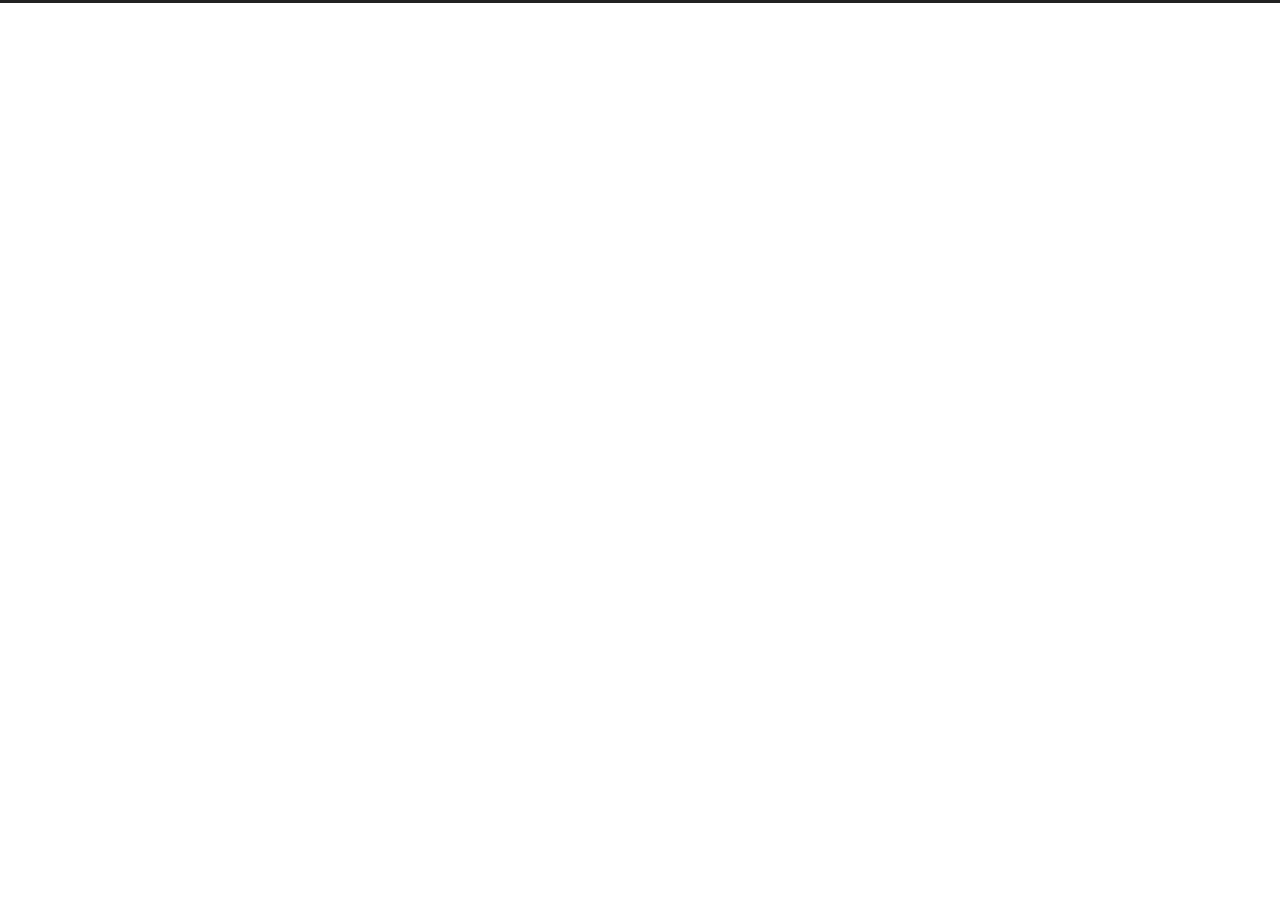
==== commit e07d6121: "Site updated: 2020-08-05 15:12:12" ====
--- a/archives/index.html
+++ b/archives/index.html
@@ -13,13 +13,13 @@
 <link rel="stylesheet" href="/css/main.css">
 
 
-<link rel="stylesheet" href="/lib/font-awesome/css/all.min.css">
-  
-  <link rel="stylesheet" href="/lib/animate-css/animate.min.css">
+
+<link rel="stylesheet" href="//cdn.jsdelivr.net/npm/@fortawesome/fontawesome-free@5.14.0/css/all.min.css">
+  <link rel="stylesheet" href="//cdn.jsdelivr.net/npm/animate.css@3.1.1/animate.min.css">
 
 <script class="hexo-configurations">
     var NexT = window.NexT || {};
-    var CONFIG = {"hostname":"yoursite.com","root":"/","scheme":"Muse","version":"8.0.0-rc.5","exturl":false,"sidebar":{"position":"left","display":"post","padding":18,"offset":12},"copycode":false,"bookmark":{"enable":false,"color":"#222","save":"auto"},"fancybox":false,"mediumzoom":false,"lazyload":false,"pangu":false,"comments":{"style":"tabs","active":null,"storage":true,"lazyload":false,"nav":null},"motion":{"enable":true,"async":false,"transition":{"post_block":"fadeIn","post_header":"fadeInDown","post_body":"fadeInDown","coll_header":"fadeInLeft","sidebar":"fadeInUp"}},"prism":false};
+    var CONFIG = {"hostname":"yoursite.com","root":"/","scheme":"Gemini","version":"8.0.0-rc.5","exturl":false,"sidebar":{"position":"left","display":"post","padding":18,"offset":12},"copycode":false,"bookmark":{"enable":false,"color":"#222","save":"auto"},"fancybox":false,"mediumzoom":false,"lazyload":false,"pangu":false,"comments":{"style":"tabs","active":null,"storage":true,"lazyload":false,"nav":null},"motion":{"enable":true,"async":false,"transition":{"post_block":"fadeIn","post_header":"fadeInDown","post_body":"fadeInDown","coll_header":"fadeInLeft","sidebar":"fadeInUp"}},"prism":false};
   </script>
 
   <meta property="og:type" content="website">
@@ -27,7 +27,7 @@
 <meta property="og:url" content="http://yoursite.com/archives/index.html">
 <meta property="og:site_name" content="etripinfo">
 <meta property="og:locale">
-<meta property="article:author" content="jack">
+<meta property="article:author" content="jackzhou">
 <meta name="twitter:card" content="summary">
 
 <link rel="canonical" href="http://yoursite.com/archives/">
@@ -43,7 +43,7 @@
   };
 </script>
 
-  <title>الأرشيف | etripinfo</title>
+  <title>Archive | etripinfo</title>
   
 
 
@@ -96,7 +96,10 @@
       <header class="header" itemscope itemtype="http://schema.org/WPHeader">
         <div class="header-inner"><div class="site-brand-container">
   <div class="site-nav-toggle">
-    <div class="toggle" aria-label="تشغيل شريط التصفح">
+    <div class="toggle" aria-label="Toggle navigation bar">
+        <span class="toggle-line"></span>
+        <span class="toggle-line"></span>
+        <span class="toggle-line"></span>
     </div>
   </div>
 
@@ -118,6 +121,30 @@
 
 
 
+<nav class="site-nav">
+  <ul id="menu" class="main-menu menu">
+        <li class="menu-item menu-item-home">
+
+    <a href="/" rel="section"><i class="fa fa-home fa-fw"></i>Home</a>
+
+  </li>
+        <li class="menu-item menu-item-archives">
+
+    <a href="/archives/" rel="section"><i class="fa fa-archive fa-fw"></i>Archives</a>
+
+  </li>
+        
+            
+  <li class="menu-item menu-item-docs">
+
+    <a href="/docs/" rel="section"><i class="fa fa-book fa-fw"></i>Docs</a>
+
+  </li>
+
+
+      
+  </ul>
+</nav>
 
 
 
@@ -136,10 +163,10 @@
     <div class="sidebar-inner sidebar-overview-active">
       <ul class="sidebar-nav">
         <li class="sidebar-nav-toc">
-          المحتويات
+          Table of Contents
         </li>
         <li class="sidebar-nav-overview">
-          عام
+          Overview
         </li>
       </ul>
 
@@ -150,15 +177,16 @@
 
       <section class="site-overview-wrap sidebar-panel">
         <div class="site-author animated" itemprop="author" itemscope itemtype="http://schema.org/Person">
-  <p class="site-author-name" itemprop="name">jack</p>
+  <p class="site-author-name" itemprop="name">jackzhou</p>
   <div class="site-description" itemprop="description"></div>
 </div>
 <div class="site-state-wrap animated">
   <nav class="site-state">
       <div class="site-state-item site-state-posts">
-          <a href="/archives">
+          <a href="/archives/">
+        
           <span class="site-state-item-count">2</span>
-          <span class="site-state-item-name">المقالات</span>
+          <span class="site-state-item-name">posts</span>
         </a>
       </div>
   </nav>
@@ -197,7 +225,7 @@
   <div class="post-block">
     <div class="posts-collapse">
       <div class="collection-title">
-        <span class="collection-header">هِم..! 2 مقالاً بالمُجمل. واصل الكتابة.</span>
+        <span class="collection-header">Um..! 2 posts in total. Keep on posting.</span>
       </div>
 
       
@@ -297,9 +325,9 @@
   <span class="with-love">
     <i class="fa fa-heart"></i>
   </span>
-  <span class="author" itemprop="copyrightHolder">jack</span>
-</div>
-  <div class="powered-by">تطبيق الموقع <a href="https://hexo.io/" class="theme-link" rel="noopener" target="_blank">Hexo</a> & <a href="https://theme-next.js.org/muse/" class="theme-link" rel="noopener" target="_blank">NexT.Muse</a>
+  <span class="author" itemprop="copyrightHolder">jackzhou</span>
+</div>
+  <div class="powered-by">Powered by <a href="https://hexo.io/" class="theme-link" rel="noopener" target="_blank">Hexo</a> & <a href="https://theme-next.js.org/" class="theme-link" rel="noopener" target="_blank">NexT.Gemini</a>
   </div>
 
         
@@ -316,14 +344,11 @@
   </div>
 
   
-  <script src="/lib/anime.min.js"></script>
+  <script src="//cdn.jsdelivr.net/npm/animejs@3.2.0/lib/anime.min.js"></script>
 
 <script src="/js/utils.js"></script>
 
 <script src="/js/motion.js"></script>
-
-
-<script src="/js/schemes/muse.js"></script>
 
 
 <script src="/js/next-boot.js"></script>
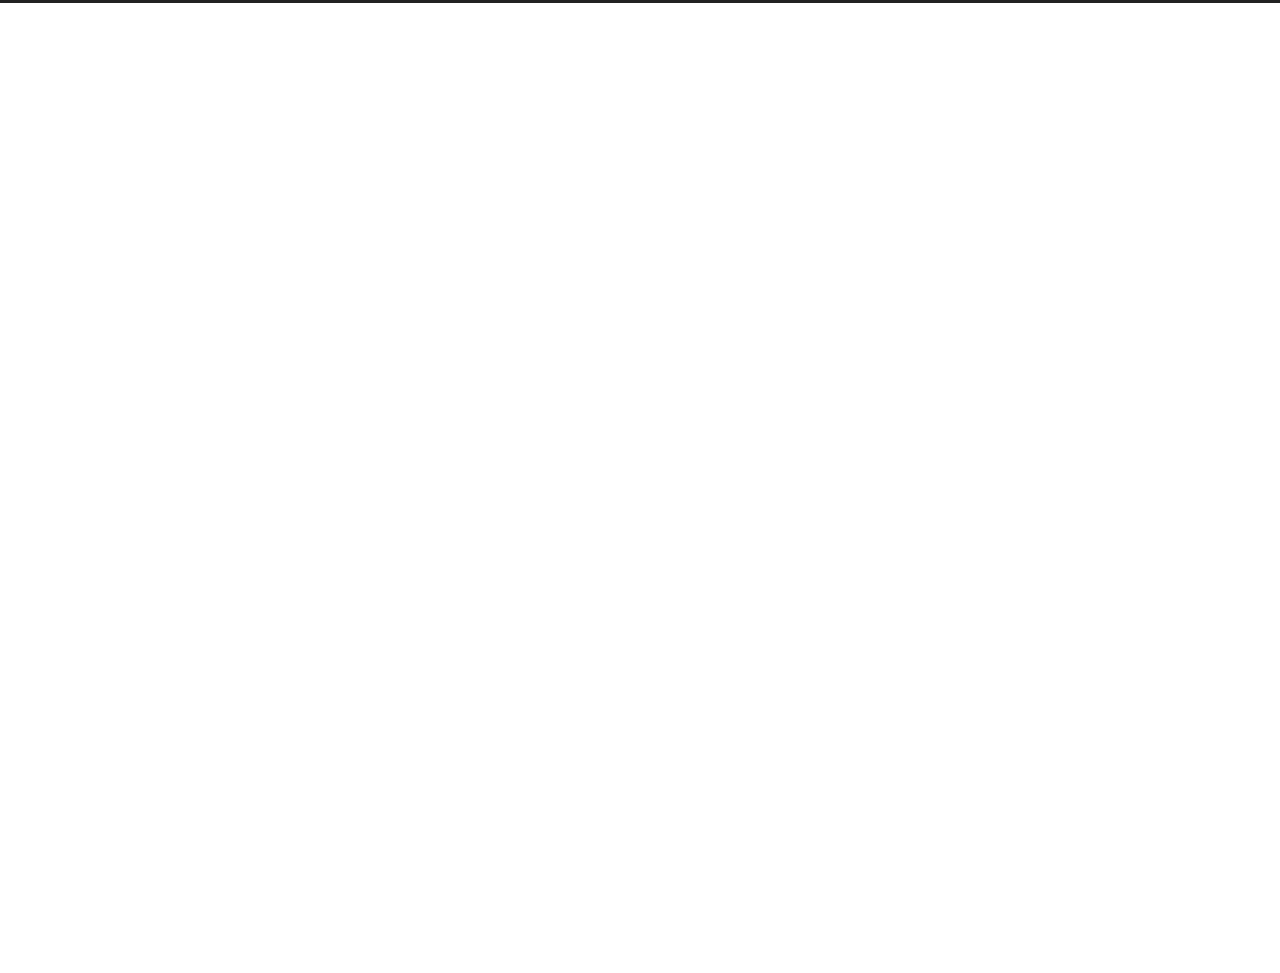
==== commit 559bb1df: "Site updated: 2020-08-05 15:13:02" ====
--- a/archives/index.html
+++ b/archives/index.html
@@ -19,7 +19,7 @@
 
 <script class="hexo-configurations">
     var NexT = window.NexT || {};
-    var CONFIG = {"hostname":"yoursite.com","root":"/","scheme":"Gemini","version":"8.0.0-rc.5","exturl":false,"sidebar":{"position":"left","display":"post","padding":18,"offset":12},"copycode":false,"bookmark":{"enable":false,"color":"#222","save":"auto"},"fancybox":false,"mediumzoom":false,"lazyload":false,"pangu":false,"comments":{"style":"tabs","active":null,"storage":true,"lazyload":false,"nav":null},"motion":{"enable":true,"async":false,"transition":{"post_block":"fadeIn","post_header":"fadeInDown","post_body":"fadeInDown","coll_header":"fadeInLeft","sidebar":"fadeInUp"}},"prism":false};
+    var CONFIG = {"hostname":"yoursite.com","root":"/","scheme":"Gemini","version":"8.0.0-rc.5","exturl":false,"sidebar":{"position":"left","display":"post","padding":18,"offset":12},"copycode":false,"bookmark":{"enable":false,"color":"#222","save":"auto"},"fancybox":false,"mediumzoom":false,"lazyload":false,"pangu":false,"comments":{"style":"tabs","active":null,"storage":true,"lazyload":false,"nav":null},"motion":{"enable":true,"async":false,"transition":{"post_block":"fadeIn","post_header":"fadeInDown","post_body":"fadeInDown","coll_header":"fadeInLeft","sidebar":"fadeInUp"}},"prism":false,"path":"search.xml","localsearch":{"enable":true,"trigger":"auto","top_n_per_article":1,"unescape":false,"preload":false}};
   </script>
 
   <meta property="og:type" content="website">
@@ -115,6 +115,7 @@
 
   <div class="site-nav-right">
     <div class="toggle popup-trigger">
+        <i class="fa fa-search fa-fw fa-lg"></i>
     </div>
   </div>
 </div>
@@ -128,26 +129,48 @@
     <a href="/" rel="section"><i class="fa fa-home fa-fw"></i>Home</a>
 
   </li>
-        <li class="menu-item menu-item-archives">
-
-    <a href="/archives/" rel="section"><i class="fa fa-archive fa-fw"></i>Archives</a>
+        <li class="menu-item menu-item-tags">
+
+    <a href="/tags/" rel="section"><i class="fa fa-tags fa-fw"></i>Tags</a>
 
   </li>
-        
-            
-  <li class="menu-item menu-item-docs">
-
-    <a href="/docs/" rel="section"><i class="fa fa-book fa-fw"></i>Docs</a>
+        <li class="menu-item menu-item-categories">
+
+    <a href="/categories/" rel="section"><i class="fa fa-th fa-fw"></i>Categories</a>
 
   </li>
-
-
-      
+      <li class="menu-item menu-item-search">
+        <a role="button" class="popup-trigger"><i class="fa fa-search fa-fw"></i>Search
+        </a>
+      </li>
   </ul>
 </nav>
 
 
 
+  <div class="search-pop-overlay">
+    <div class="popup search-popup">
+        <div class="search-header">
+  <span class="search-icon">
+    <i class="fa fa-search"></i>
+  </span>
+  <div class="search-input-container">
+    <input autocomplete="off" autocapitalize="off" maxlength="80"
+           placeholder="Searching..." spellcheck="false"
+           type="search" class="search-input">
+  </div>
+  <span class="popup-btn-close">
+    <i class="fa fa-times-circle"></i>
+  </span>
+</div>
+<div id="search-result">
+  <div id="no-result">
+    <i class="fa fa-spinner fa-pulse fa-5x"></i>
+  </div>
+</div>
+
+    </div>
+  </div>
 
 </div>
           
@@ -183,14 +206,33 @@
 <div class="site-state-wrap animated">
   <nav class="site-state">
       <div class="site-state-item site-state-posts">
-          <a href="/archives/">
-        
+          <a href="/archives">
           <span class="site-state-item-count">2</span>
           <span class="site-state-item-name">posts</span>
         </a>
       </div>
+      <div class="site-state-item site-state-categories">
+            <a href="/categories/">
+          
+        <span class="site-state-item-count">2</span>
+        <span class="site-state-item-name">categories</span></a>
+      </div>
+      <div class="site-state-item site-state-tags">
+            <a href="/tags/">
+          
+        <span class="site-state-item-count">3</span>
+        <span class="site-state-item-name">tags</span></a>
+      </div>
   </nav>
 </div>
+  <div class="links-of-author animated">
+      <span class="links-of-author-item">
+        <a href="https://github.com/yourname" title="GitHub → https:&#x2F;&#x2F;github.com&#x2F;yourname" rel="noopener" target="_blank"><i class="fab fa-github fa-fw"></i>GitHub</a>
+      </span>
+      <span class="links-of-author-item">
+        <a href="mailto:yourname@gmail.com" title="E-Mail → mailto:yourname@gmail.com" rel="noopener" target="_blank"><i class="fa fa-envelope fa-fw"></i>E-Mail</a>
+      </span>
+  </div>
 
 
 
@@ -359,6 +401,10 @@
 
 
 
+  
+<script src="/js/local-search.js"></script>
+
+
 
 
 
